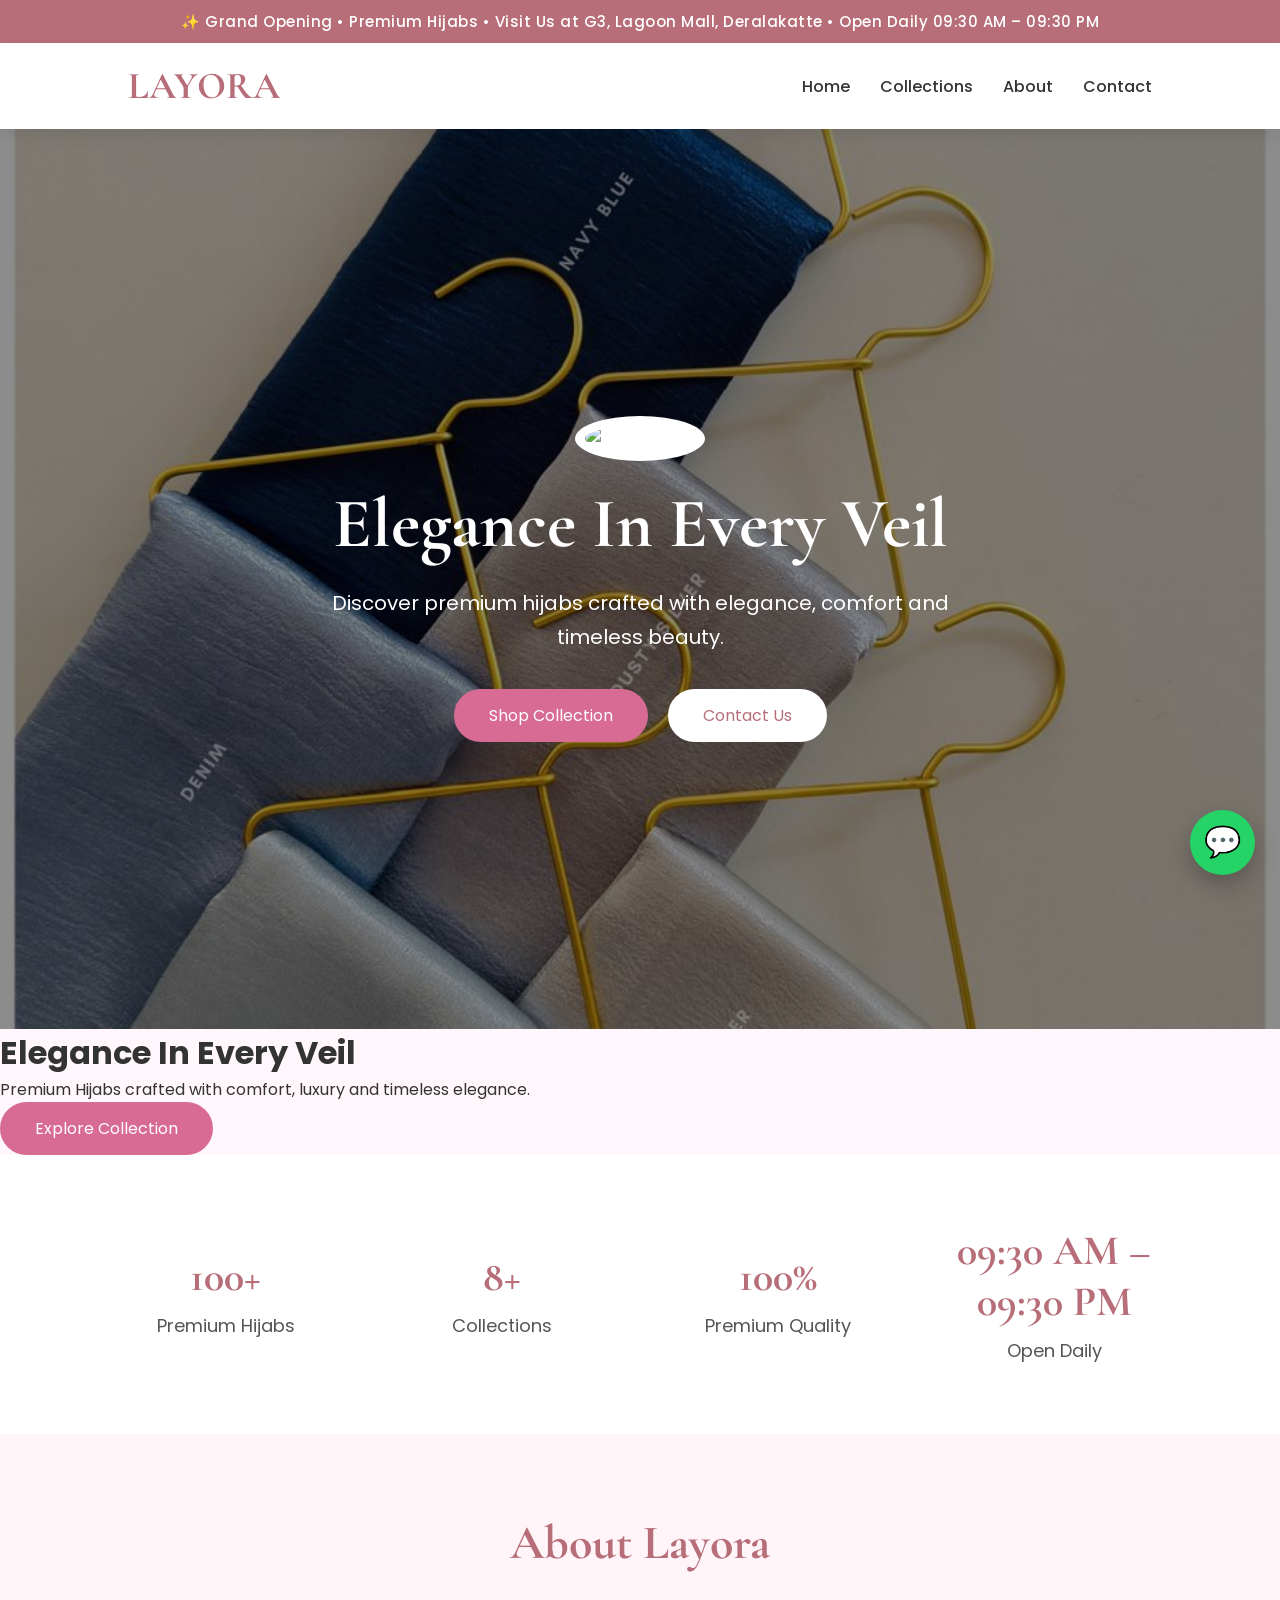
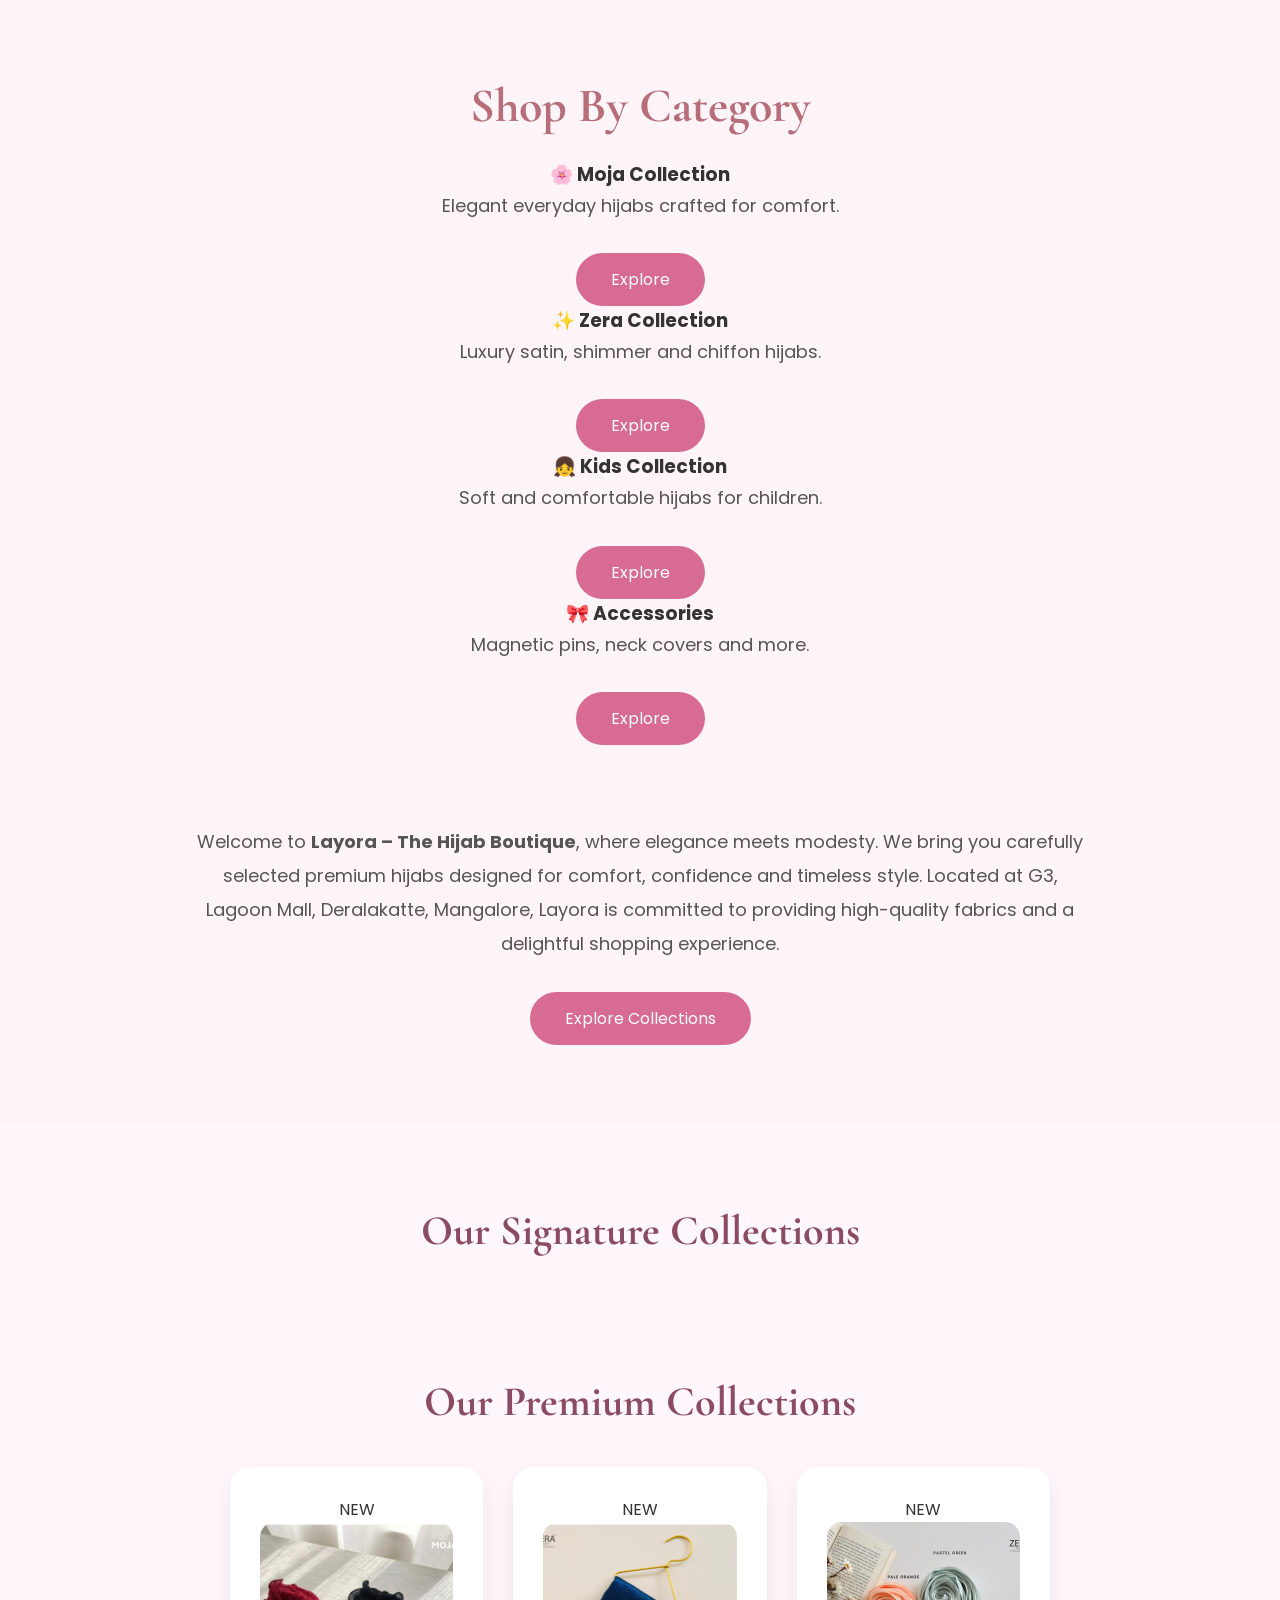
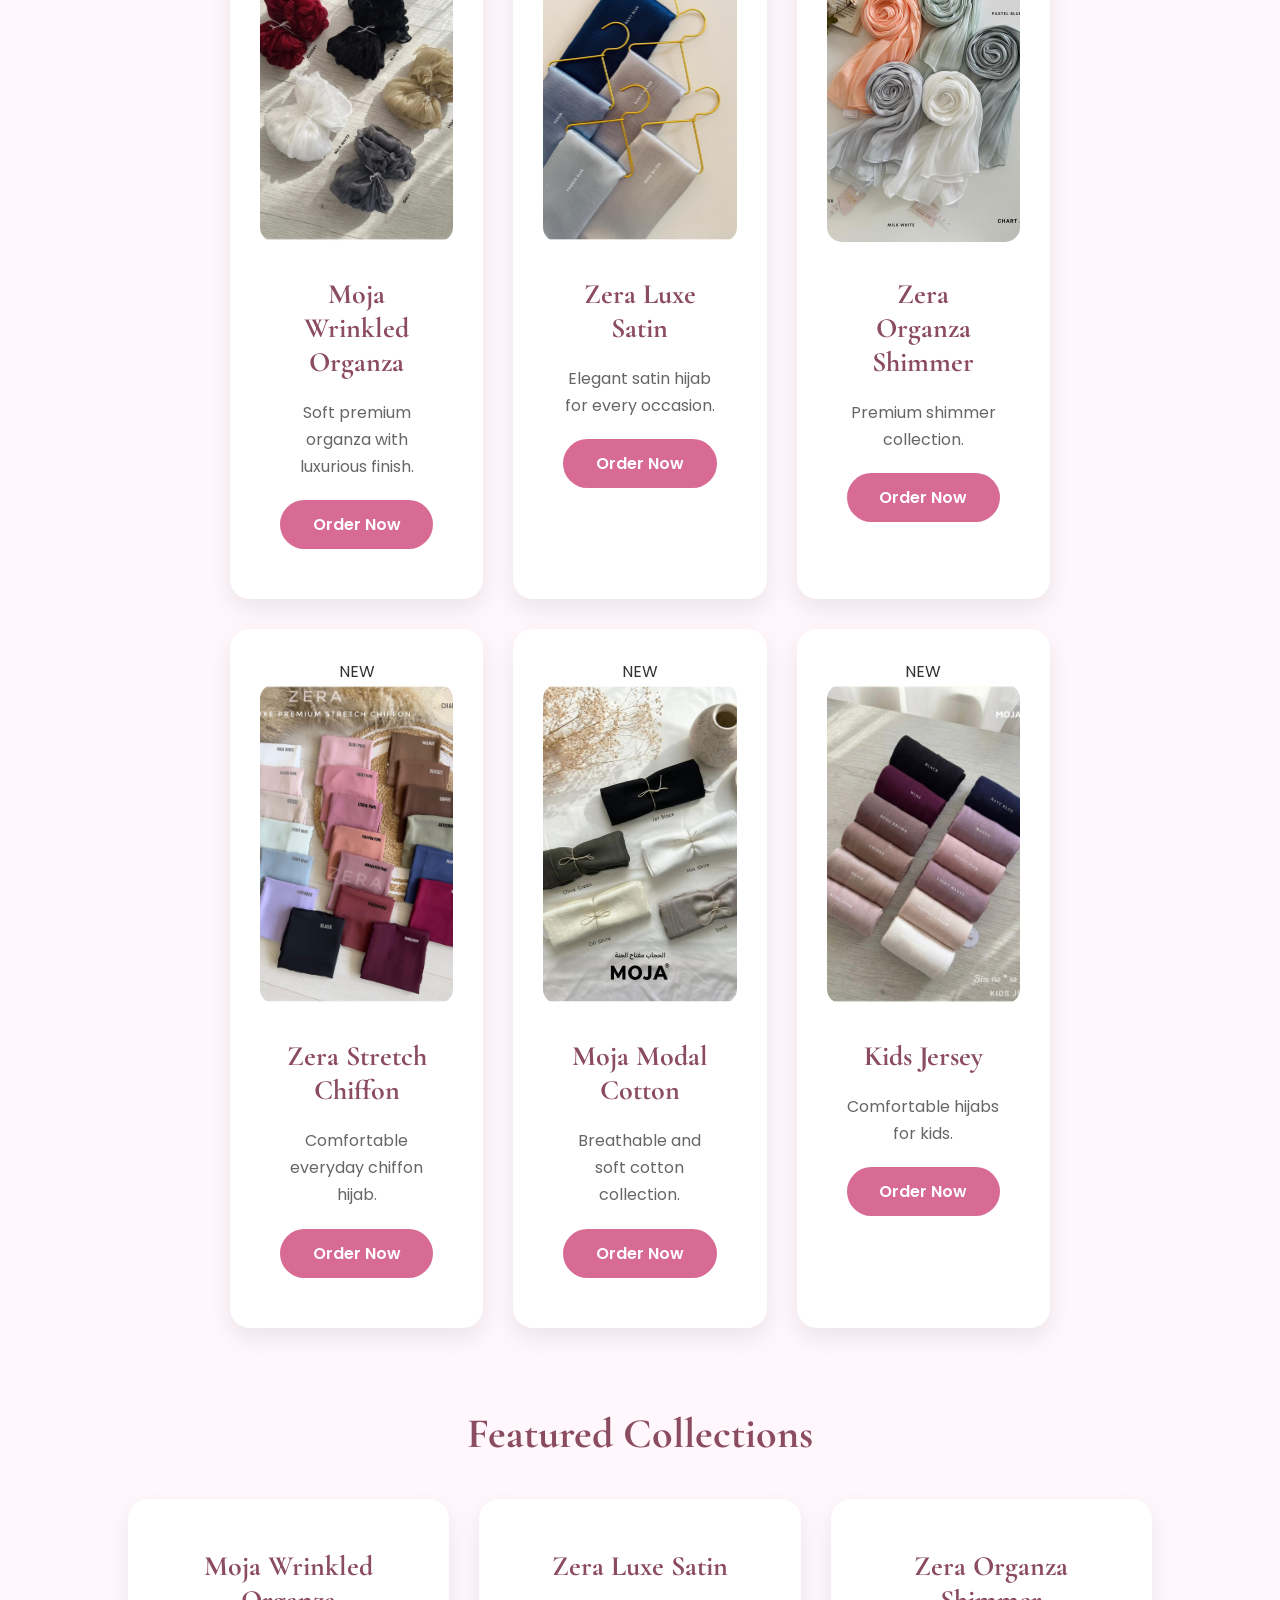
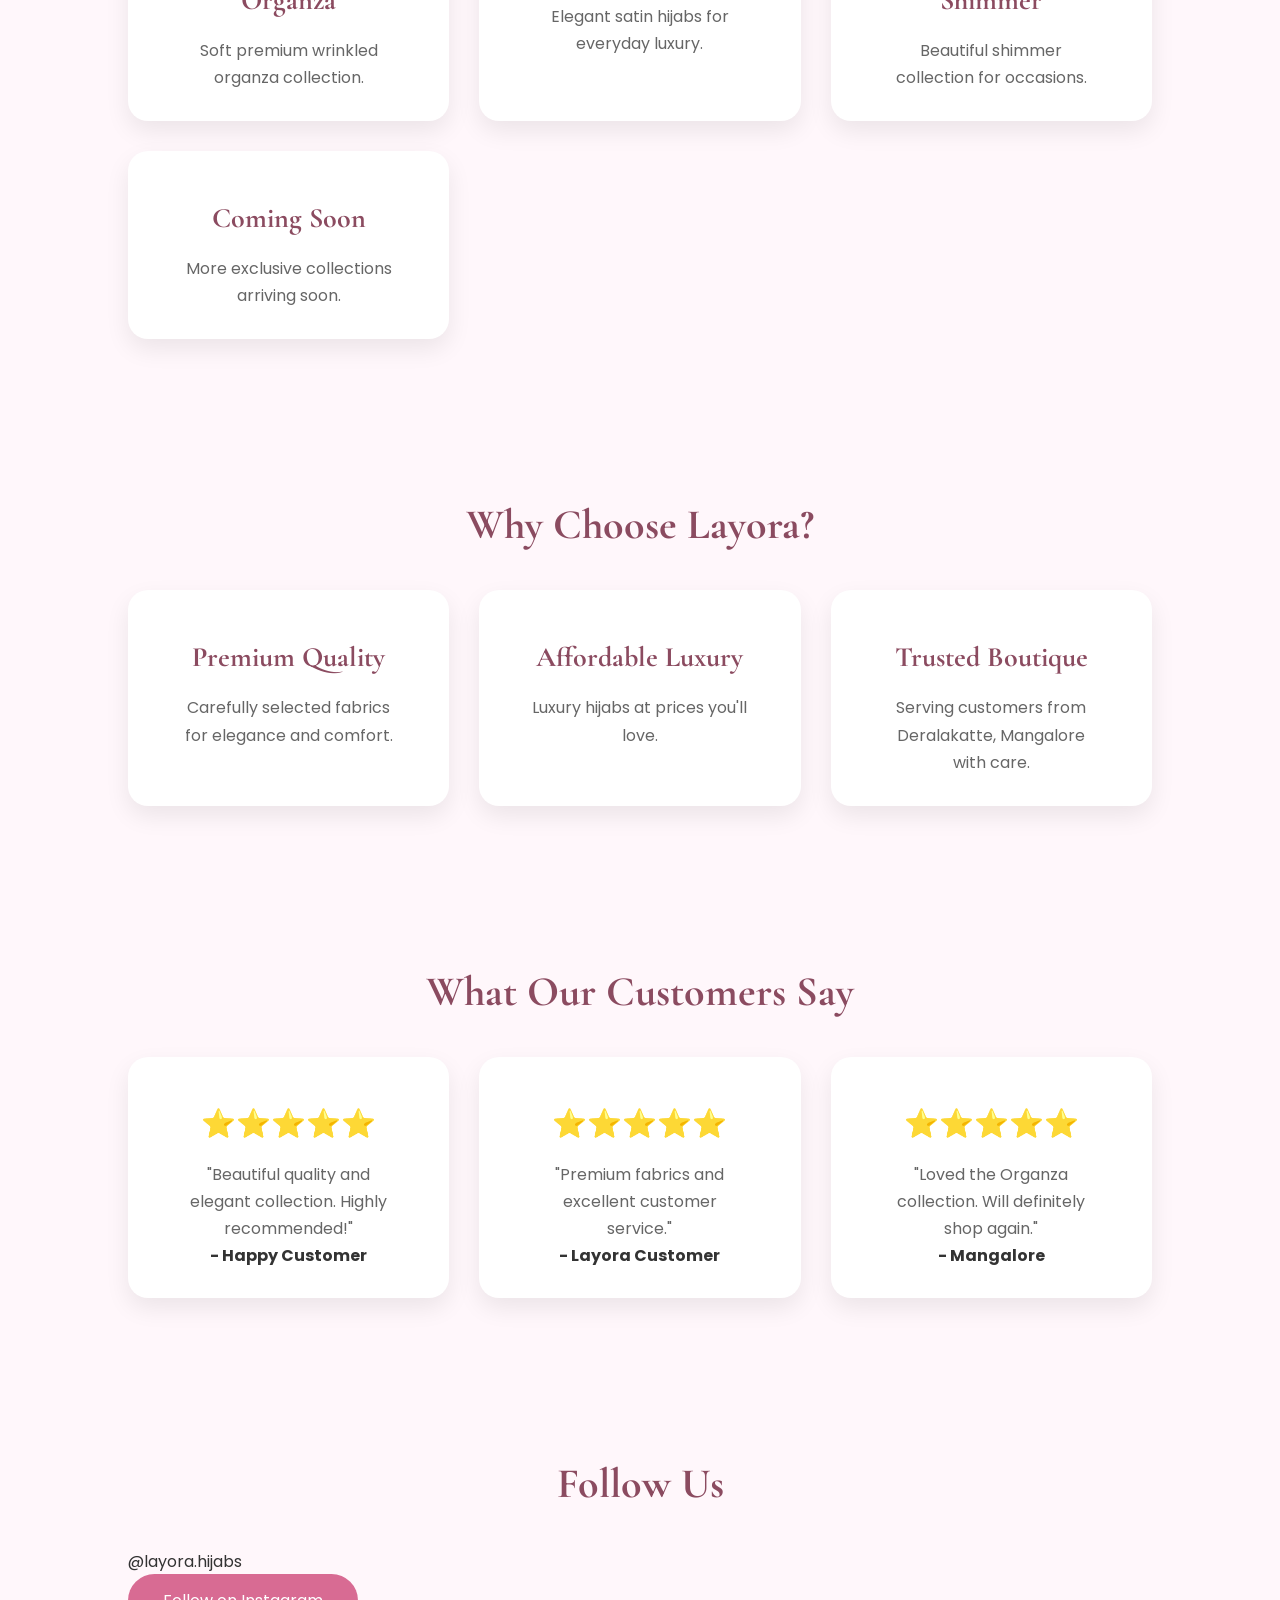
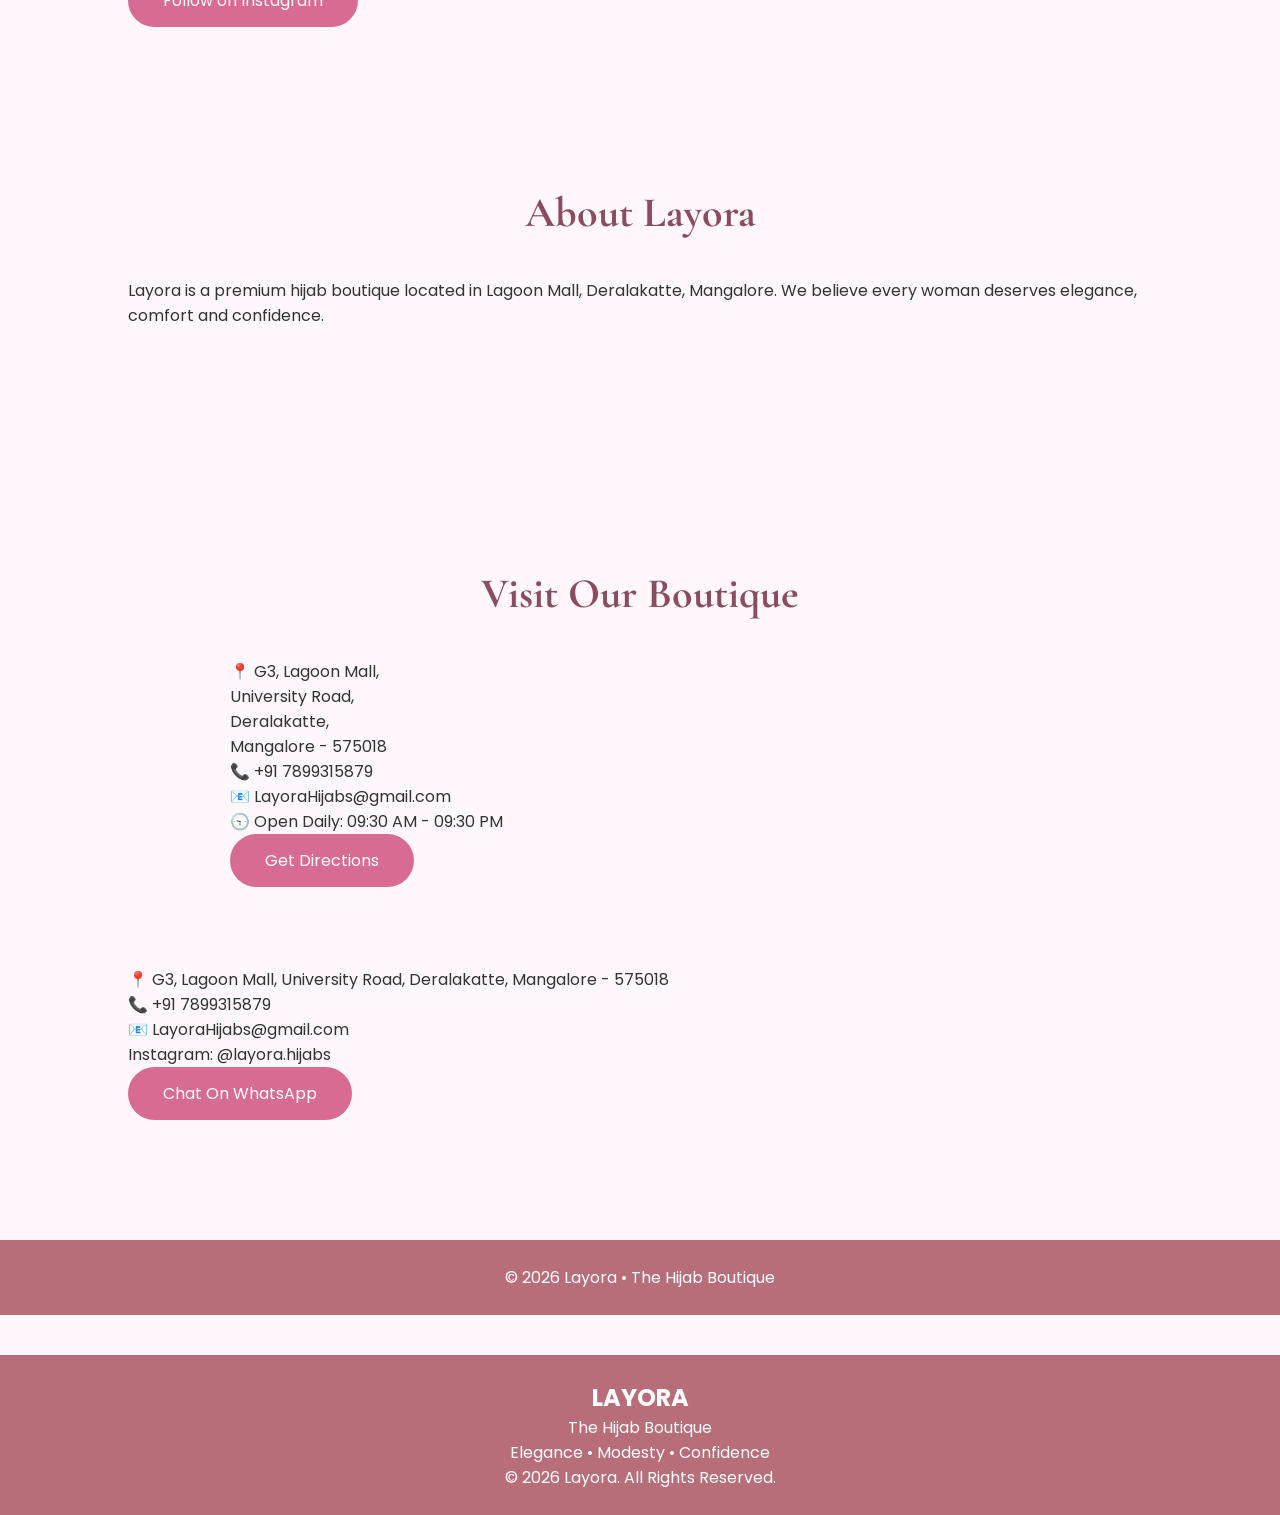
==== index.html @ ccc6b31d "Update index.html" ====
<!DOCTYPE html>
<html lang="en">

<head>

<meta charset="UTF-8">
<meta name="viewport" content="width=device-width, initial-scale=1.0">

<title>Layora | The Hijab Boutique</title>

<link rel="stylesheet" href="style.css">

<link rel="preconnect" href="https://fonts.googleapis.com">

<link rel="preconnect" href="https://fonts.gstatic.com" crossorigin>

<link href="https://fonts.googleapis.com/css2?family=Poppins:wght@300;400;500;600&family=Cormorant+Garamond:wght@400;600;700&display=swap" rel="stylesheet">

</head>

<body>

<header>
<div class="top-bar">

✨ Grand Opening • Premium Hijabs • Visit Us at G3, Lagoon Mall, Deralakatte • Open Daily 09:30 AM – 09:30 PM

</div>
<nav class="navbar">

<h2 class="logo">LAYORA</h2>

<ul>

<li><a href="#">Home</a></li>

<li><a href="#collections">Collections</a></li>

<li><a href="#about">About</a></li>

<li><a href="#contact">Contact</a></li>

</ul>

</nav>

<div class="hero">

<div class="hero-overlay">

<img src="logo.png" class="hero-logo" alt="Layora Logo">

<h1>Elegance In Every Veil</h1>

<p>
Discover premium hijabs crafted with elegance, comfort and timeless beauty.
</p>

<div class="hero-buttons">

<a href="#collections" class="btn">
Shop Collection
</a>

<a href="https://wa.me/917899315879"
class="btn secondary">
Contact Us
</a>

</div>

</div>

</div>
<h1>Elegance In Every Veil</h1>

<p>

Premium Hijabs crafted with comfort,
luxury and timeless elegance.

</p>

<a href="#collections" class="btn">

Explore Collection

</a>

</div>

</div>

</header>
</header>

<section class="stats">

<div class="stat">
<h2>100+</h2>
<p>Premium Hijabs</p>
</div>

<div class="stat">
<h2>8+</h2>
<p>Collections</p>
</div>

<div class="stat">
<h2>100%</h2>
<p>Premium Quality</p>
</div>

<div class="stat">
<h2>09:30 AM – 09:30 PM</h2>
<p>Open Daily</p>
</div>

</section>
  <section class="about-layora">

<div class="about-content">

<h2>About Layora</h2>
<section class="categories">

<h2>Shop By Category</h2>

<div class="category-grid">

<div class="category-box">
<h3>🌸 Moja Collection</h3>
<p>Elegant everyday hijabs crafted for comfort.</p>
<a href="#collections" class="btn">Explore</a>
</div>

<div class="category-box">
<h3>✨ Zera Collection</h3>
<p>Luxury satin, shimmer and chiffon hijabs.</p>
<a href="#collections" class="btn">Explore</a>
</div>

<div class="category-box">
<h3>👧 Kids Collection</h3>
<p>Soft and comfortable hijabs for children.</p>
<a href="#collections" class="btn">Explore</a>
</div>

<div class="category-box">
<h3>🎀 Accessories</h3>
<p>Magnetic pins, neck covers and more.</p>
<a href="#collections" class="btn">Explore</a>
</div>

</div>

</section>
<p>

Welcome to <strong>Layora – The Hijab Boutique</strong>, where elegance meets modesty.
We bring you carefully selected premium hijabs designed for comfort, confidence and timeless style.

Located at G3, Lagoon Mall, Deralakatte, Mangalore, Layora is committed to providing high-quality fabrics and a delightful shopping experience.

</p>

<a href="#collections" class="btn">
Explore Collections
</a>

</div>

</section>

<section id="collections">

<h2>Our Signature Collections</h2>
<section id="collections">

<h2>Our Premium Collections</h2>

<div class="grid">

<div class="card">
  <span class="badge">NEW</span>
<img src="layora moja wrnkld organza.jpeg" alt="Moja Wrinkled Organza">
<h3>Moja Wrinkled Organza</h3>
<p>Soft premium organza with luxurious finish.</p>
<a href="https://wa.me/917899315879?text=Hi%20Layora,%20I'm%20interested%20in%20Moja%20Wrinkled%20Organza" class="btn">Order Now</a>
</div>

<div class="card">
  <span class="badge">NEW</span>
<img src="layora zera luxe satin.jpeg" alt="Zera Luxe Satin">
<h3>Zera Luxe Satin</h3>
<p>Elegant satin hijab for every occasion.</p>
<a href="https://wa.me/917899315879?text=Hi%20Layora,%20I'm%20interested%20in%20Zera%20Luxe%20Satin" class="btn">Order Now</a>
</div>

<div class="card">
  <span class="badge">NEW</span>
<img src="layora zera organza shimmer.jpeg" alt="Zera Organza Shimmer">
<h3>Zera Organza Shimmer</h3>
<p>Premium shimmer collection.</p>
<a href="https://wa.me/917899315879?text=Hi%20Layora,%20I'm%20interested%20in%20Zera%20Organza%20Shimmer" class="btn">Order Now</a>
</div>

<div class="card">
  <span class="badge">NEW</span>
<img src="layora zera strech chiffon.jpeg" alt="Zera Stretch Chiffon">
<h3>Zera Stretch Chiffon</h3>
<p>Comfortable everyday chiffon hijab.</p>
<a href="https://wa.me/917899315879?text=Hi%20Layora,%20I'm%20interested%20in%20Zera%20Stretch%20Chiffon" class="btn">Order Now</a>
</div>

<div class="card">
  <span class="badge">NEW</span>
<img src="layora moja modal cotton.jpeg" alt="Moja Modal Cotton">
<h3>Moja Modal Cotton</h3>
<p>Breathable and soft cotton collection.</p>
<a href="https://wa.me/917899315879?text=Hi%20Layora,%20I'm%20interested%20in%20Moja%20Modal%20Cotton" class="btn">Order Now</a>
</div>

<div class="card">
  <span class="badge">NEW</span>
<img src="layora kids jersey.jpeg" alt="Kids Jersey">
<h3>Kids Jersey</h3>
<p>Comfortable hijabs for kids.</p>
<a href="https://wa.me/917899315879?text=Hi%20Layora,%20I'm%20interested%20in%20Kids%20Jersey" class="btn">Order Now</a>
</div>

</div>

</section>
<h2>Featured Collections</h2>

<div class="grid">

<div class="card">

<h3>Moja Wrinkled Organza</h3>

<p>Soft premium wrinkled organza collection.</p>

</div>

<div class="card">

<h3>Zera Luxe Satin</h3>

<p>Elegant satin hijabs for everyday luxury.</p>

</div>

<div class="card">

<h3>Zera Organza Shimmer</h3>

<p>Beautiful shimmer collection for occasions.</p>

</div>

<div class="card">

<h3>Coming Soon</h3>

<p>More exclusive collections arriving soon.</p>

</div>

</div>

</section>
  <section id="why">

<h2>Why Choose Layora?</h2>

<div class="grid">

<div class="card">
<h3>Premium Quality</h3>
<p>Carefully selected fabrics for elegance and comfort.</p>
</div>

<div class="card">
<h3>Affordable Luxury</h3>
<p>Luxury hijabs at prices you'll love.</p>
</div>

<div class="card">
<h3>Trusted Boutique</h3>
<p>Serving customers from Deralakatte, Mangalore with care.</p>
</div>

</div>

</section>
  <section id="reviews">

<h2>What Our Customers Say</h2>

<div class="grid">

<div class="card">
<h3>⭐⭐⭐⭐⭐</h3>
<p>"Beautiful quality and elegant collection. Highly recommended!"</p>
<h4>- Happy Customer</h4>
</div>

<div class="card">
<h3>⭐⭐⭐⭐⭐</h3>
<p>"Premium fabrics and excellent customer service."</p>
<h4>- Layora Customer</h4>
</div>

<div class="card">
<h3>⭐⭐⭐⭐⭐</h3>
<p>"Loved the Organza collection. Will definitely shop again."</p>
<h4>- Mangalore</h4>
</div>

</div>

</section>
  <section id="instagram">

<h2>Follow Us</h2>

<p>@layora.hijabs</p>

<a href="https://instagram.com/layora.hijabs" target="_blank" class="btn">
Follow on Instagram
</a>

</section>

<section id="about">

<h2>About Layora</h2>

<p>

Layora is a premium hijab boutique located in
Lagoon Mall, Deralakatte, Mangalore.

We believe every woman deserves elegance,
comfort and confidence.

</p>

</section>

<section id="contact">

<section id="contact">

<h2>Visit Our Boutique</h2>

<p>
📍 G3, Lagoon Mall,<br>
University Road,<br>
Deralakatte,<br>
Mangalore - 575018
</p>

<p>📞 +91 7899315879</p>

<p>📧 LayoraHijabs@gmail.com</p>

<p>🕤 Open Daily: 09:30 AM - 09:30 PM</p>

<a href="https://maps.google.com/?q=G3+Lagoon+Mall+University+Road+Deralakatte+Mangalore+575018"
target="_blank"
class="btn">
Get Directions
</a>

</section>

<p>

📍 G3, Lagoon Mall,
University Road,
Deralakatte,
Mangalore - 575018

</p>

<p>

📞 +91 7899315879

</p>

<p>

📧 LayoraHijabs@gmail.com

</p>

<p>

Instagram:
@layora.hijabs

</p>

<a class="btn"

href="https://wa.me/917899315879">

Chat On WhatsApp

</a>

</section>

<footer>

<p>

© 2026 Layora • The Hijab Boutique

</p>

</footer>

<script src="script.js"></script>
<a href="https://wa.me/917899315879"
class="whatsapp"
target="_blank">

💬

</a>
</body>

</html>
<footer>

<h2>LAYORA</h2>

<p>The Hijab Boutique</p>

<p>Elegance • Modesty • Confidence</p>

<p>© 2026 Layora. All Rights Reserved.</p>

</footer>
---- style.css ----
/* Google Font */
@import url('https://fonts.googleapis.com/css2?family=Poppins:wght@300;400;500;600&family=Cormorant+Garamond:wght@400;600;700&display=swap');

*{
margin:0;
padding:0;
box-sizing:border-box;
scroll-behavior:smooth;
}

body{
font-family:'Poppins',sans-serif;
background:#fff7fb;
color:#333;
}

.navbar{
display:flex;
justify-content:space-between;
align-items:center;
padding:20px 10%;
background:#ffffff;
position:sticky;
top:0;
box-shadow:0 5px 15px rgba(0,0,0,.08);
z-index:1000;
}

.logo{
font-family:'Cormorant Garamond',serif;
font-size:38px;
color:#b76e79;
font-weight:700;
}

.navbar ul{
display:flex;
list-style:none;
gap:30px;
}

.navbar a{
text-decoration:none;
color:#333;
font-weight:500;
transition:.3s;
}

.navbar a:hover{
color:#d86b93;
}

.hero{
height:90vh;
display:flex;
justify-content:center;
align-items:center;
text-align:center;
background:
linear-gradient(rgba(0,0,0,.35), rgba(0,0,0,.35)),
url("hero-banner.png");
background-size:cover;
background-position:center;
background-repeat:no-repeat;
background-size:cover;
background-position:center;
}

.hero-text h1{
font-family:'Cormorant Garamond',serif;
font-size:70px;
color:#8b4b60;
margin-bottom:20px;
}

.hero-text p{
font-size:20px;
margin-bottom:30px;
}

.btn{
display:inline-block;
padding:14px 35px;
background:#d86b93;
color:white;
text-decoration:none;
border-radius:30px;
transition:.3s;
}

.btn:hover{
background:#b44b72;
transform:translateY(-3px);
}

section{
padding:80px 10%;
}

section h2{
text-align:center;
font-size:42px;
font-family:'Cormorant Garamond',serif;
margin-bottom:40px;
color:#8b4b60;
}

.grid{
display:grid;
grid-template-columns:repeat(auto-fit,minmax(250px,1fr));
gap:30px;
}

.card{
background:white;
padding:30px;
border-radius:20px;
box-shadow:0 10px 25px rgba(0,0,0,.08);
transition:.3s;
text-align:center;
}

.card:hover{
transform:translateY(-10px);
}

footer{
background:#b76e79;
color:white;
text-align:center;
padding:25px;
margin-top:40px;
}

@media(max-width:768px){

.navbar{
flex-direction:column;
}

.navbar ul{
margin-top:15px;
gap:18px;
}

.hero-text h1{
font-size:45px;
}

.hero-text p{
font-size:16px;
}

}
.card img{
width:100%;
height:320px;
object-fit:cover;
border-radius:15px;
margin-bottom:15px;
transition:0.4s;
}

.card img:hover{
transform:scale(1.05);
}

.card h3{
margin-bottom:10px;
color:#8b4b60;
}
/* Product Cards */

.card{
background:#fff;
border-radius:20px;
overflow:hidden;
box-shadow:0 10px 25px rgba(0,0,0,.08);
transition:.4s;
}

.card:hover{
transform:translateY(-10px);
box-shadow:0 20px 40px rgba(0,0,0,.15);
}

.card img{
width:100%;
height:320px;
object-fit:cover;
display:block;
}

.card h3{
padding:20px 20px 10px;
font-family:'Cormorant Garamond',serif;
font-size:28px;
color:#8b4b60;
}

.card p{
padding:0 20px;
color:#666;
line-height:1.7;
}

.card .btn{
display:block;
margin:20px;
text-align:center;
background:#d86b93;
color:white;
text-decoration:none;
padding:12px;
border-radius:30px;
font-weight:600;
transition:.3s;
}

.card .btn:hover{
background:#b44b72;
}
.whatsapp{

position:fixed;

right:25px;

bottom:25px;

width:65px;

height:65px;

background:#25D366;

border-radius:50%;

display:flex;

justify-content:center;

align-items:center;

font-size:30px;

text-decoration:none;

color:white;

box-shadow:0 10px 25px rgba(0,0,0,.25);

z-index:999;

transition:.3s;

}

.whatsapp:hover{

transform:scale(1.1);

}
/* Premium Hero */

.hero{

height:100vh;

background:linear-gradient(rgba(0,0,0,.45),rgba(0,0,0,.45)),
url("layora zera luxe satin.jpeg");

background-size:cover;

background-position:center;

display:flex;

justify-content:center;

align-items:center;

text-align:center;

color:white;

}

.hero-overlay{

max-width:700px;

padding:20px;

}

.hero-logo{

width:140px;

margin-bottom:20px;

border-radius:50%;

background:white;

padding:10px;

}

.hero h1{

font-size:70px;

font-family:'Cormorant Garamond',serif;

margin-bottom:20px;

}

.hero p{

font-size:20px;

margin-bottom:35px;

line-height:1.7;

}

.hero-buttons{

display:flex;

justify-content:center;

gap:20px;

flex-wrap:wrap;

}

.secondary{

background:white;

color:#b76e79;

}

.secondary:hover{

background:#ffe9f1;

}
.top-bar{

background:#b76e79;

color:white;

padding:10px;

text-align:center;

font-size:15px;

font-weight:500;

letter-spacing:.5px;

}
.stats{
display:grid;
grid-template-columns:repeat(4,1fr);
gap:30px;
padding:70px 8%;
background:#fff;
text-align:center;
}

.stat{
display:flex;
flex-direction:column;
justify-content:center;
align-items:center;
}

.stat h2{
font-size:42px;
color:#b76e79;
margin-bottom:10px;
font-family:'Cormorant Garamond',serif;
}

.stat p{
font-size:18px;
color:#555;
}

@media(max-width:768px){
.stats{
grid-template-columns:repeat(2,1fr);
}
}
.about-layora{
padding:80px 10%;
background:#fff4f8;
text-align:center;
}

.about-content{
max-width:900px;
margin:auto;
}

.about-content h2{
font-size:48px;
color:#b76e79;
font-family:'Cormorant Garamond',serif;
margin-bottom:25px;
}

.about-content p{
font-size:18px;
line-height:1.9;
color:#555;
margin-bottom:30px;
}
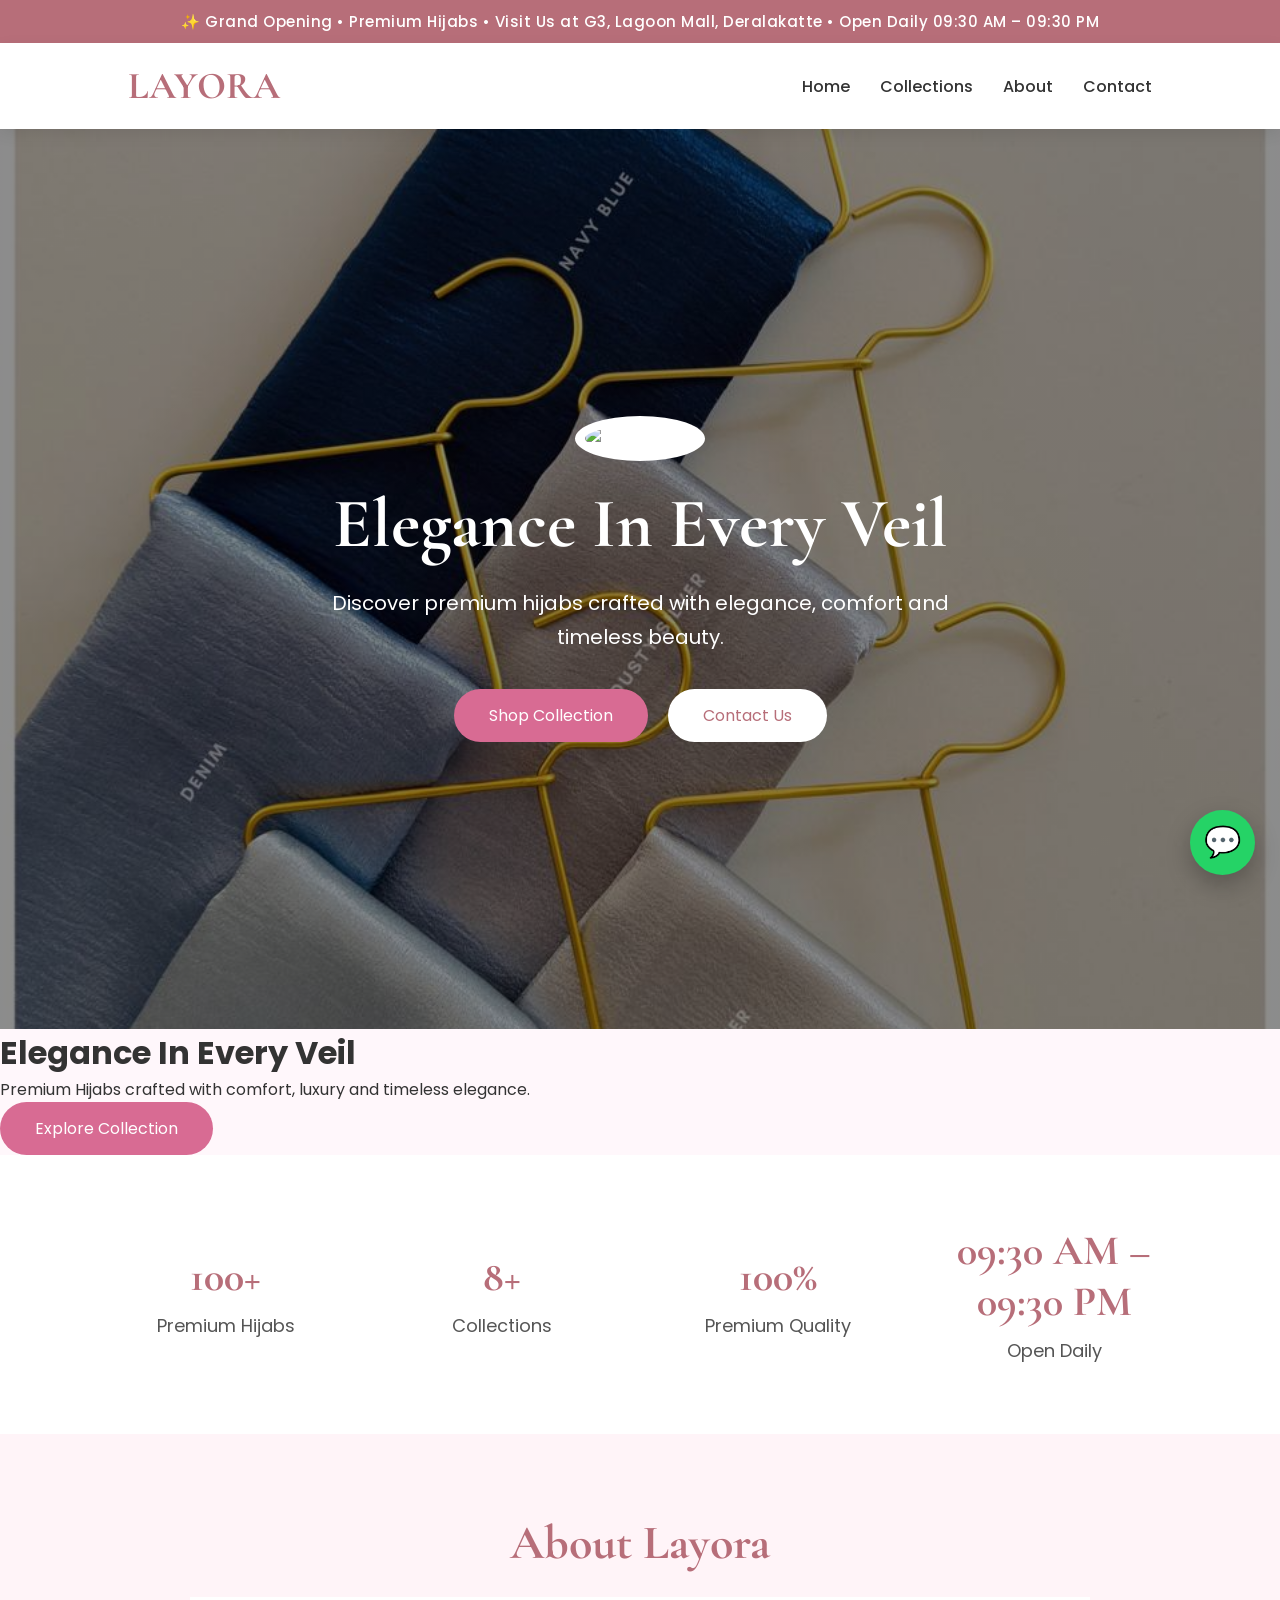
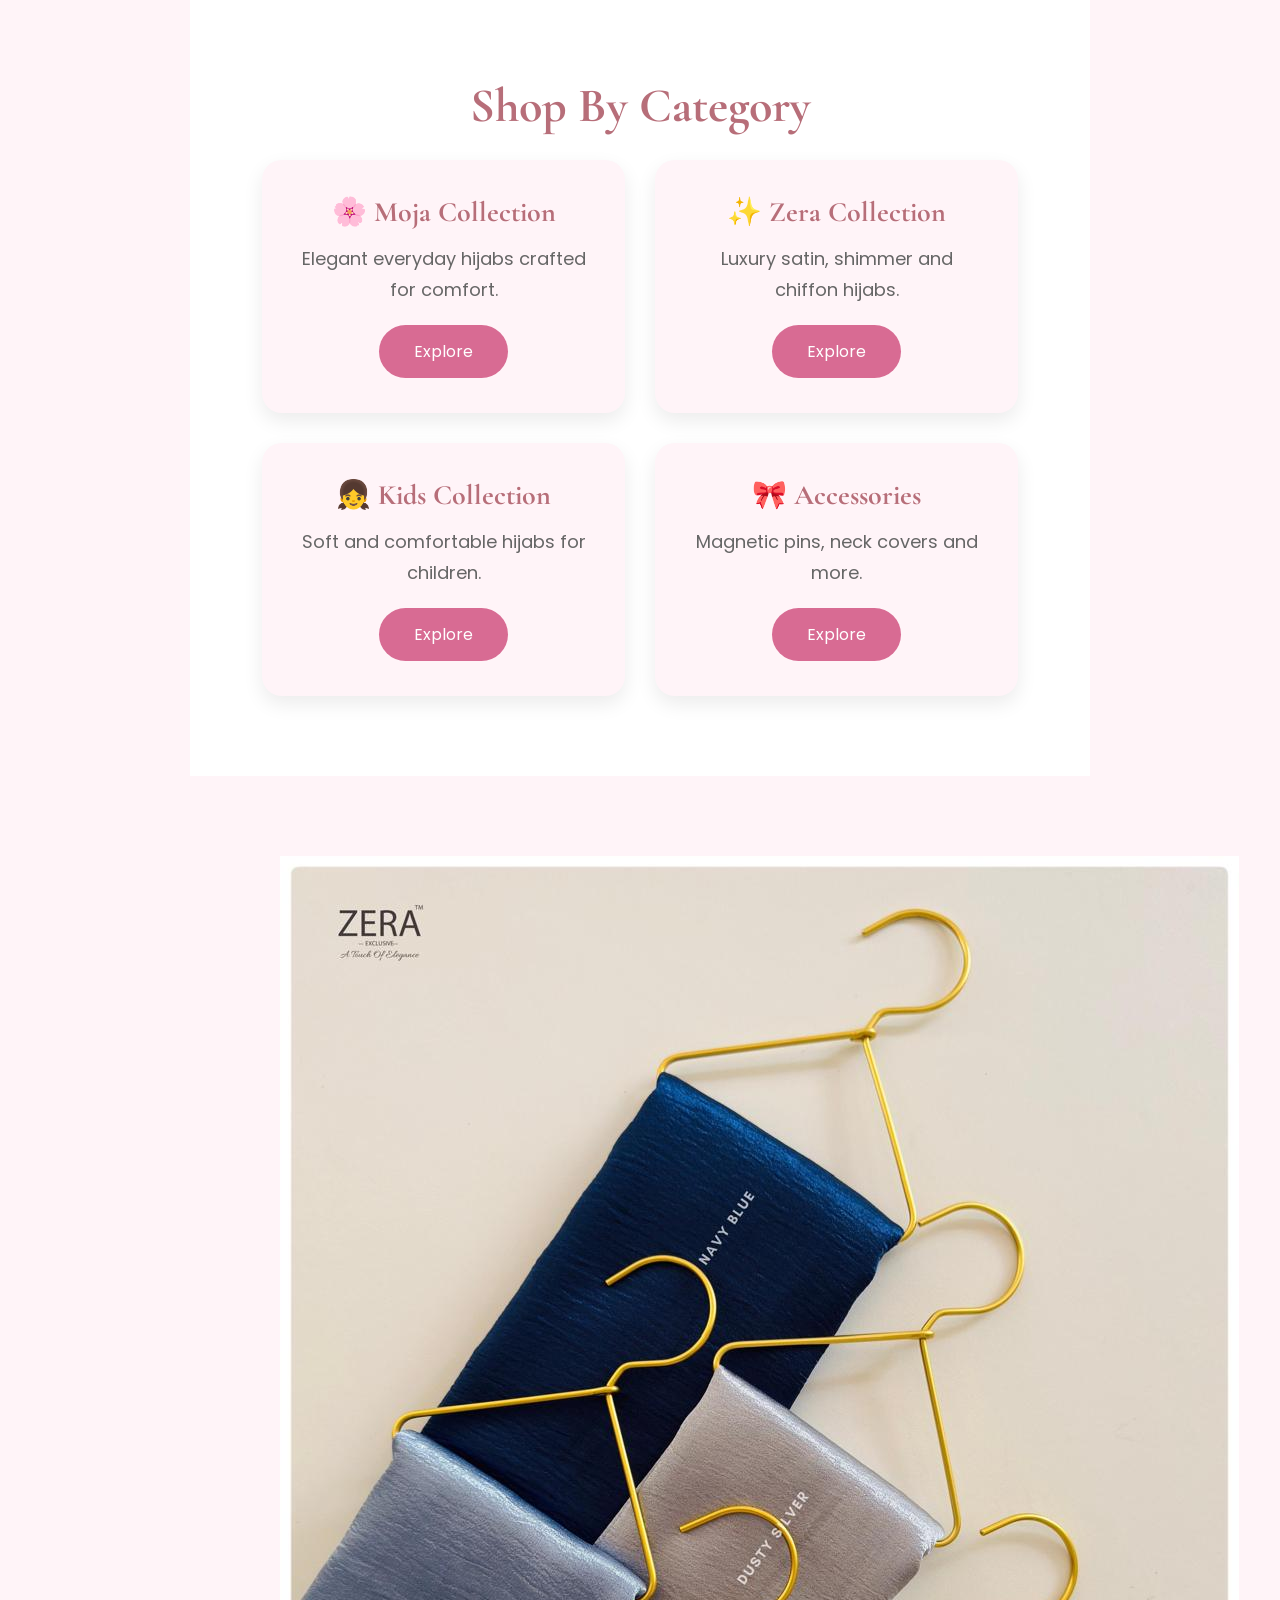
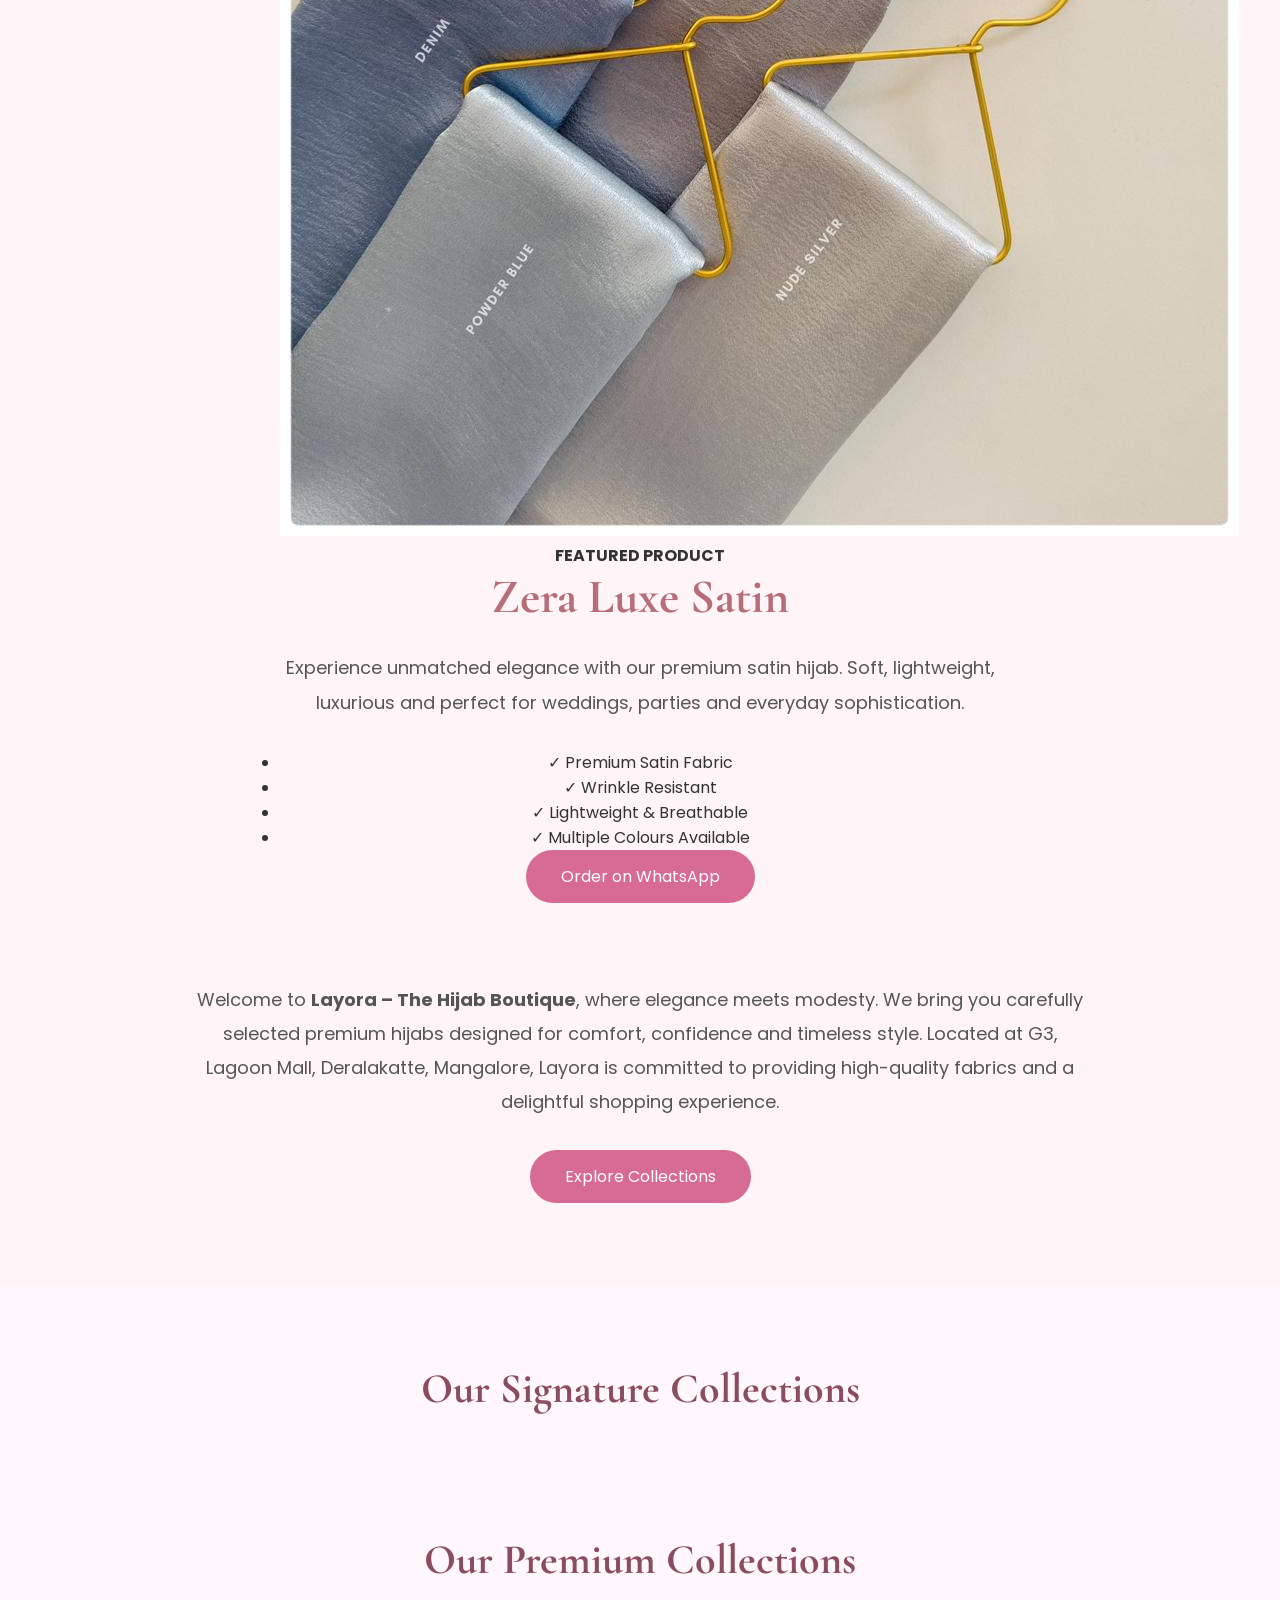
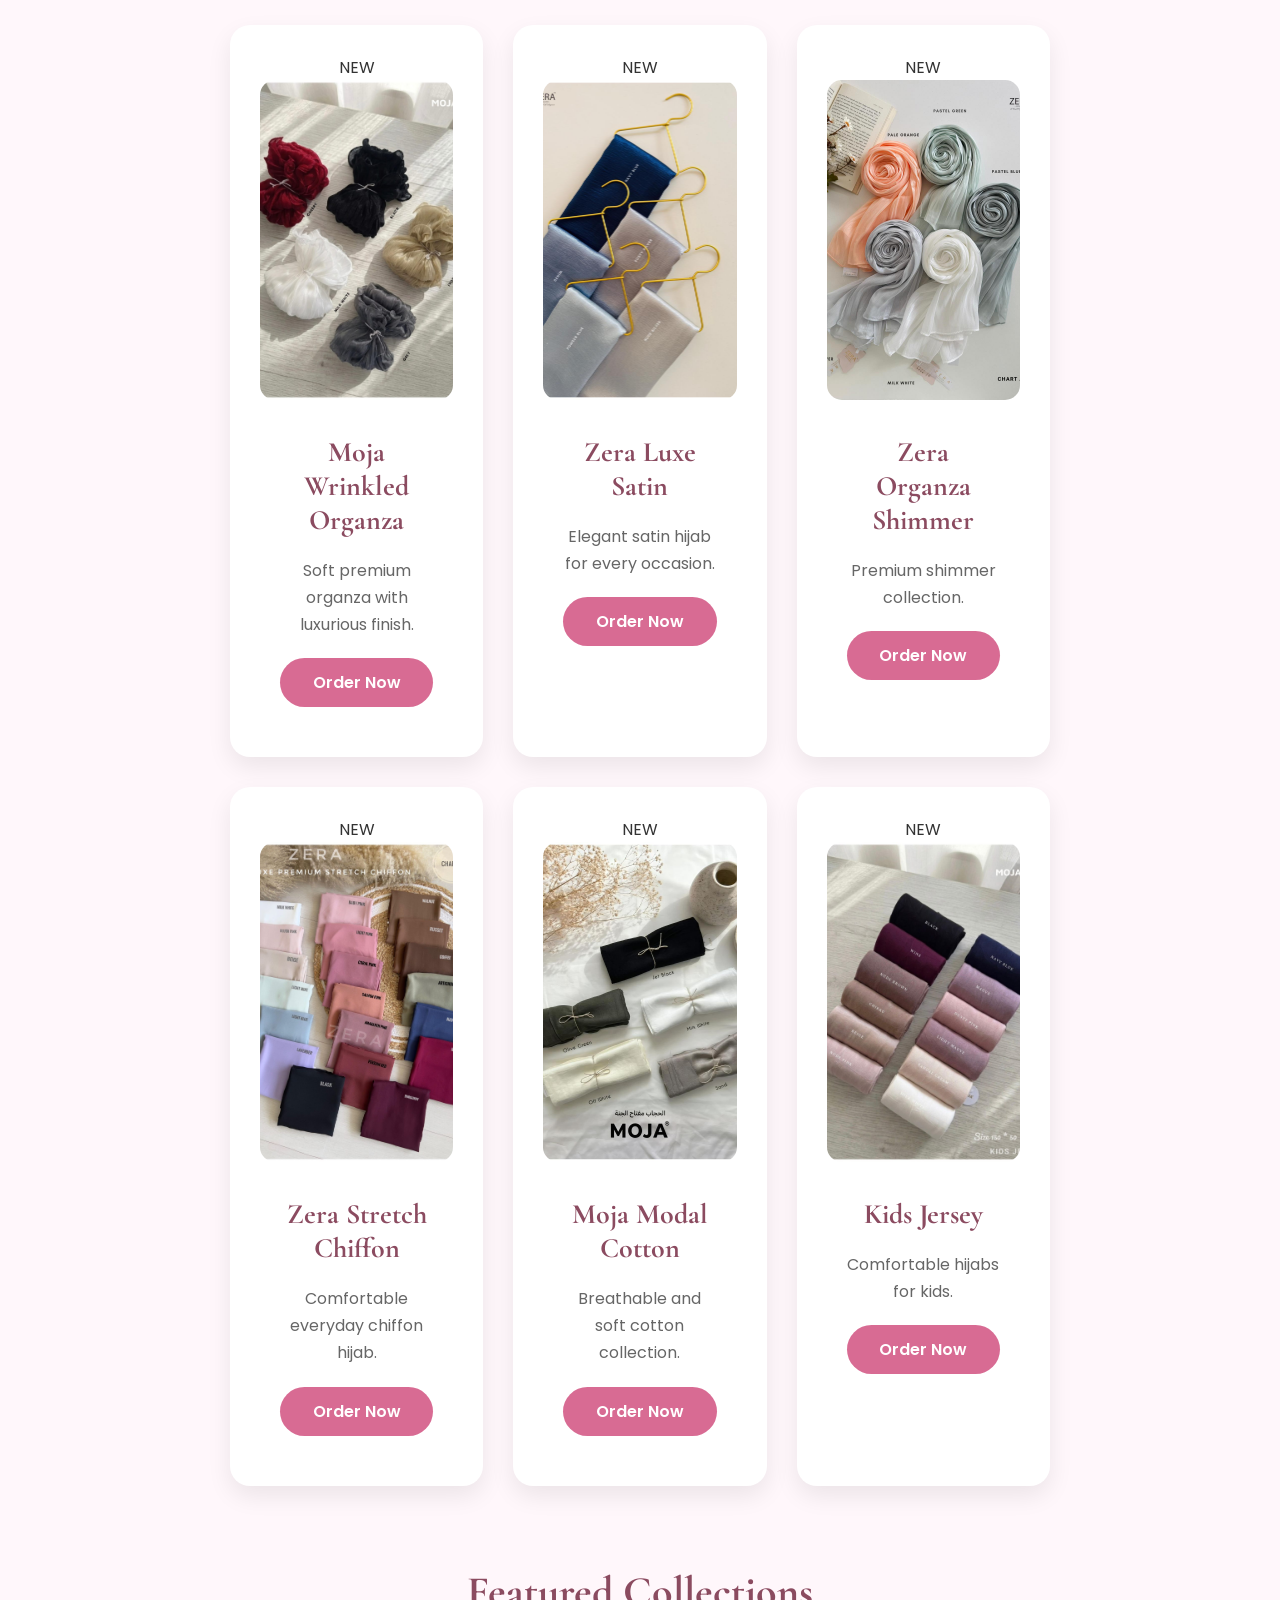
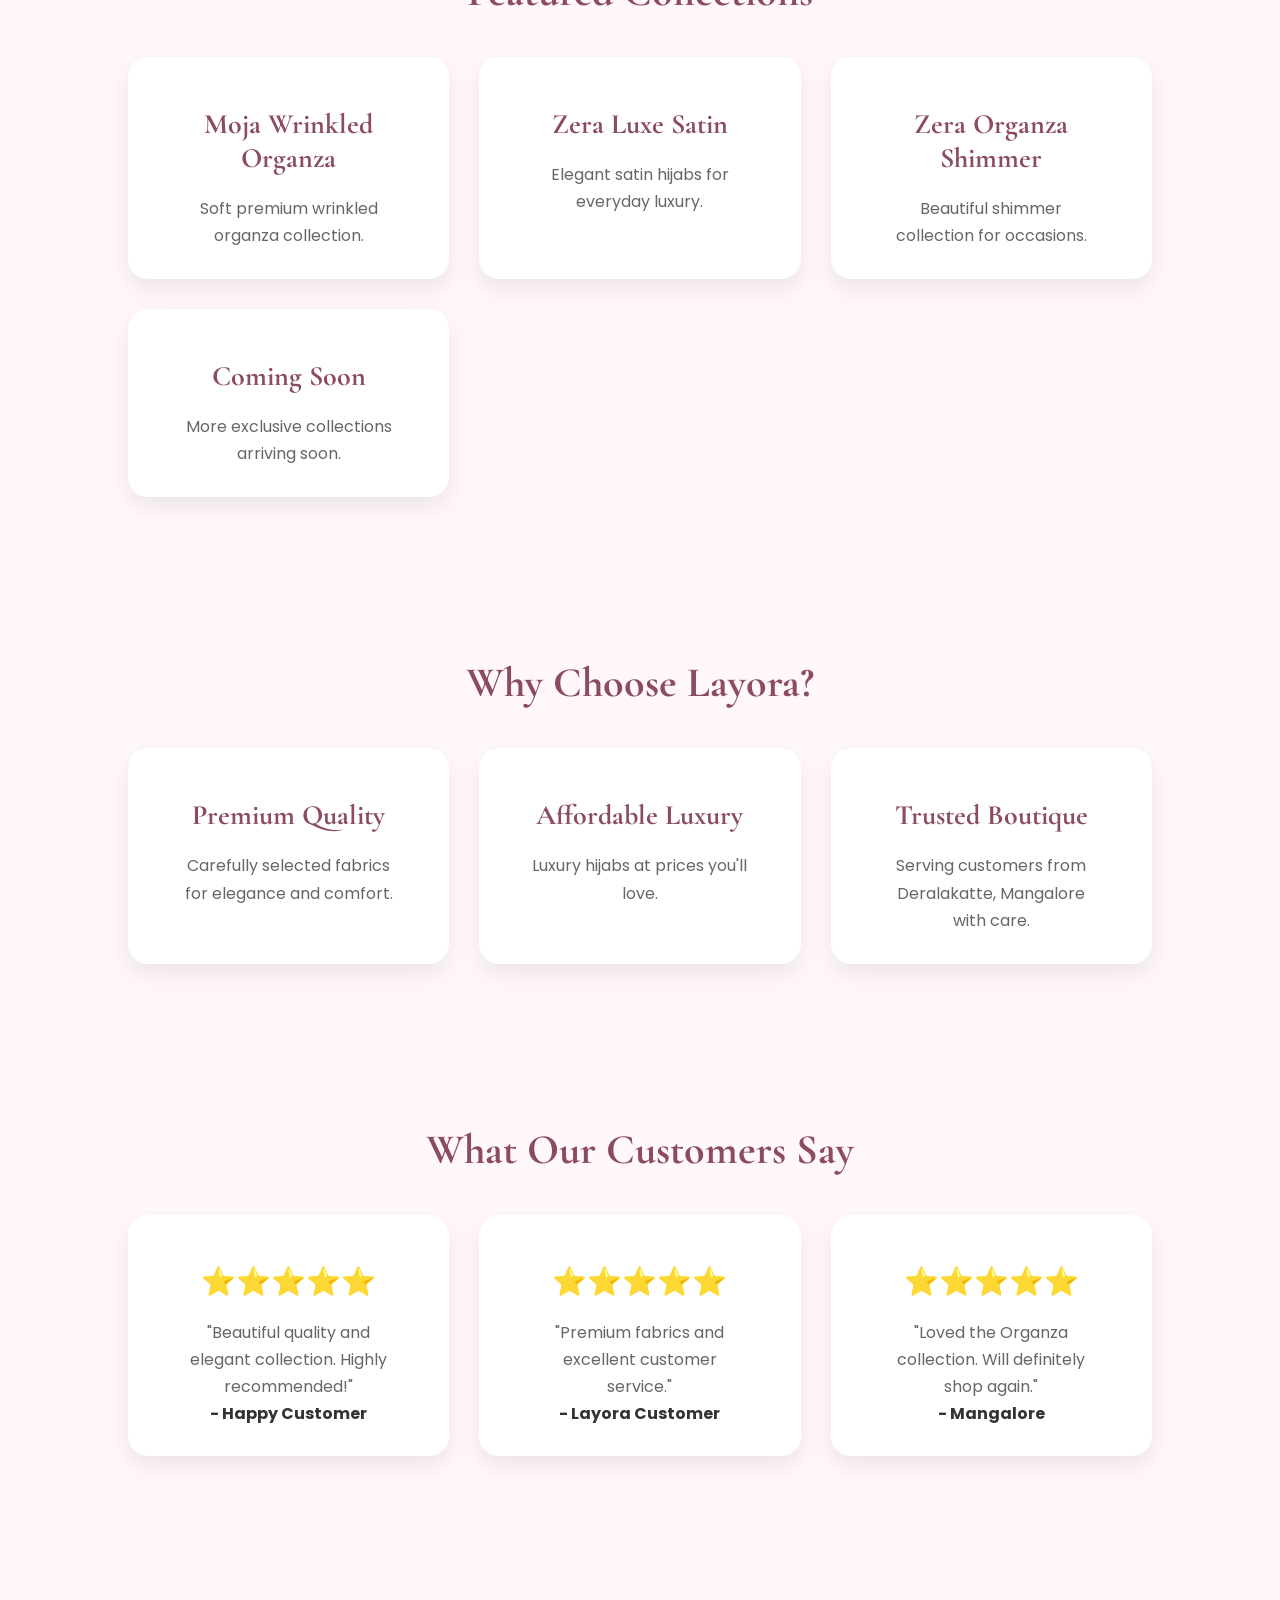
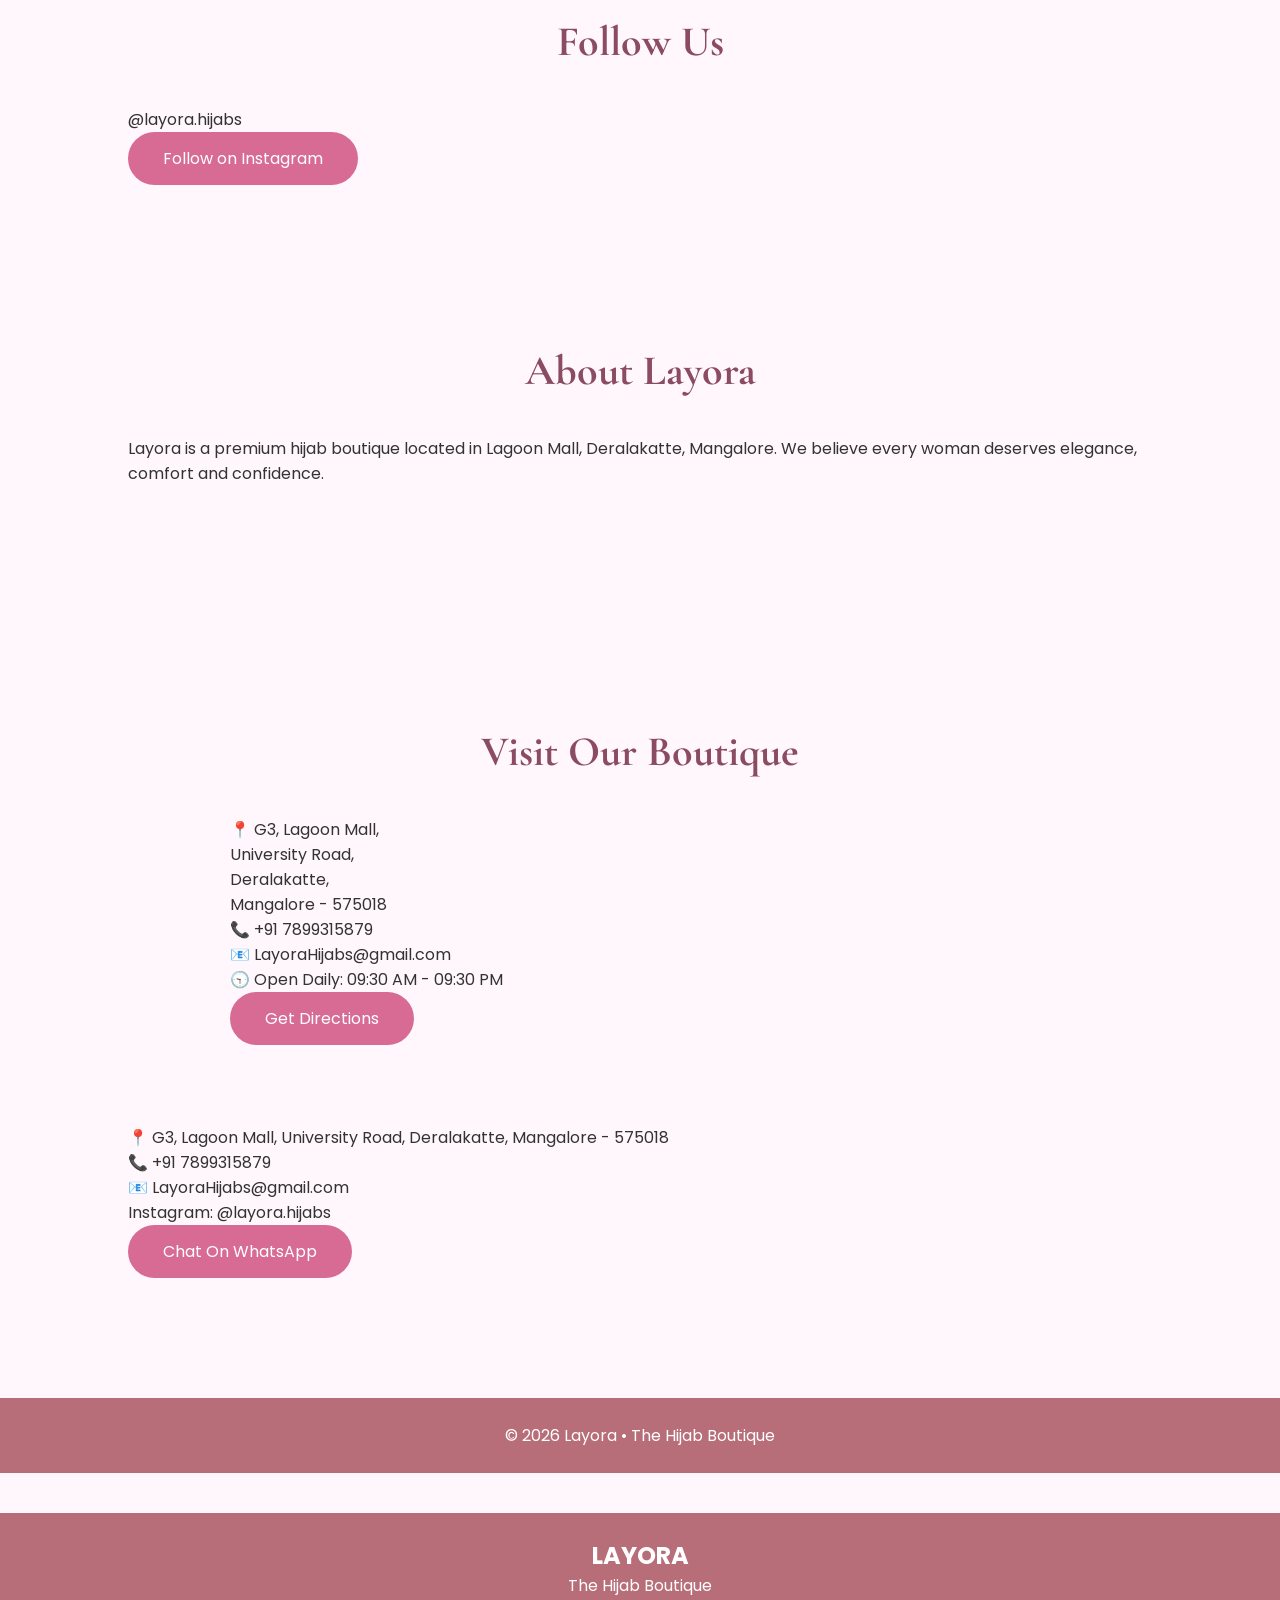
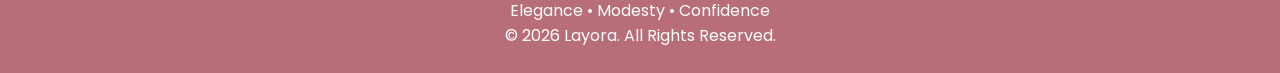
==== commit 21094ed1: "Update index.html" ====
--- a/index.html
+++ b/index.html
@@ -155,6 +155,49 @@
 </div>
 
 </section>
+  <section class="featured-product">
+
+<div class="featured-image">
+
+<img src="layora zera luxe satin.jpeg" alt="Zera Luxe Satin">
+
+</div>
+
+<div class="featured-text">
+
+<h4>FEATURED PRODUCT</h4>
+
+<h2>Zera Luxe Satin</h2>
+
+<p>
+
+Experience unmatched elegance with our premium satin hijab.
+Soft, lightweight, luxurious and perfect for weddings,
+parties and everyday sophistication.
+
+</p>
+
+<ul>
+
+<li>✓ Premium Satin Fabric</li>
+
+<li>✓ Wrinkle Resistant</li>
+
+<li>✓ Lightweight & Breathable</li>
+
+<li>✓ Multiple Colours Available</li>
+
+</ul>
+
+<a href="https://wa.me/917899315879?text=Hi%20Layora,%20I'm%20interested%20in%20Zera%20Luxe%20Satin" class="btn">
+
+Order on WhatsApp
+
+</a>
+
+</div>
+
+</section>
 <p>
 
 Welcome to <strong>Layora – The Hijab Boutique</strong>, where elegance meets modesty.
--- a/style.css
+++ b/style.css
@@ -427,3 +427,40 @@
 color:#555;
 margin-bottom:30px;
 }
+.categories{
+padding:80px 8%;
+background:#fff;
+}
+
+.category-grid{
+display:grid;
+grid-template-columns:repeat(auto-fit,minmax(250px,1fr));
+gap:30px;
+}
+
+.category-box{
+background:#fff4f8;
+padding:35px;
+border-radius:20px;
+text-align:center;
+transition:.3s;
+box-shadow:0 8px 20px rgba(0,0,0,.08);
+}
+
+.category-box:hover{
+transform:translateY(-8px);
+box-shadow:0 15px 30px rgba(0,0,0,.12);
+}
+
+.category-box h3{
+color:#b76e79;
+margin-bottom:15px;
+font-size:28px;
+font-family:'Cormorant Garamond',serif;
+}
+
+.category-box p{
+color:#666;
+margin-bottom:20px;
+line-height:1.7;
+}
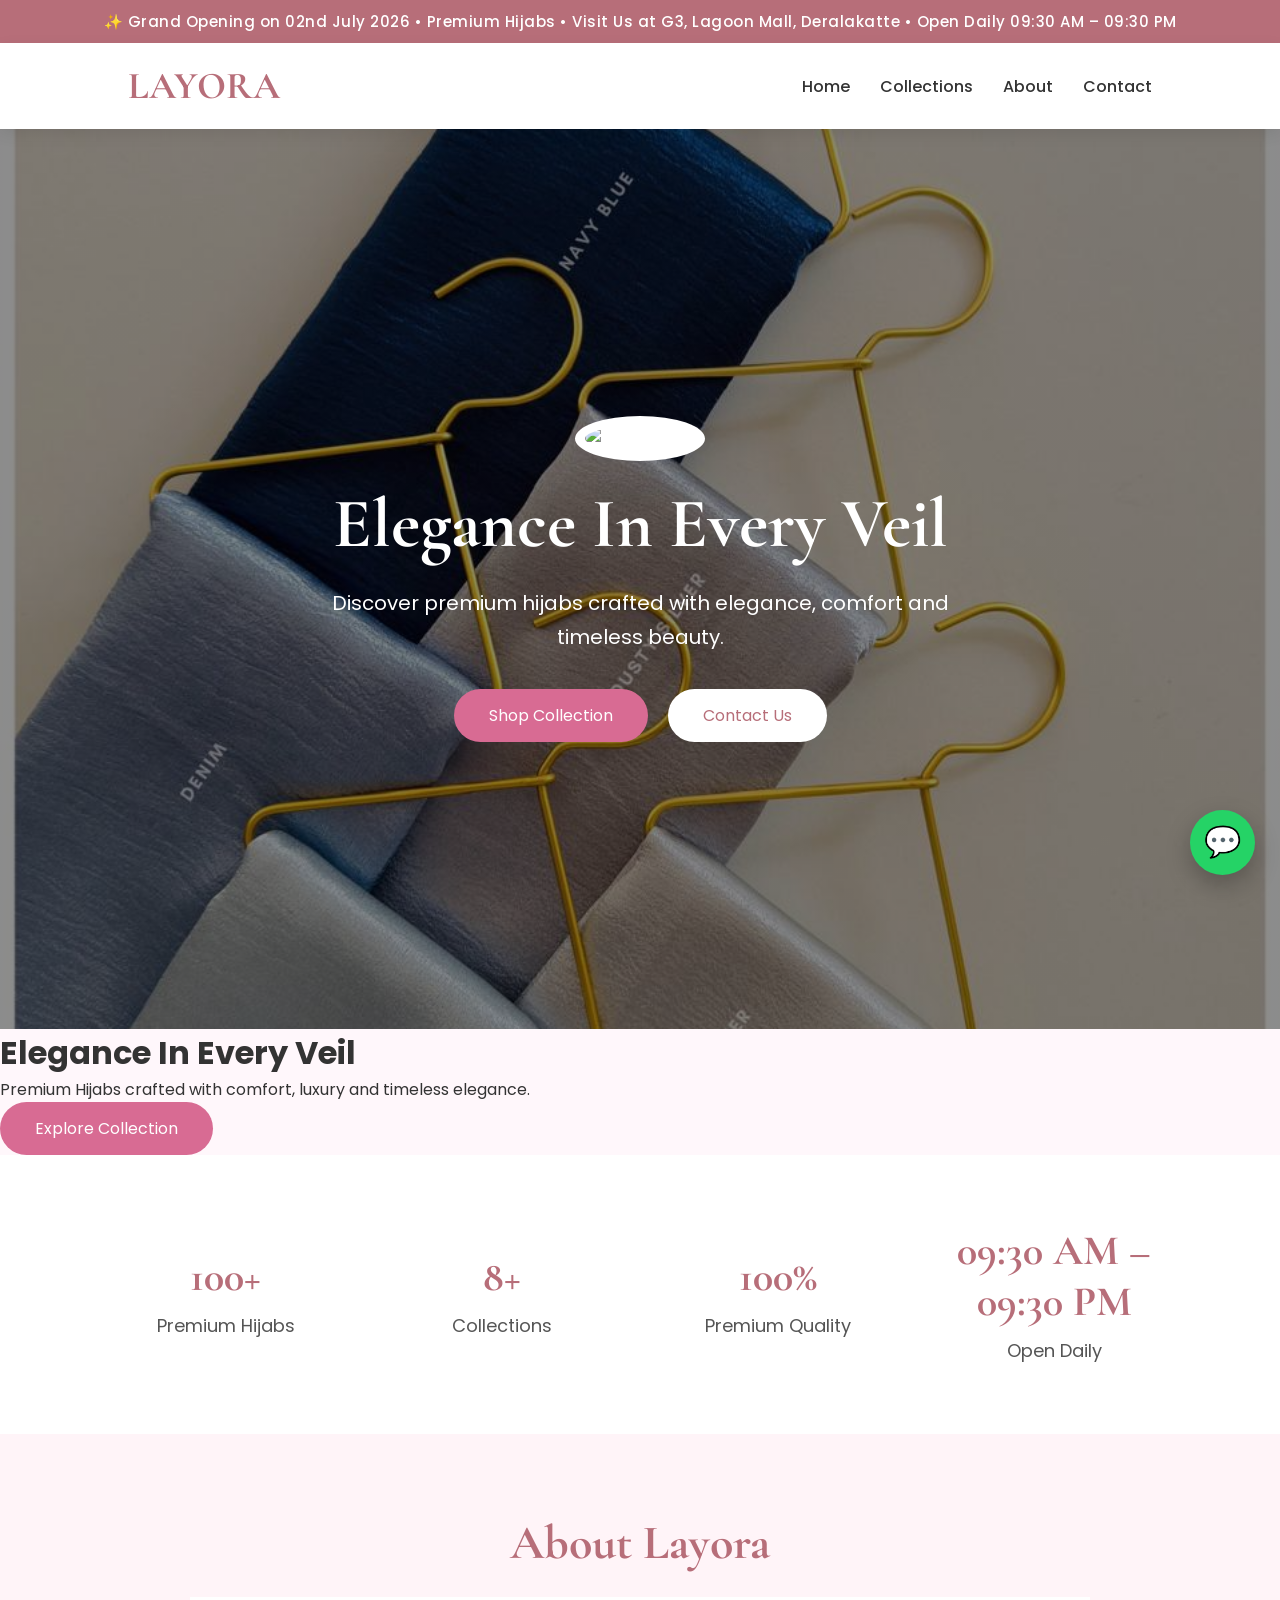
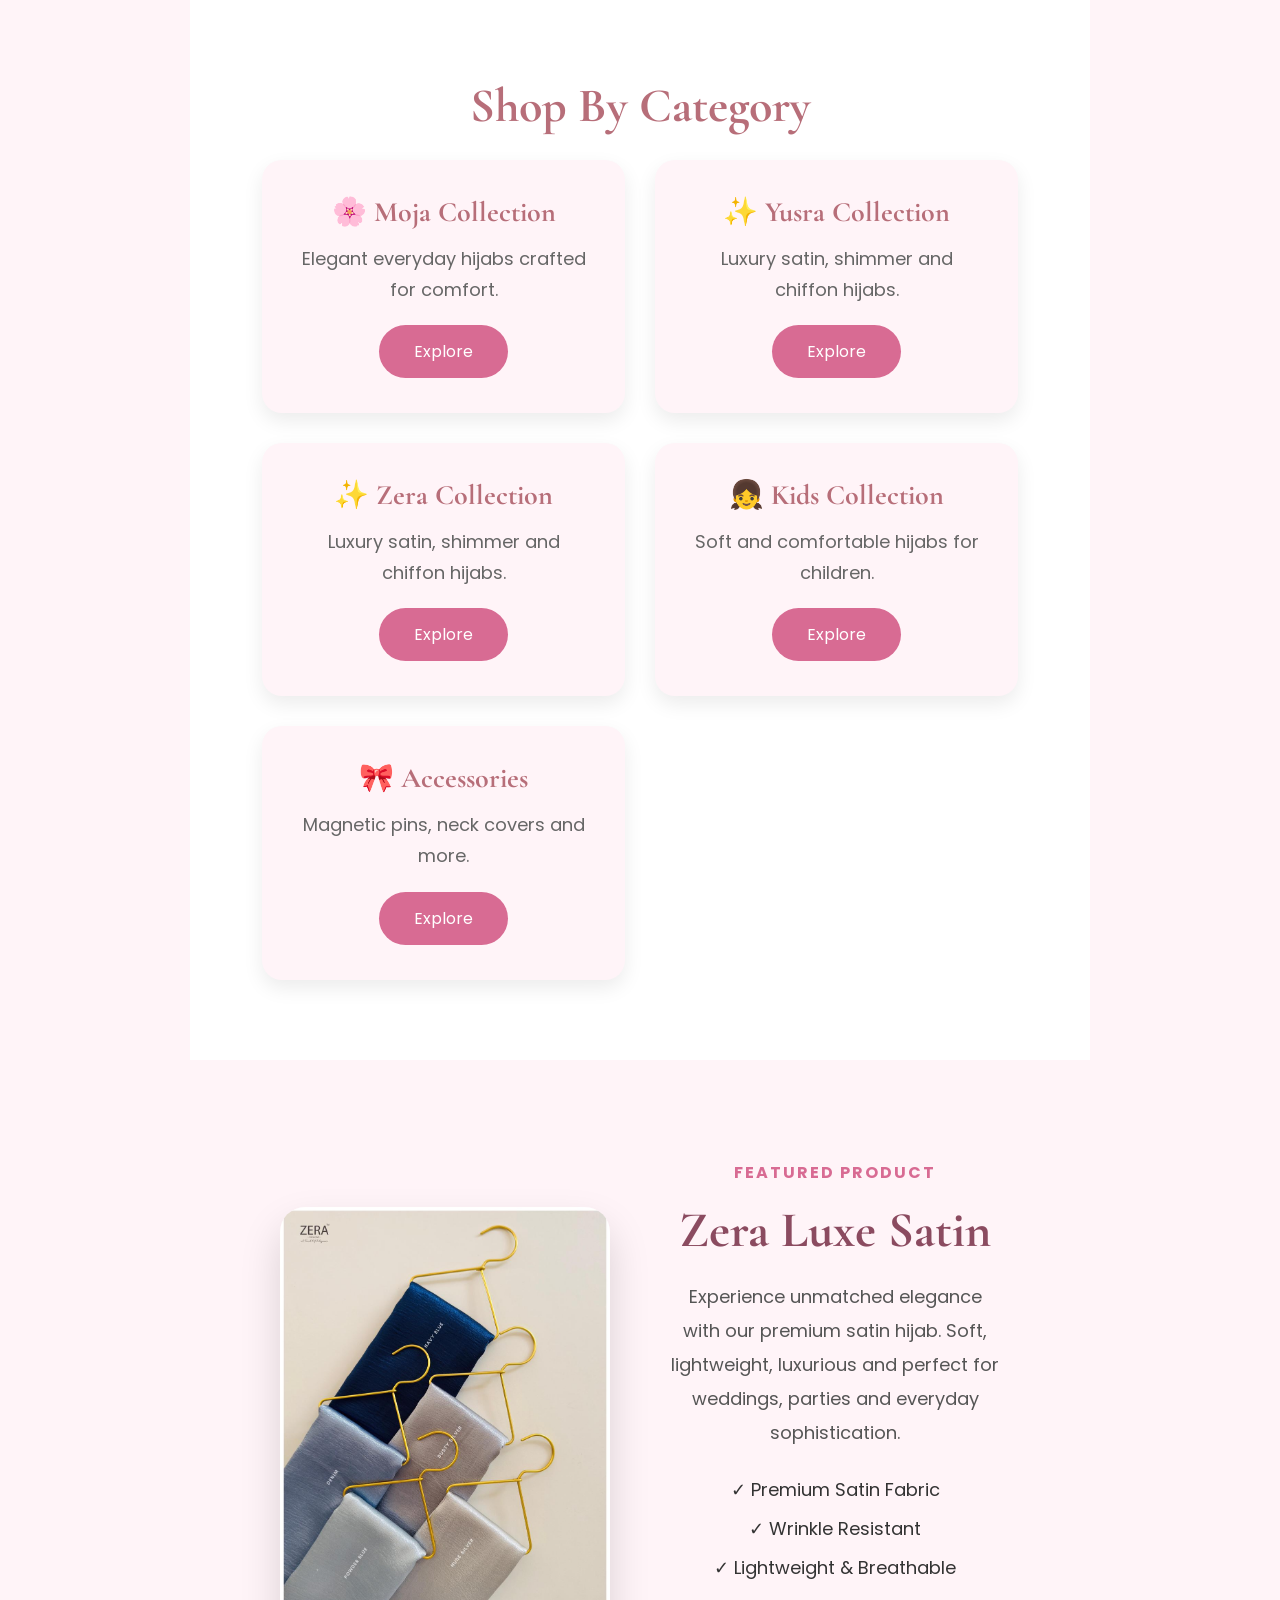
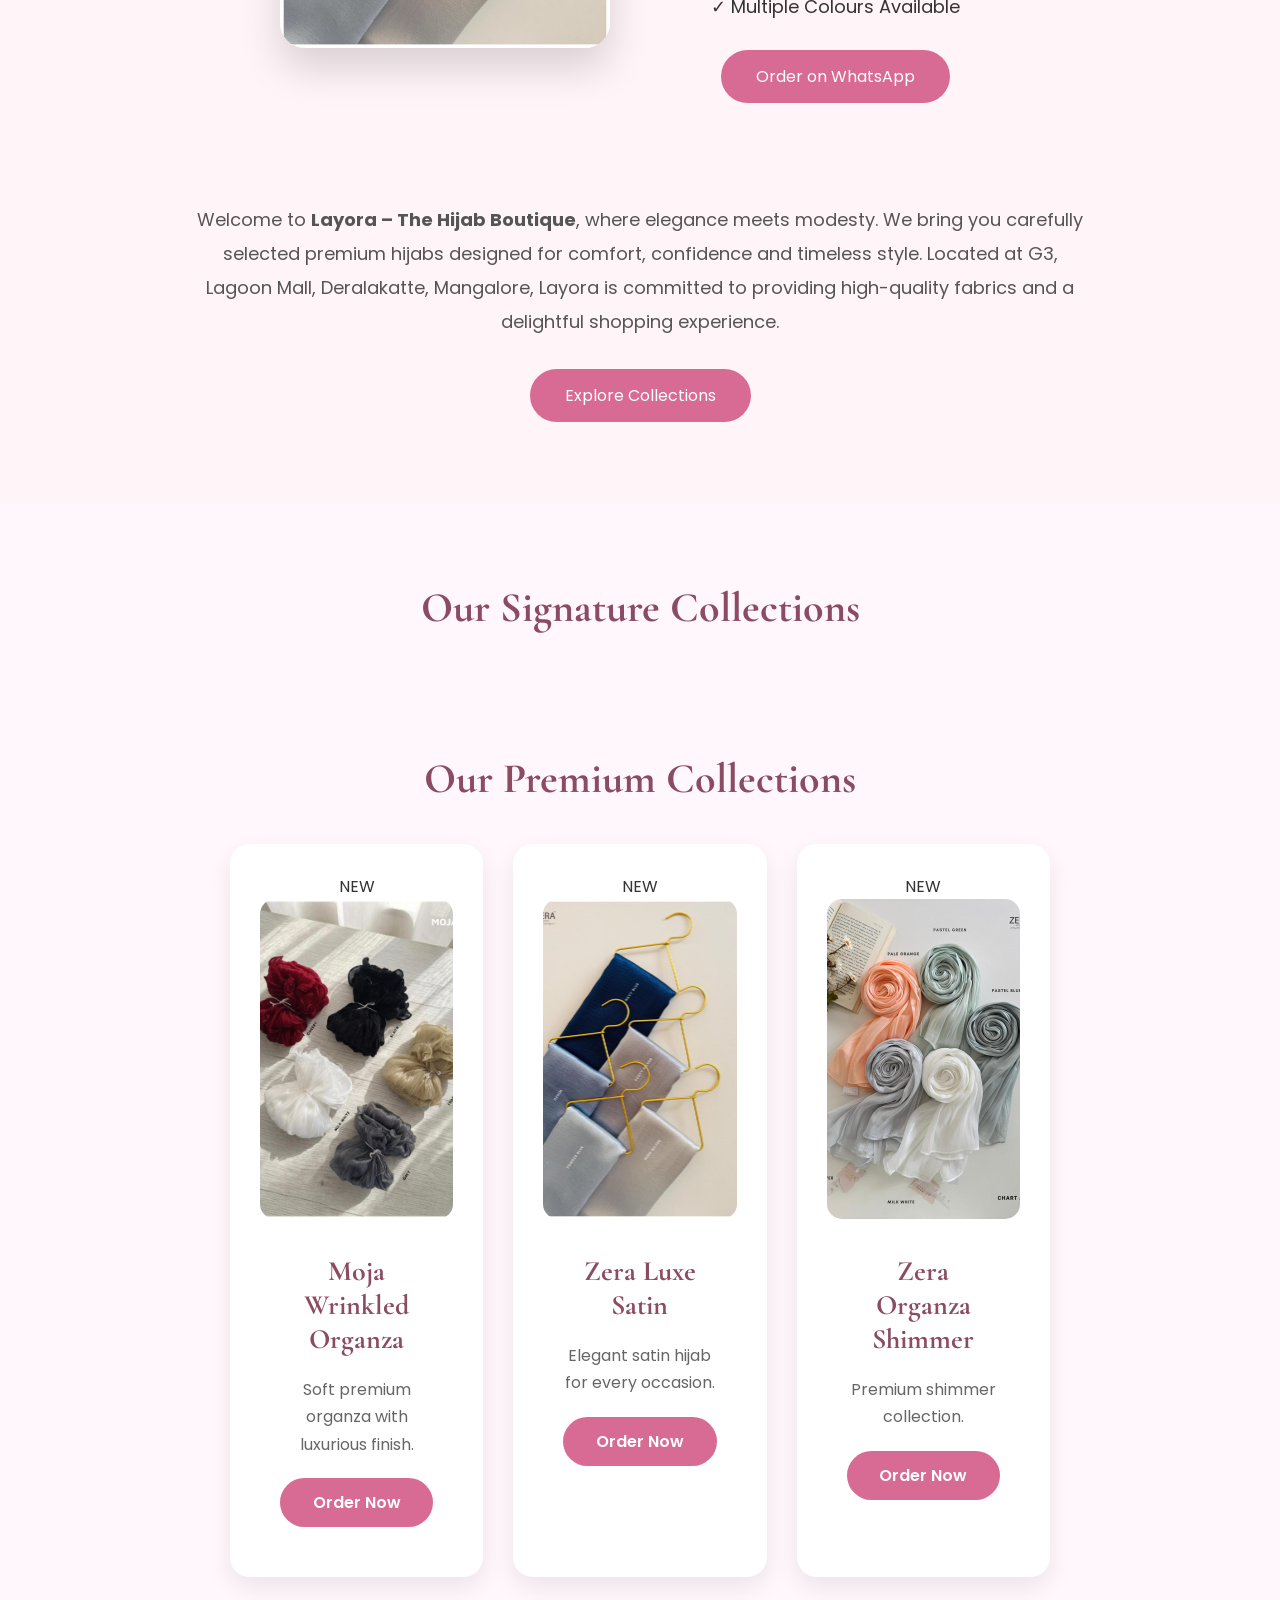
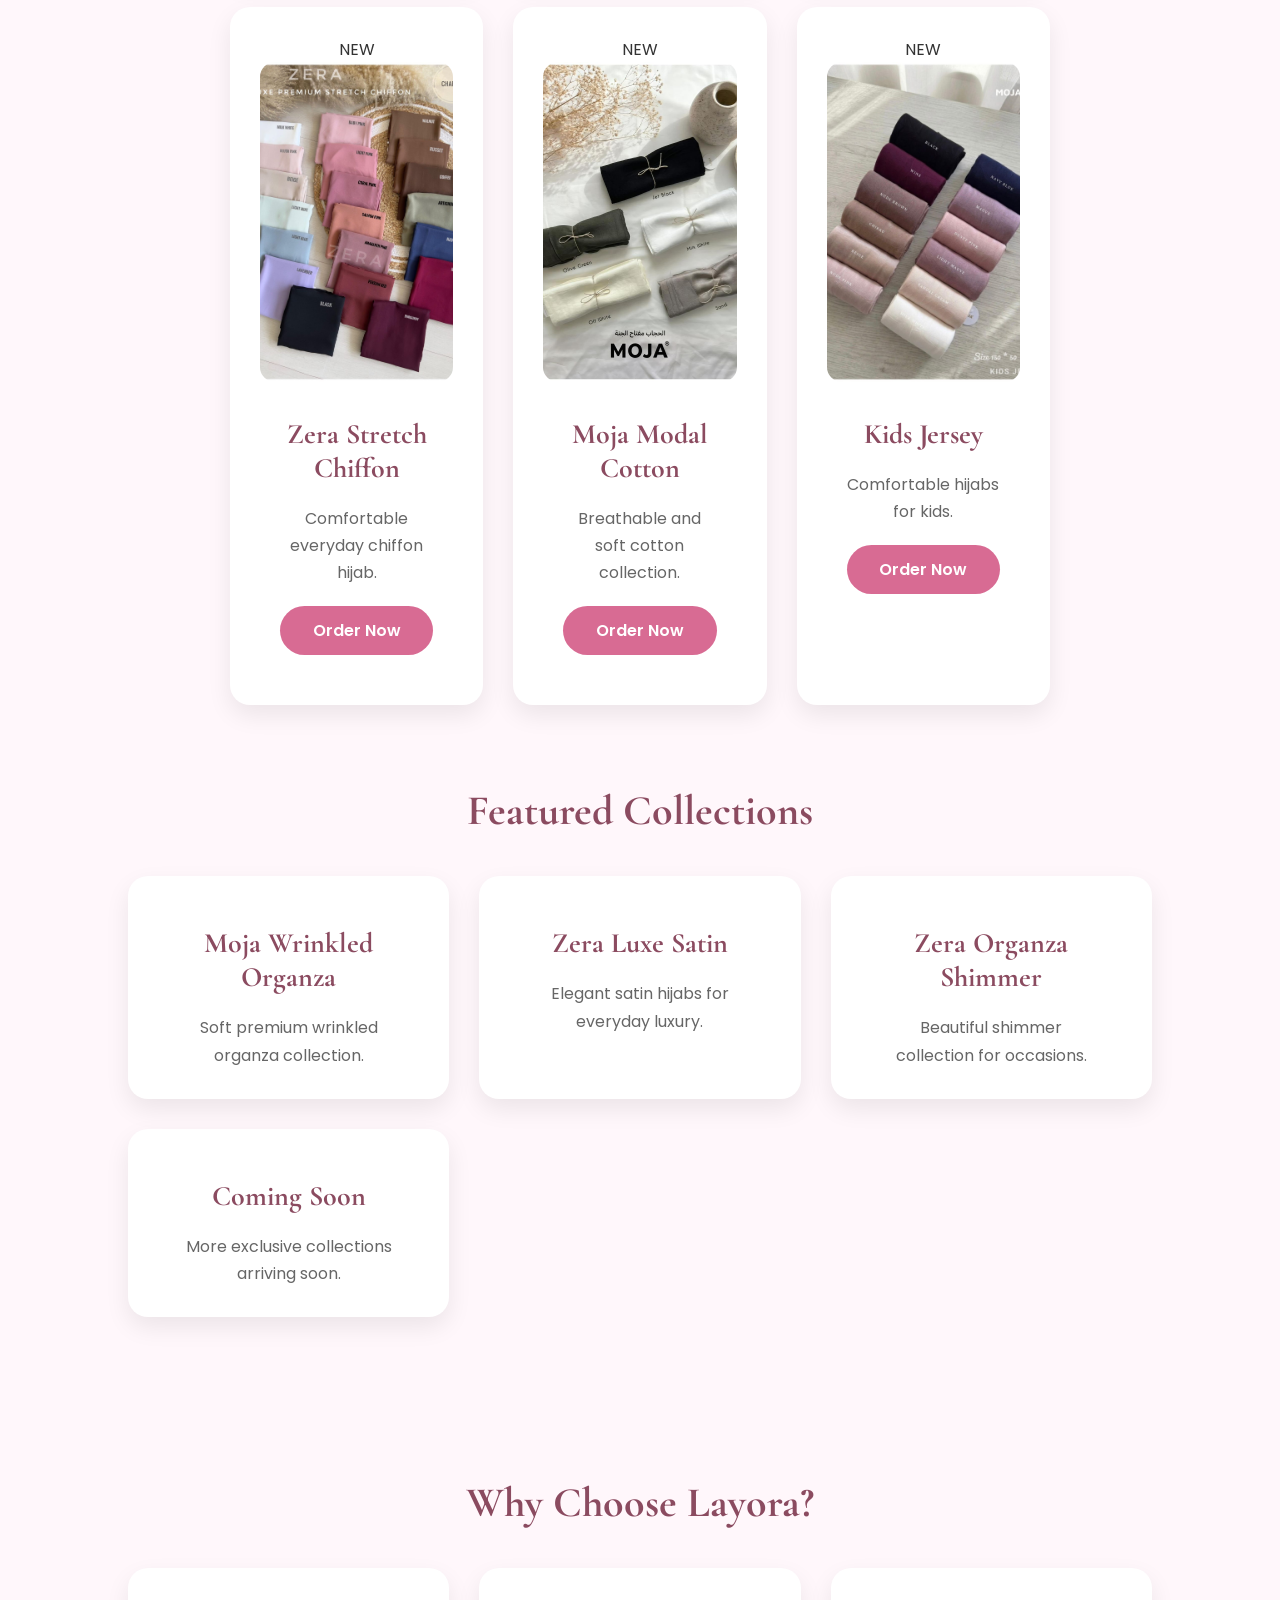
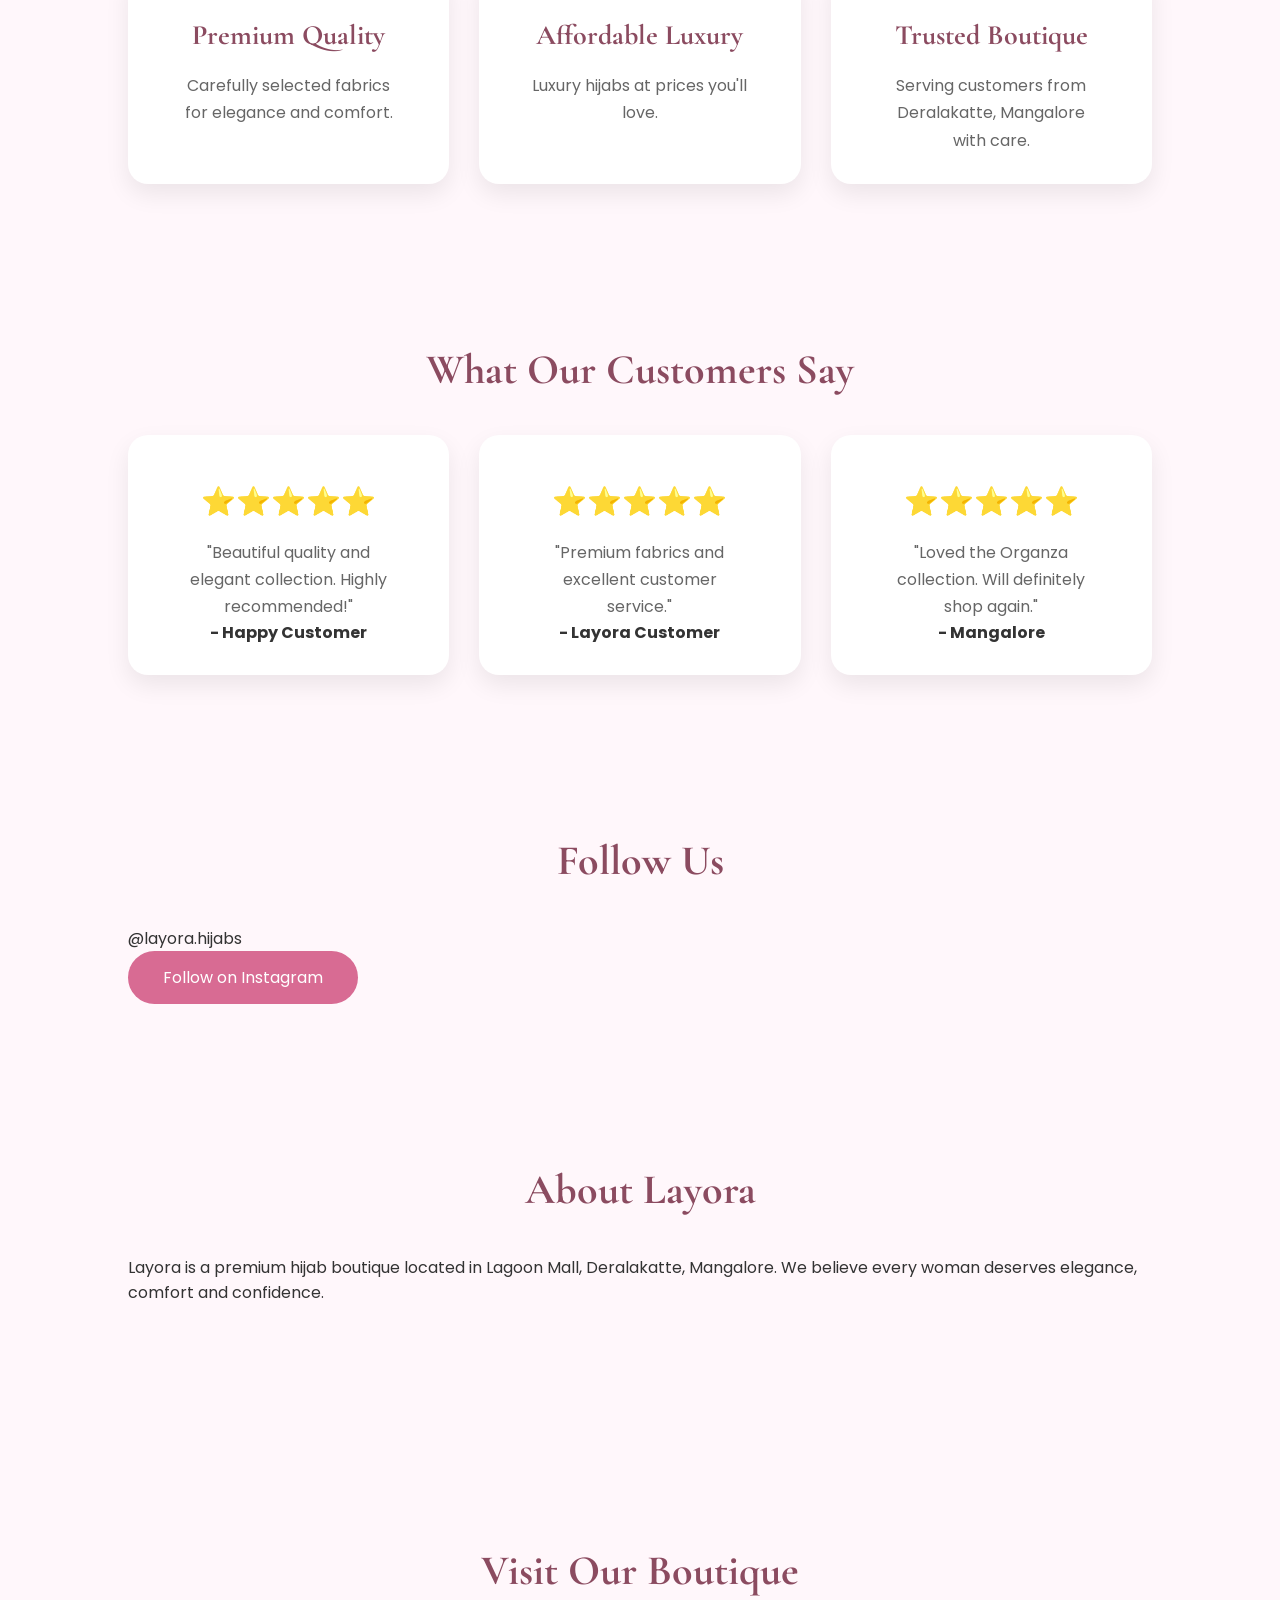
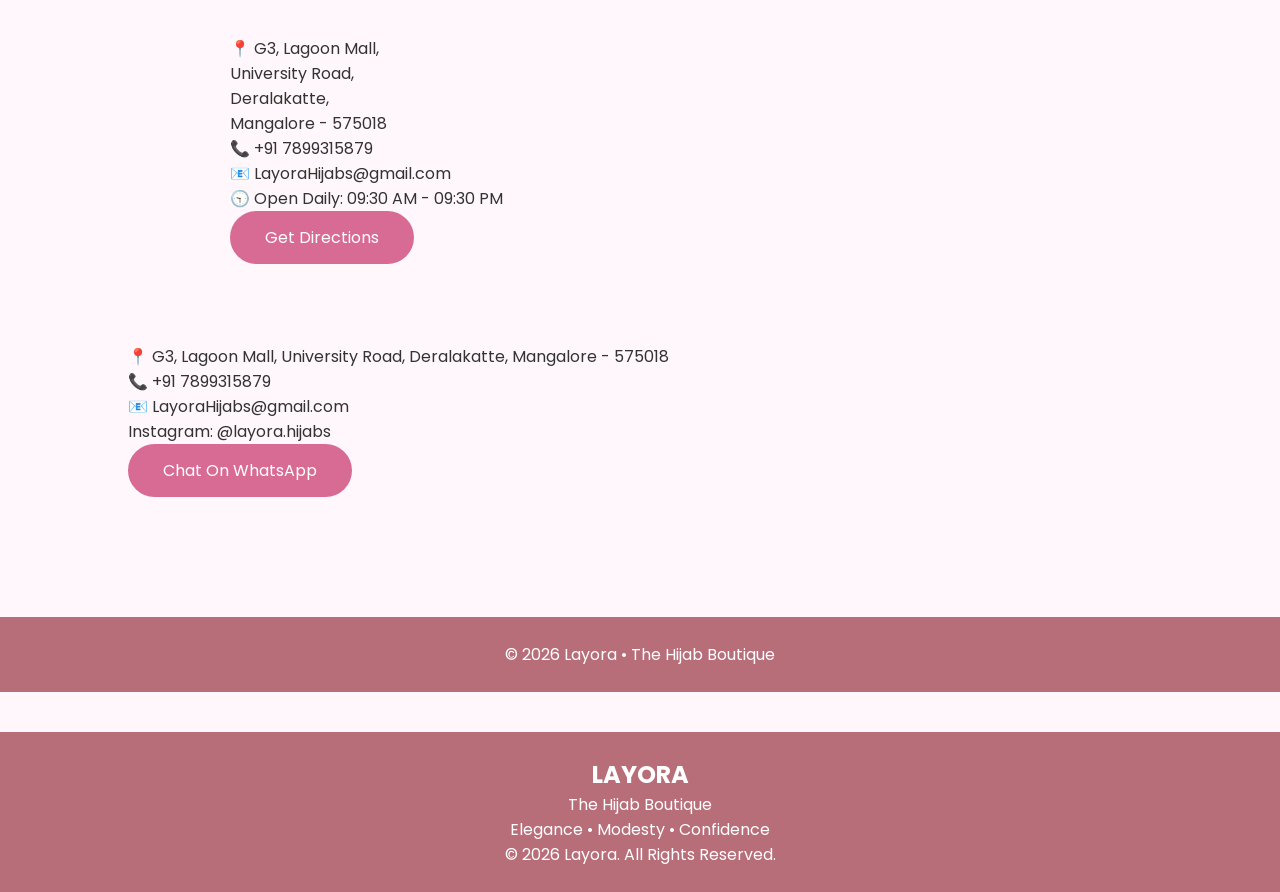
==== commit 4b66c1ba: "Update index.html" ====
--- a/index.html
+++ b/index.html
@@ -23,7 +23,7 @@
 <header>
 <div class="top-bar">
 
-✨ Grand Opening • Premium Hijabs • Visit Us at G3, Lagoon Mall, Deralakatte • Open Daily 09:30 AM – 09:30 PM
+✨ Grand Opening on 02nd July 2026 • Premium Hijabs • Visit Us at G3, Lagoon Mall, Deralakatte • Open Daily 09:30 AM – 09:30 PM
 
 </div>
 <nav class="navbar">
@@ -133,6 +133,12 @@
 <p>Elegant everyday hijabs crafted for comfort.</p>
 <a href="#collections" class="btn">Explore</a>
 </div>
+  
+  <div class="category-box">
+<h3>✨ Yusra Collection</h3>
+<p>Luxury satin, shimmer and chiffon hijabs.</p>
+<a href="#collections" class="btn">Explore</a>
+</div>
 
 <div class="category-box">
 <h3>✨ Zera Collection</h3>
--- a/style.css
+++ b/style.css
@@ -464,3 +464,86 @@
 margin-bottom:20px;
 line-height:1.7;
 }
+.featured-product{
+
+display:grid;
+
+grid-template-columns:1fr 1fr;
+
+gap:60px;
+
+align-items:center;
+
+padding:100px 10%;
+
+background:#fff4f8;
+
+}
+
+.featured-product img{
+
+width:100%;
+
+border-radius:25px;
+
+box-shadow:0 20px 40px rgba(0,0,0,.15);
+
+}
+
+.featured-text h4{
+
+color:#d86b93;
+
+letter-spacing:2px;
+
+margin-bottom:15px;
+
+}
+
+.featured-text h2{
+
+font-size:50px;
+
+font-family:'Cormorant Garamond',serif;
+
+color:#8b4b60;
+
+margin-bottom:20px;
+
+}
+
+.featured-text p{
+
+line-height:1.9;
+
+margin-bottom:25px;
+
+color:#555;
+
+}
+
+.featured-text ul{
+
+list-style:none;
+
+margin-bottom:30px;
+
+}
+
+.featured-text li{
+
+margin:12px 0;
+
+font-size:18px;
+
+}
+
+@media(max-width:900px){
+
+.featured-product{
+
+grid-template-columns:1fr;
+
+}
+
+}
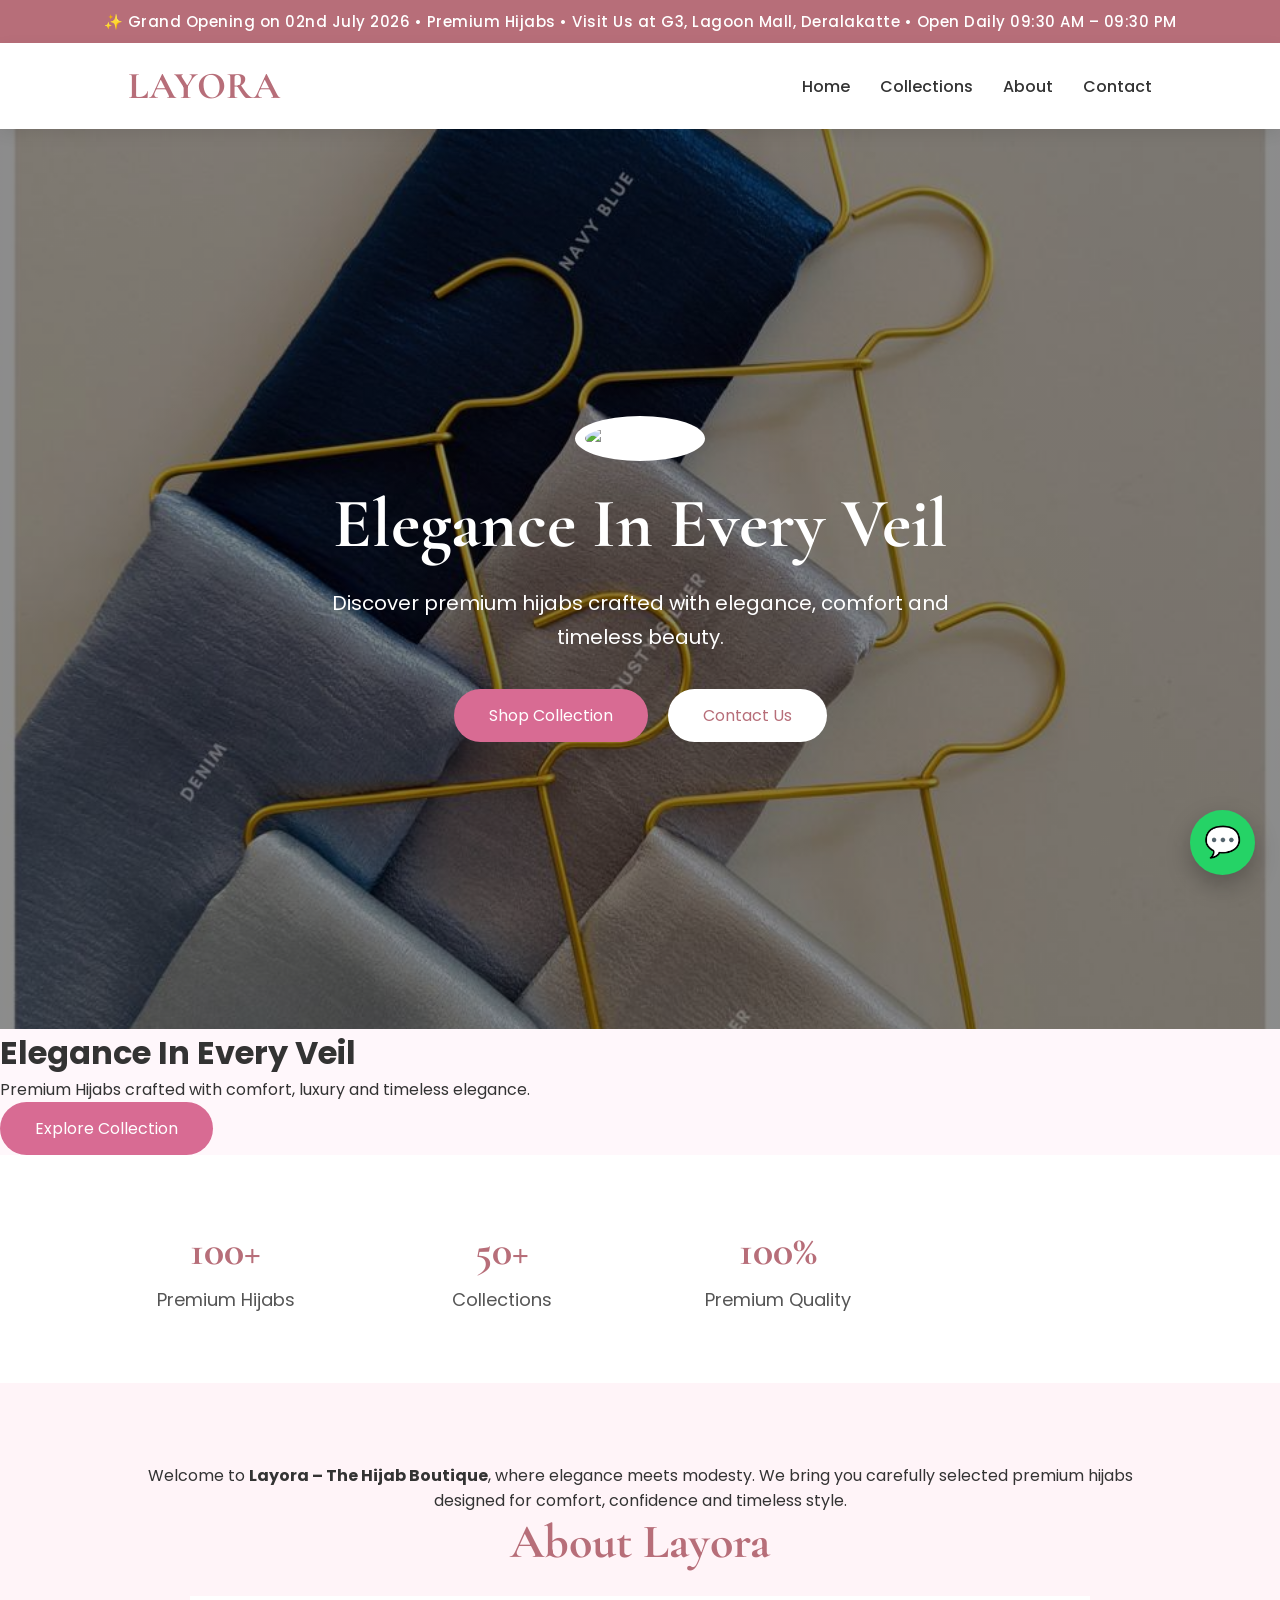
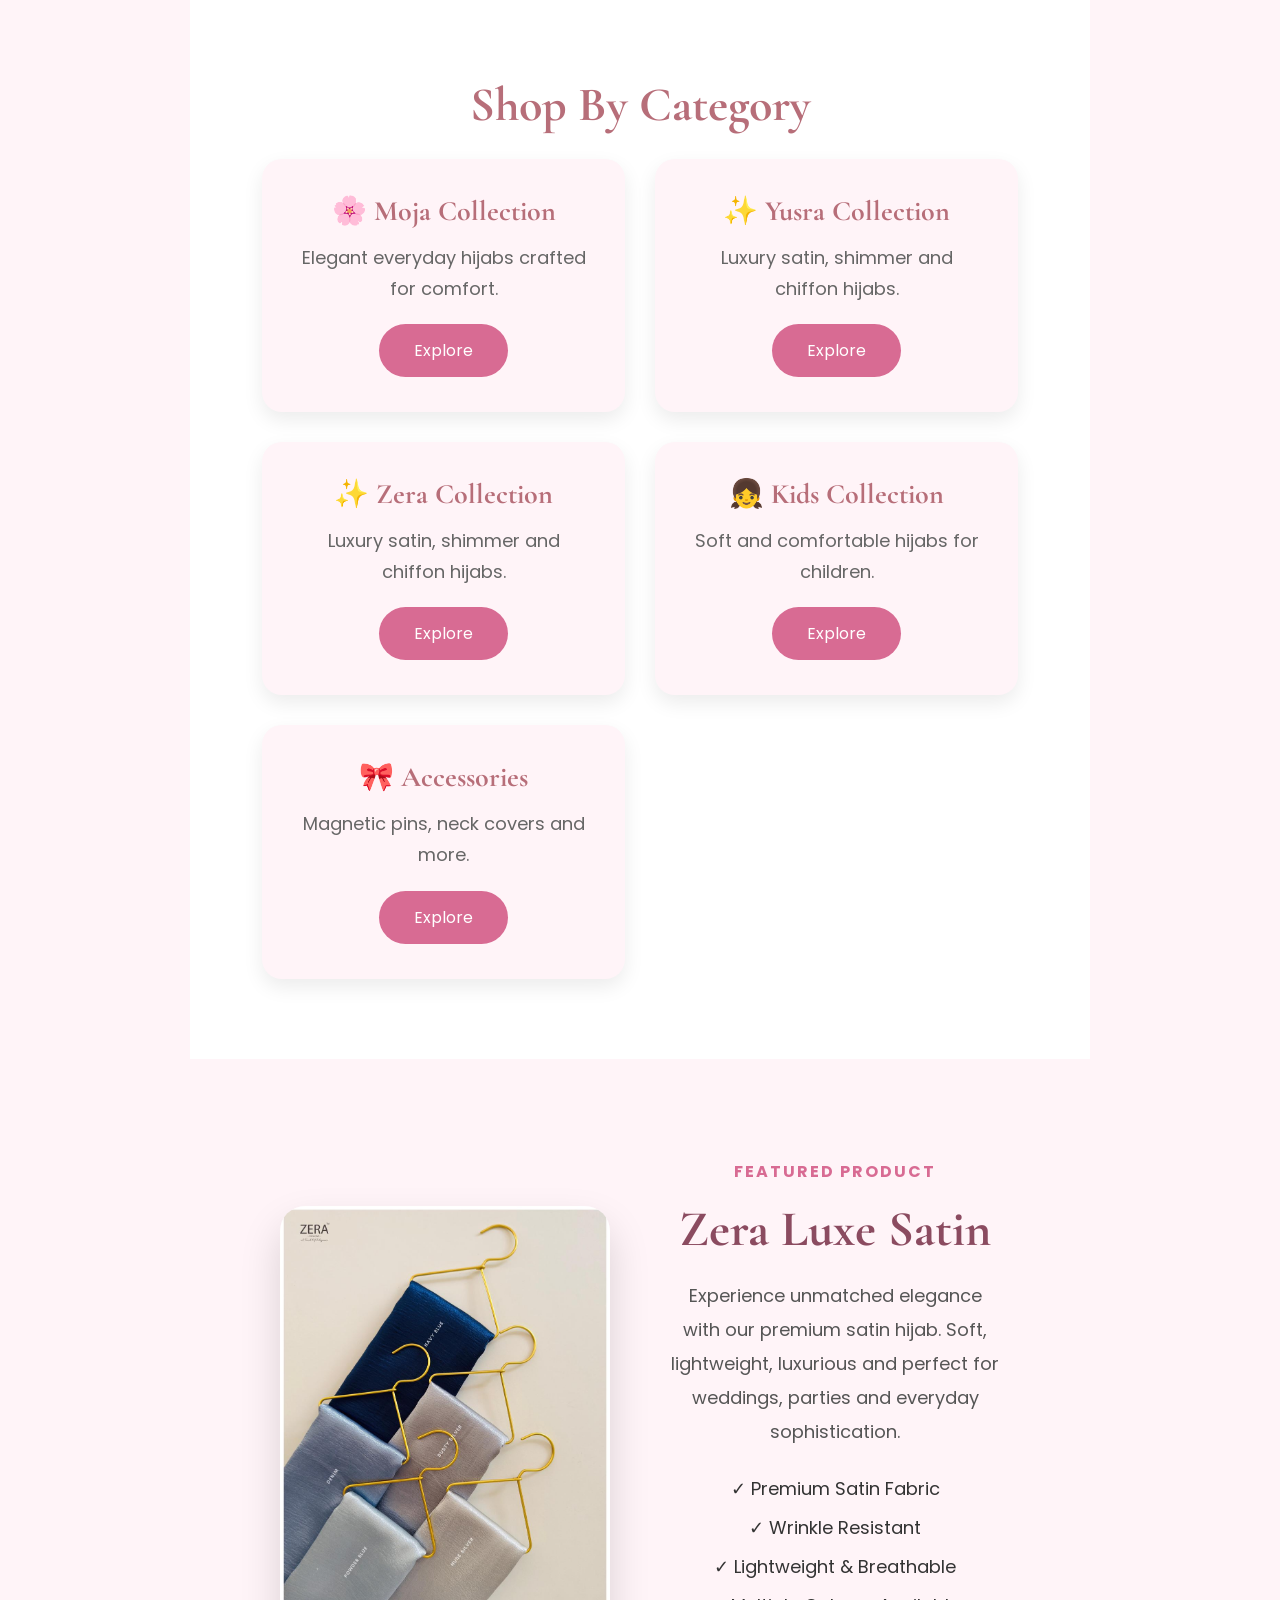
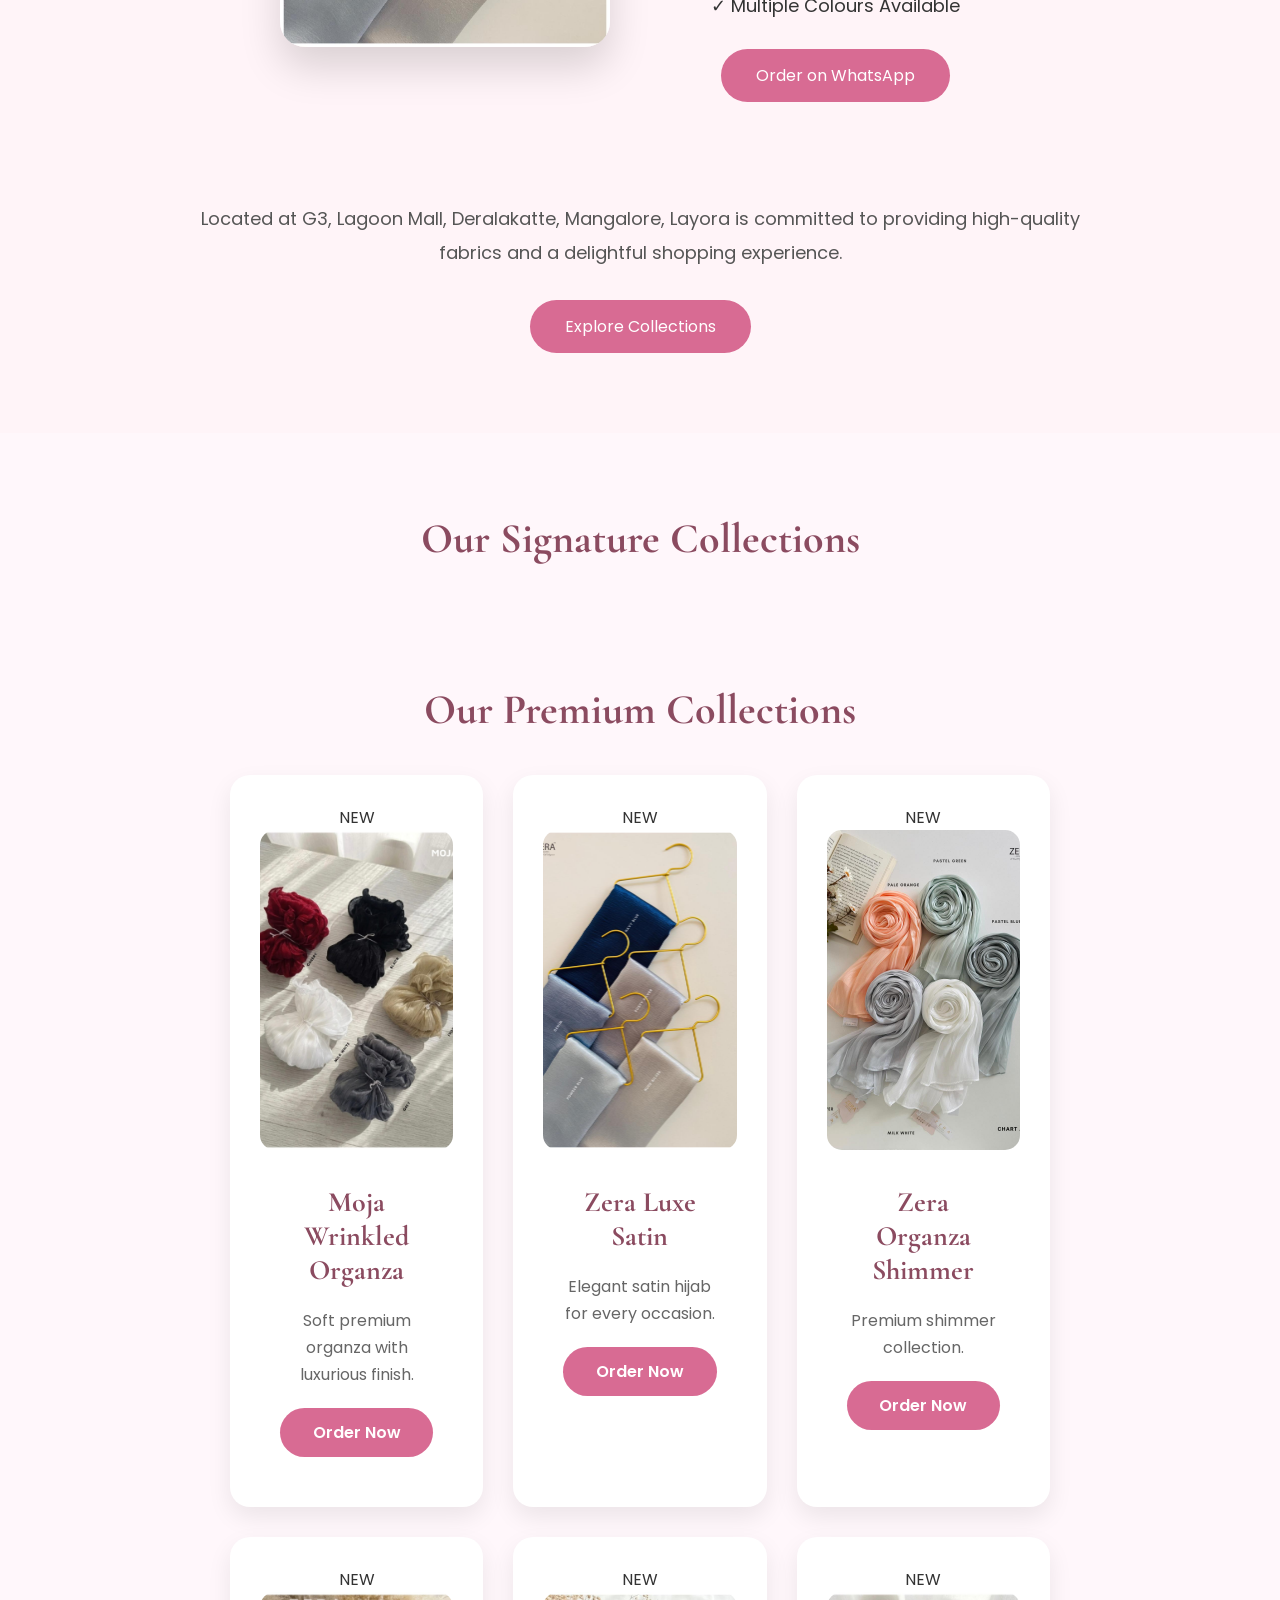
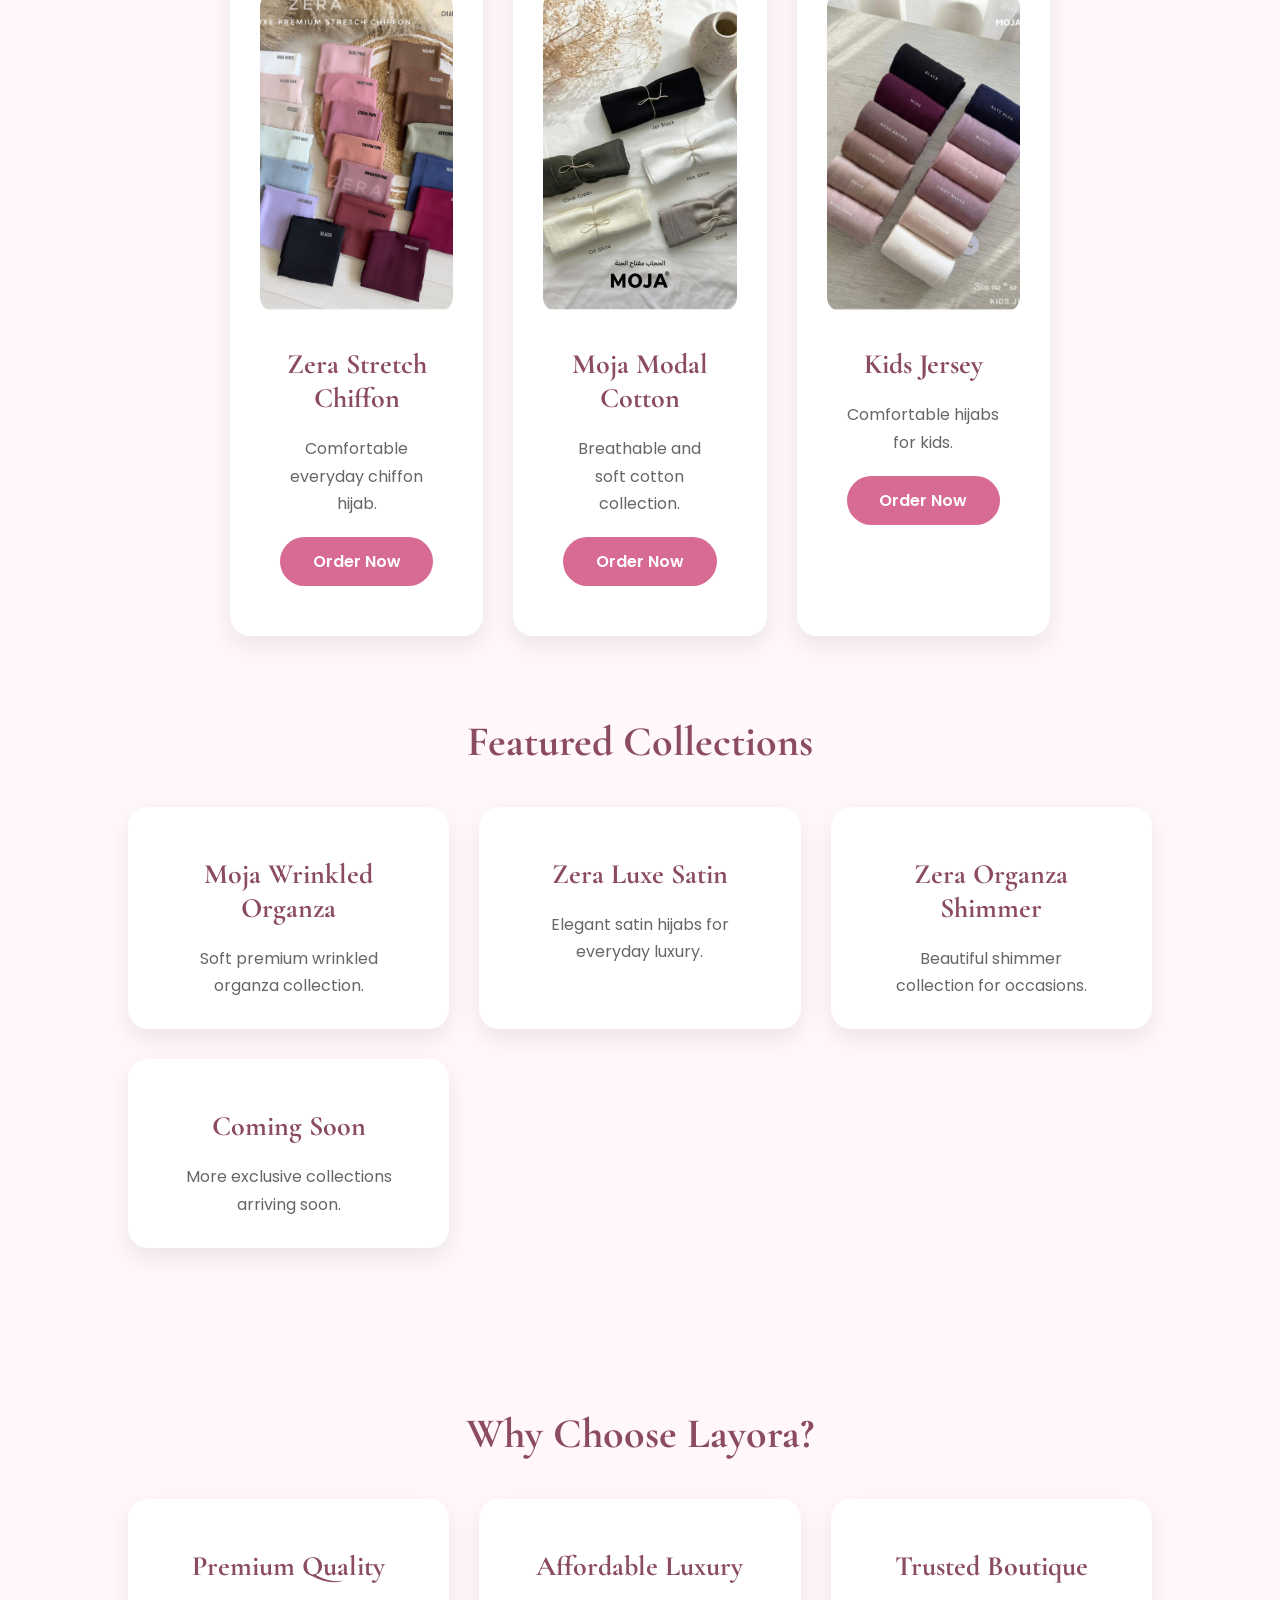
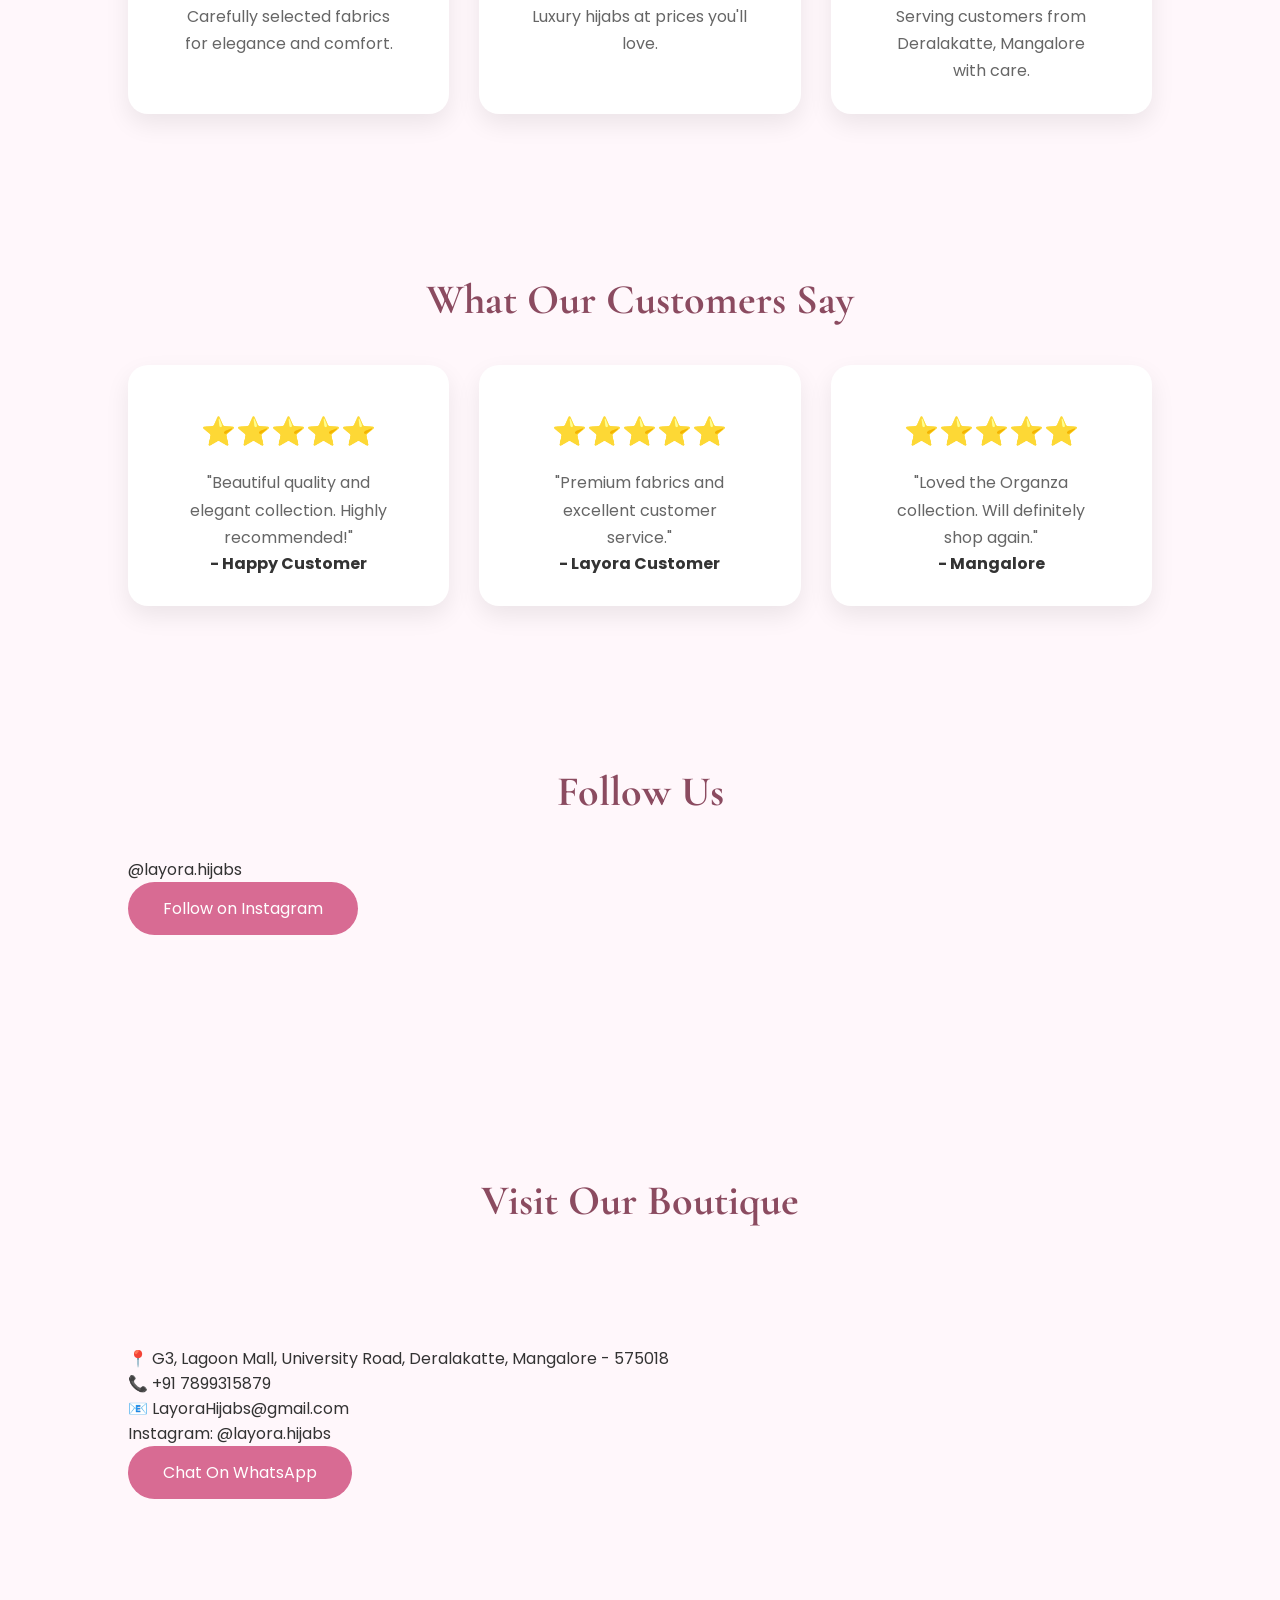
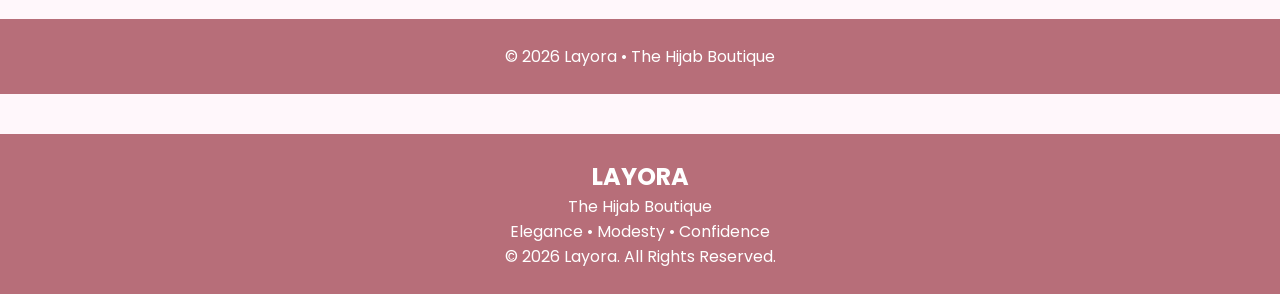
==== commit 00a20886: "Update index.html" ====
--- a/index.html
+++ b/index.html
@@ -102,7 +102,7 @@
 </div>
 
 <div class="stat">
-<h2>8+</h2>
+<h2>50+</h2>
 <p>Collections</p>
 </div>
 
@@ -111,13 +111,11 @@
 <p>Premium Quality</p>
 </div>
 
-<div class="stat">
-<h2>09:30 AM – 09:30 PM</h2>
-<p>Open Daily</p>
-</div>
 
 </section>
   <section class="about-layora">
+    Welcome to <strong>Layora – The Hijab Boutique</strong>, where elegance meets modesty.
+We bring you carefully selected premium hijabs designed for comfort, confidence and timeless style.
 
 <div class="about-content">
 
@@ -206,9 +204,6 @@
 </section>
 <p>
 
-Welcome to <strong>Layora – The Hijab Boutique</strong>, where elegance meets modesty.
-We bring you carefully selected premium hijabs designed for comfort, confidence and timeless style.
-
 Located at G3, Lagoon Mall, Deralakatte, Mangalore, Layora is committed to providing high-quality fabrics and a delightful shopping experience.
 
 </p>
@@ -383,18 +378,6 @@
 
 </section>
 
-<section id="about">
-
-<h2>About Layora</h2>
-
-<p>
-
-Layora is a premium hijab boutique located in
-Lagoon Mall, Deralakatte, Mangalore.
-
-We believe every woman deserves elegance,
-comfort and confidence.
-
 </p>
 
 </section>
@@ -404,25 +387,6 @@
 <section id="contact">
 
 <h2>Visit Our Boutique</h2>
-
-<p>
-📍 G3, Lagoon Mall,<br>
-University Road,<br>
-Deralakatte,<br>
-Mangalore - 575018
-</p>
-
-<p>📞 +91 7899315879</p>
-
-<p>📧 LayoraHijabs@gmail.com</p>
-
-<p>🕤 Open Daily: 09:30 AM - 09:30 PM</p>
-
-<a href="https://maps.google.com/?q=G3+Lagoon+Mall+University+Road+Deralakatte+Mangalore+575018"
-target="_blank"
-class="btn">
-Get Directions
-</a>
 
 </section>
 
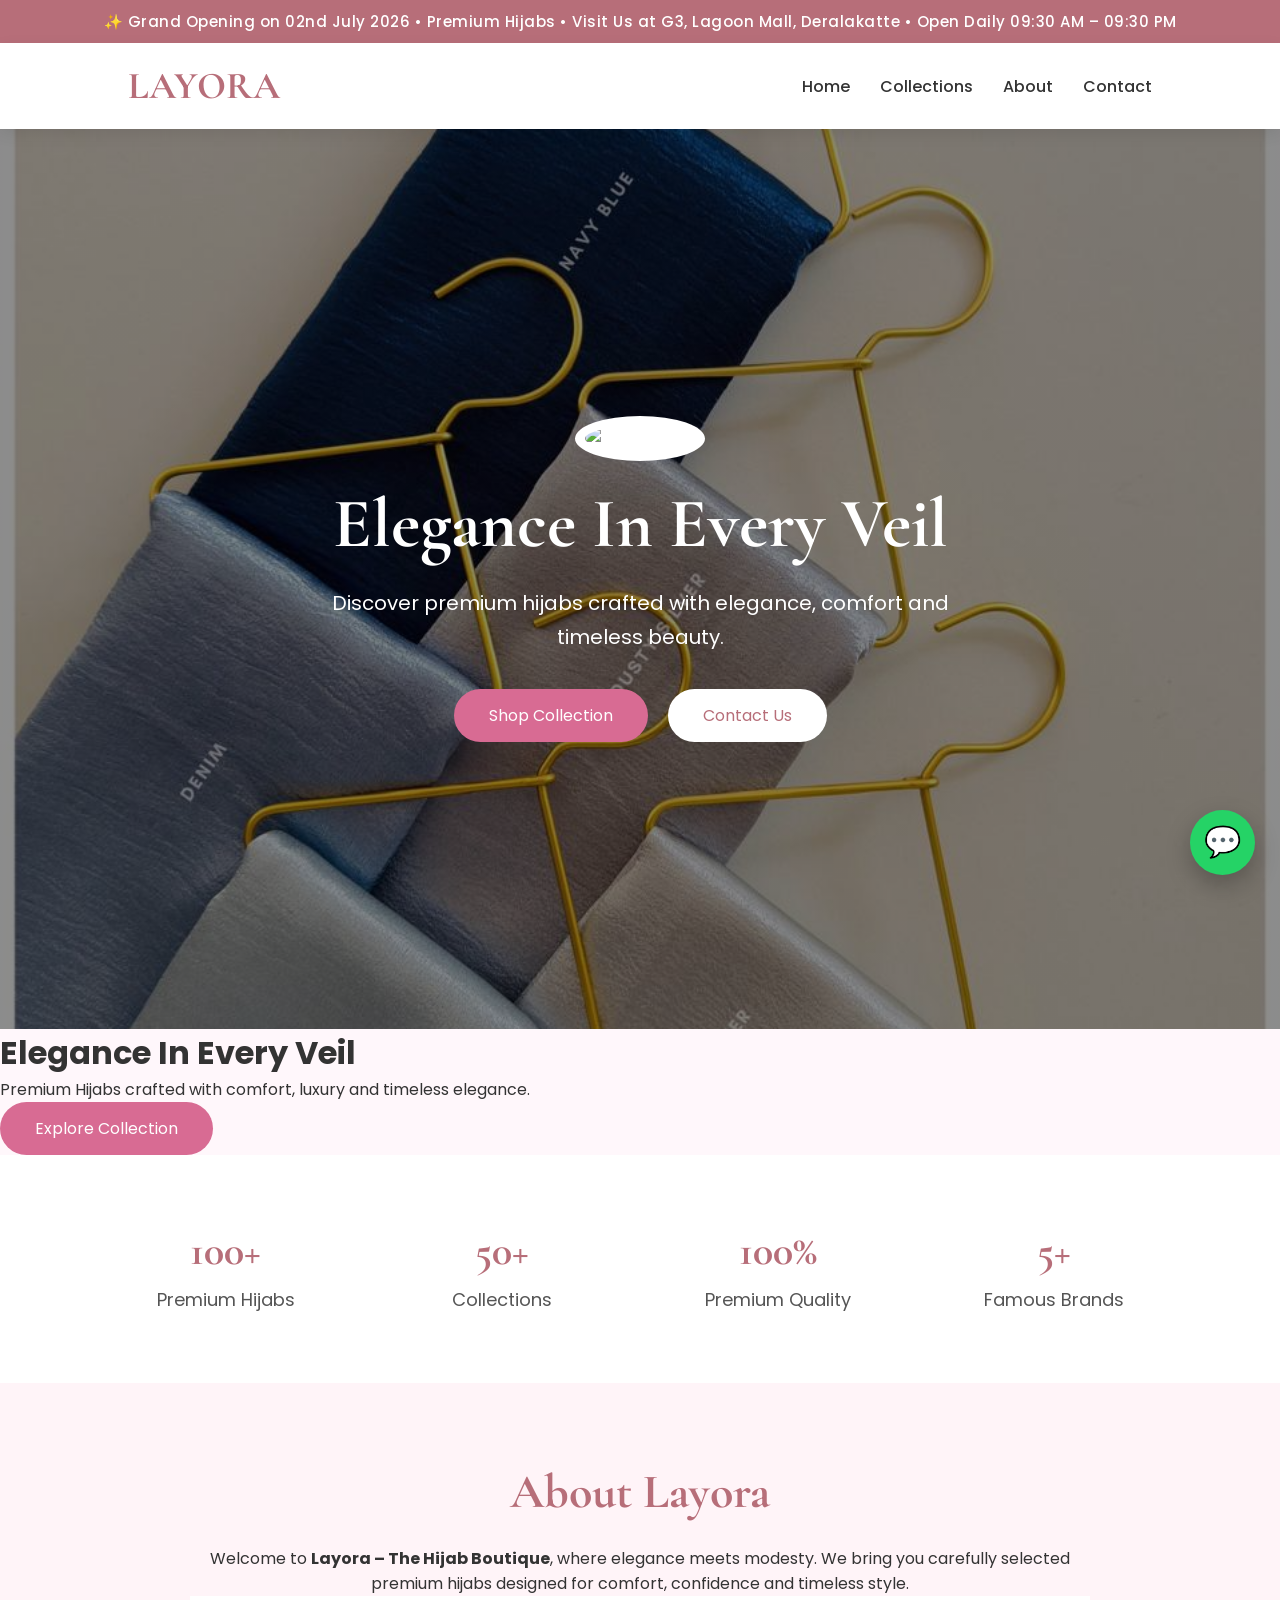
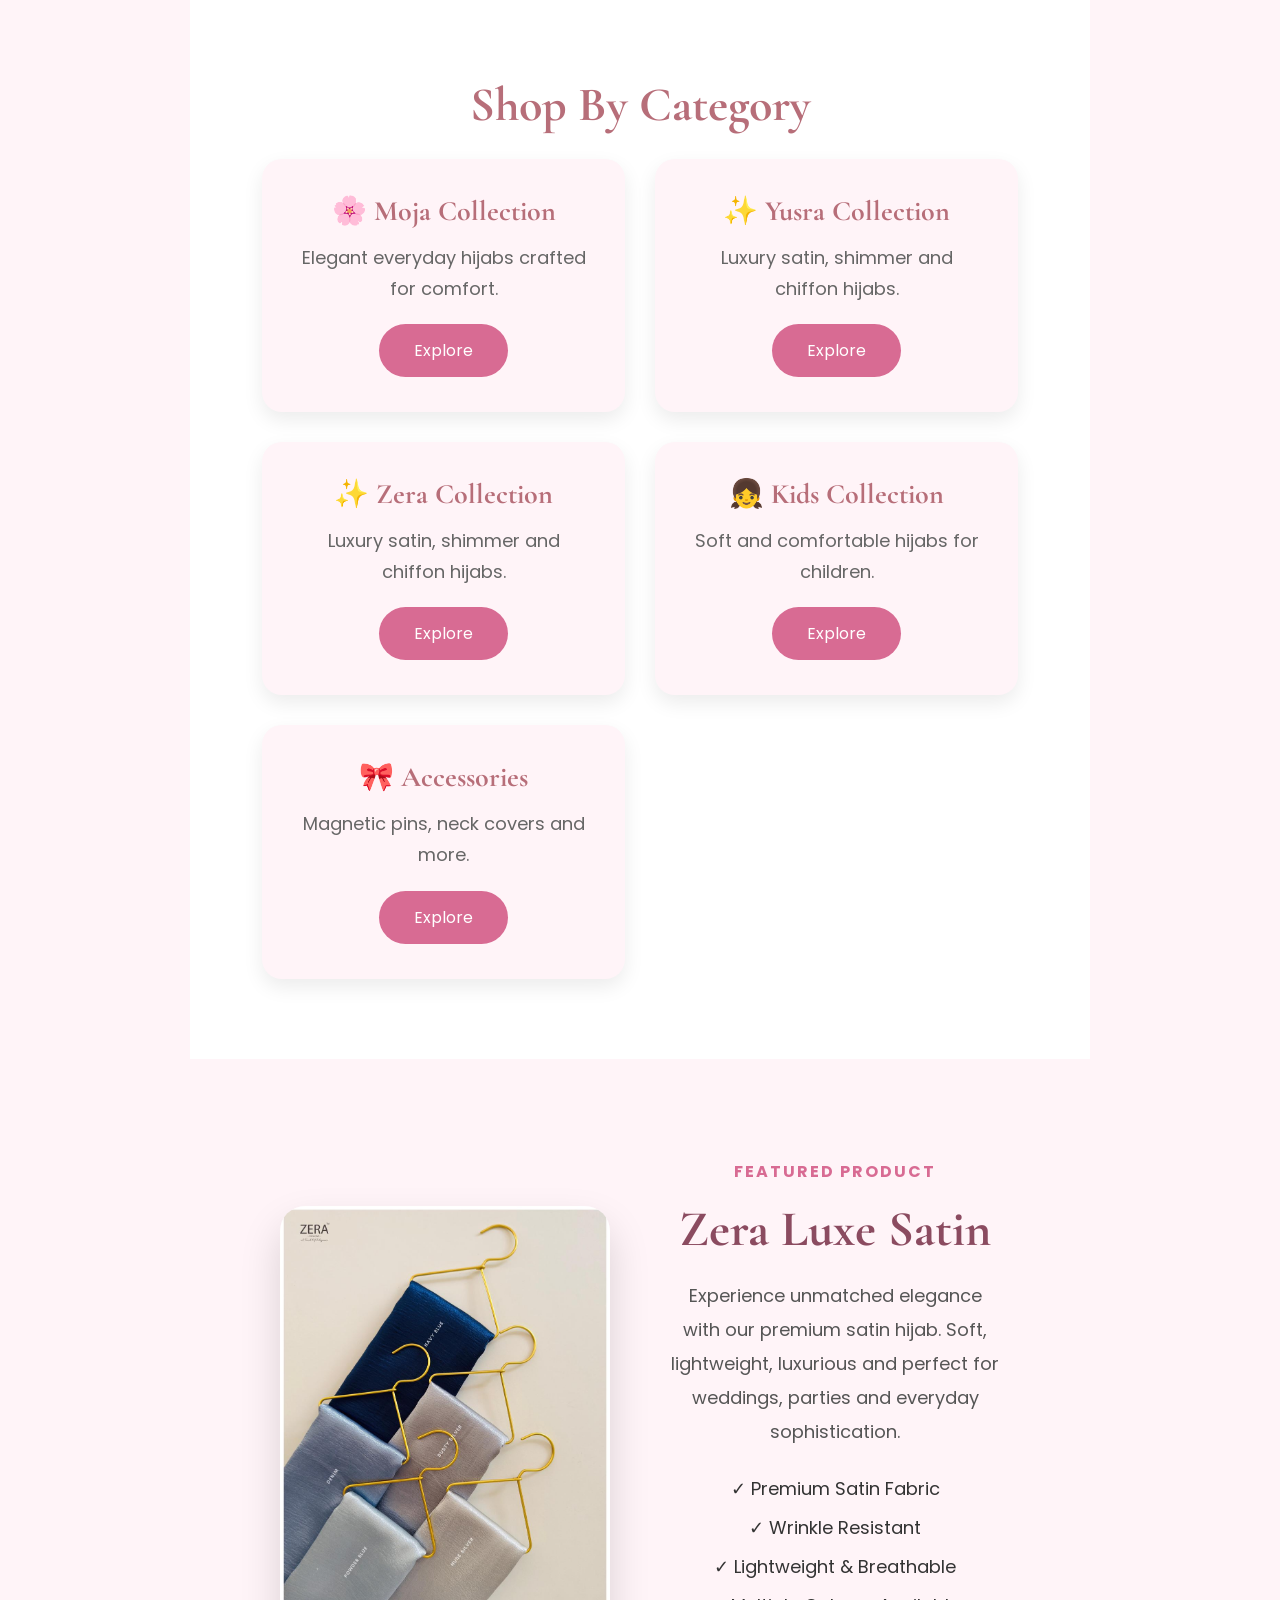
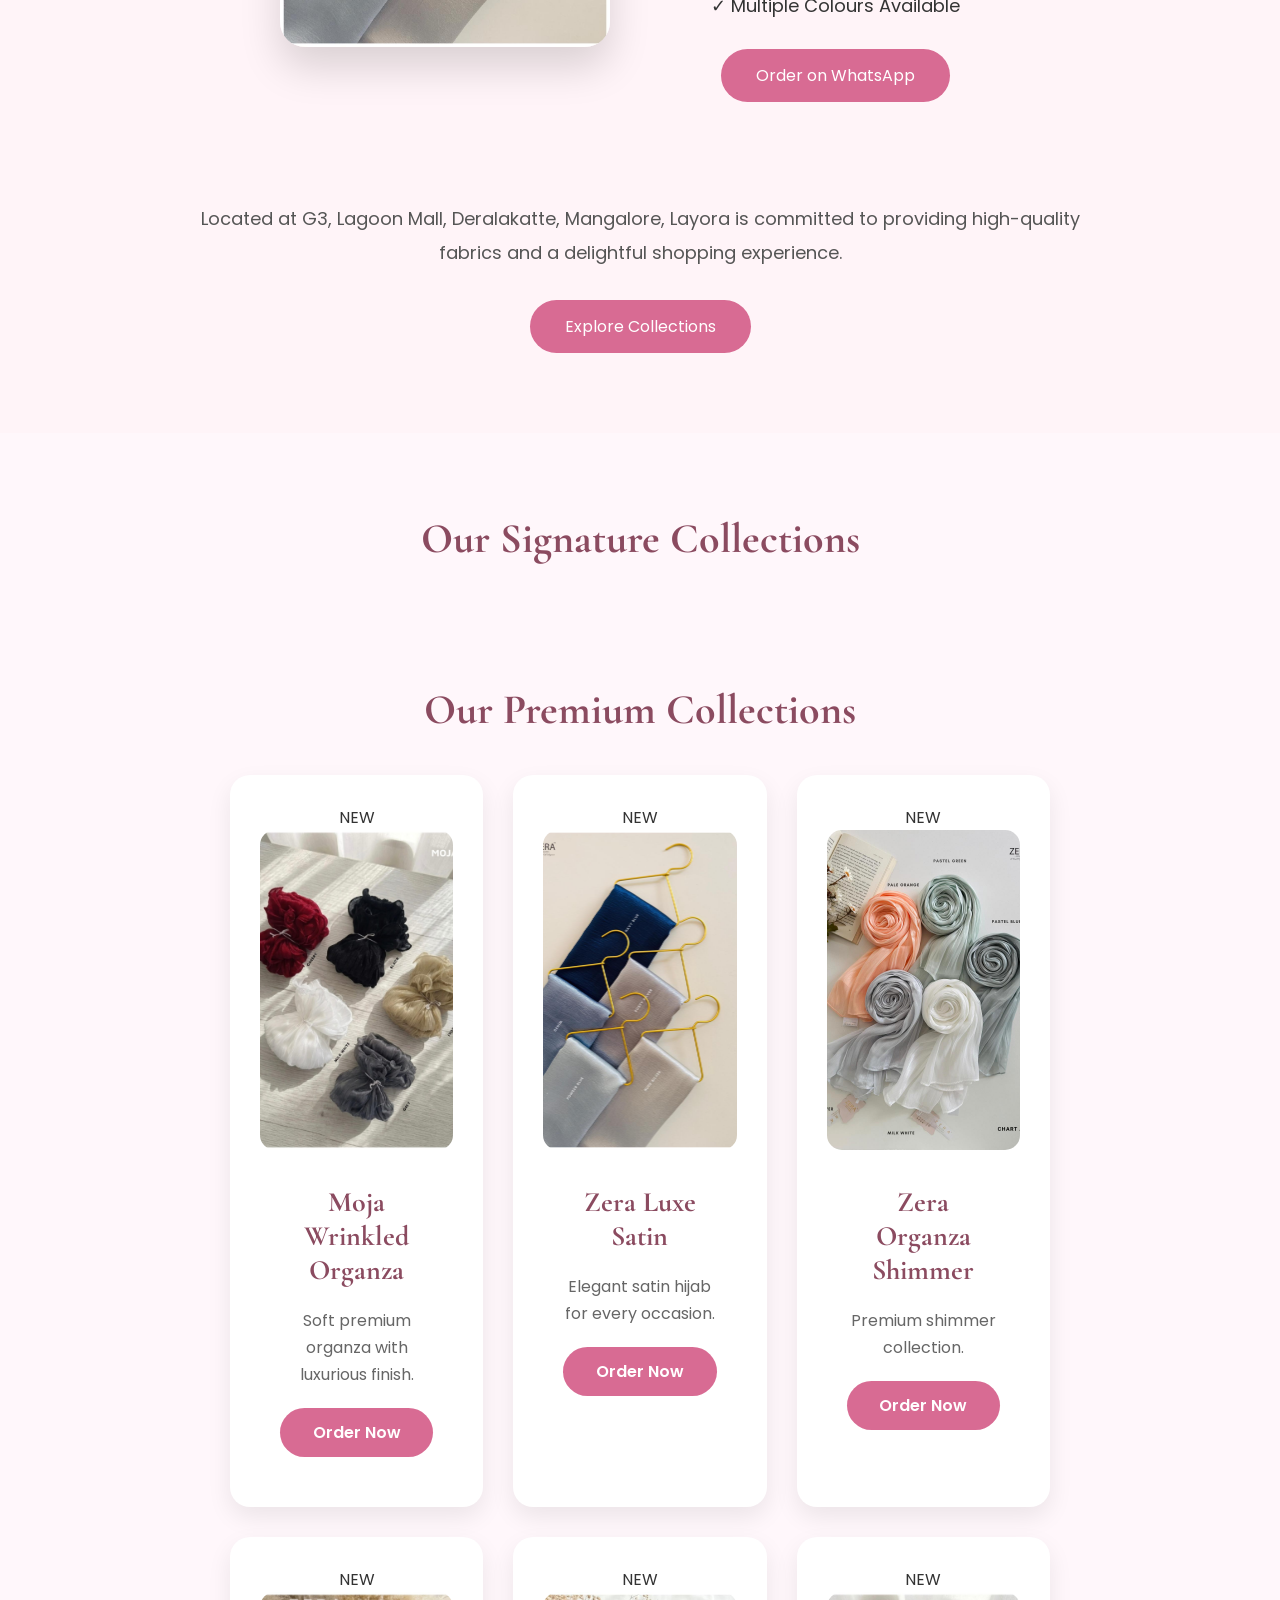
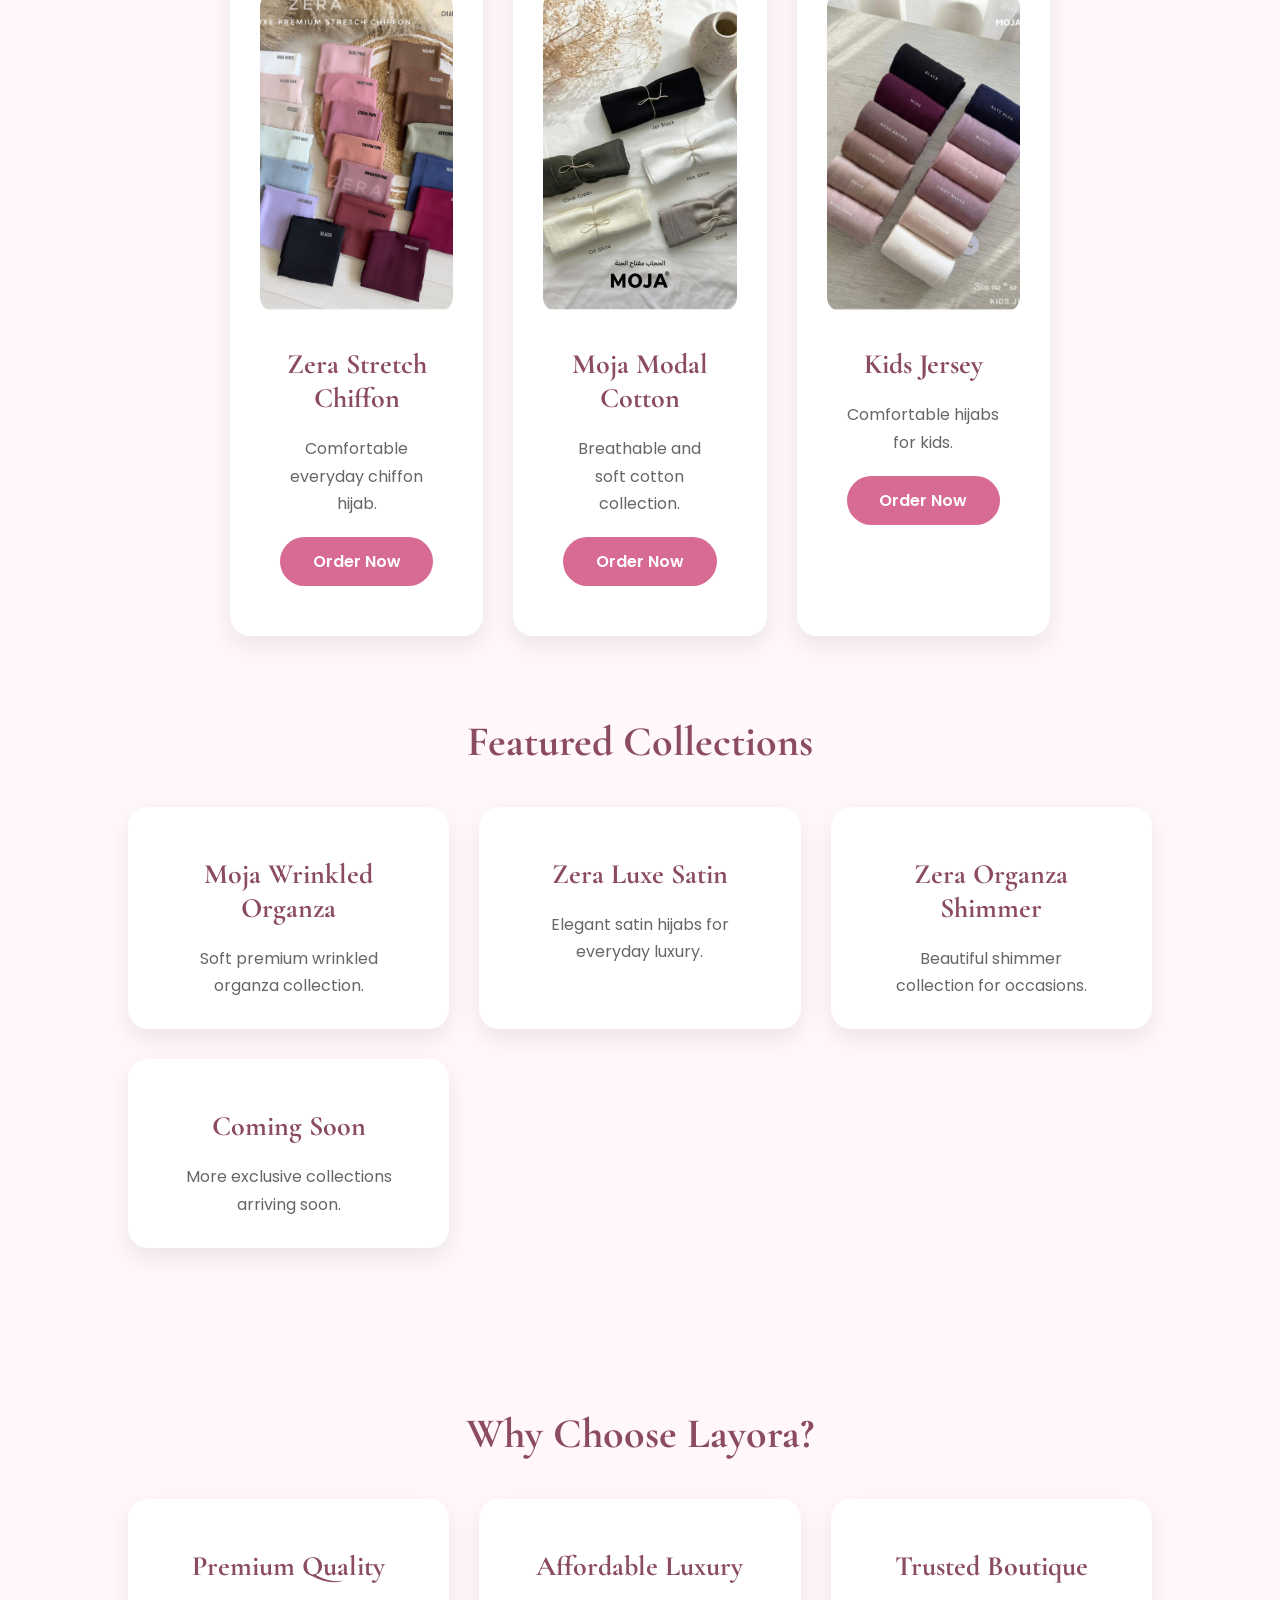
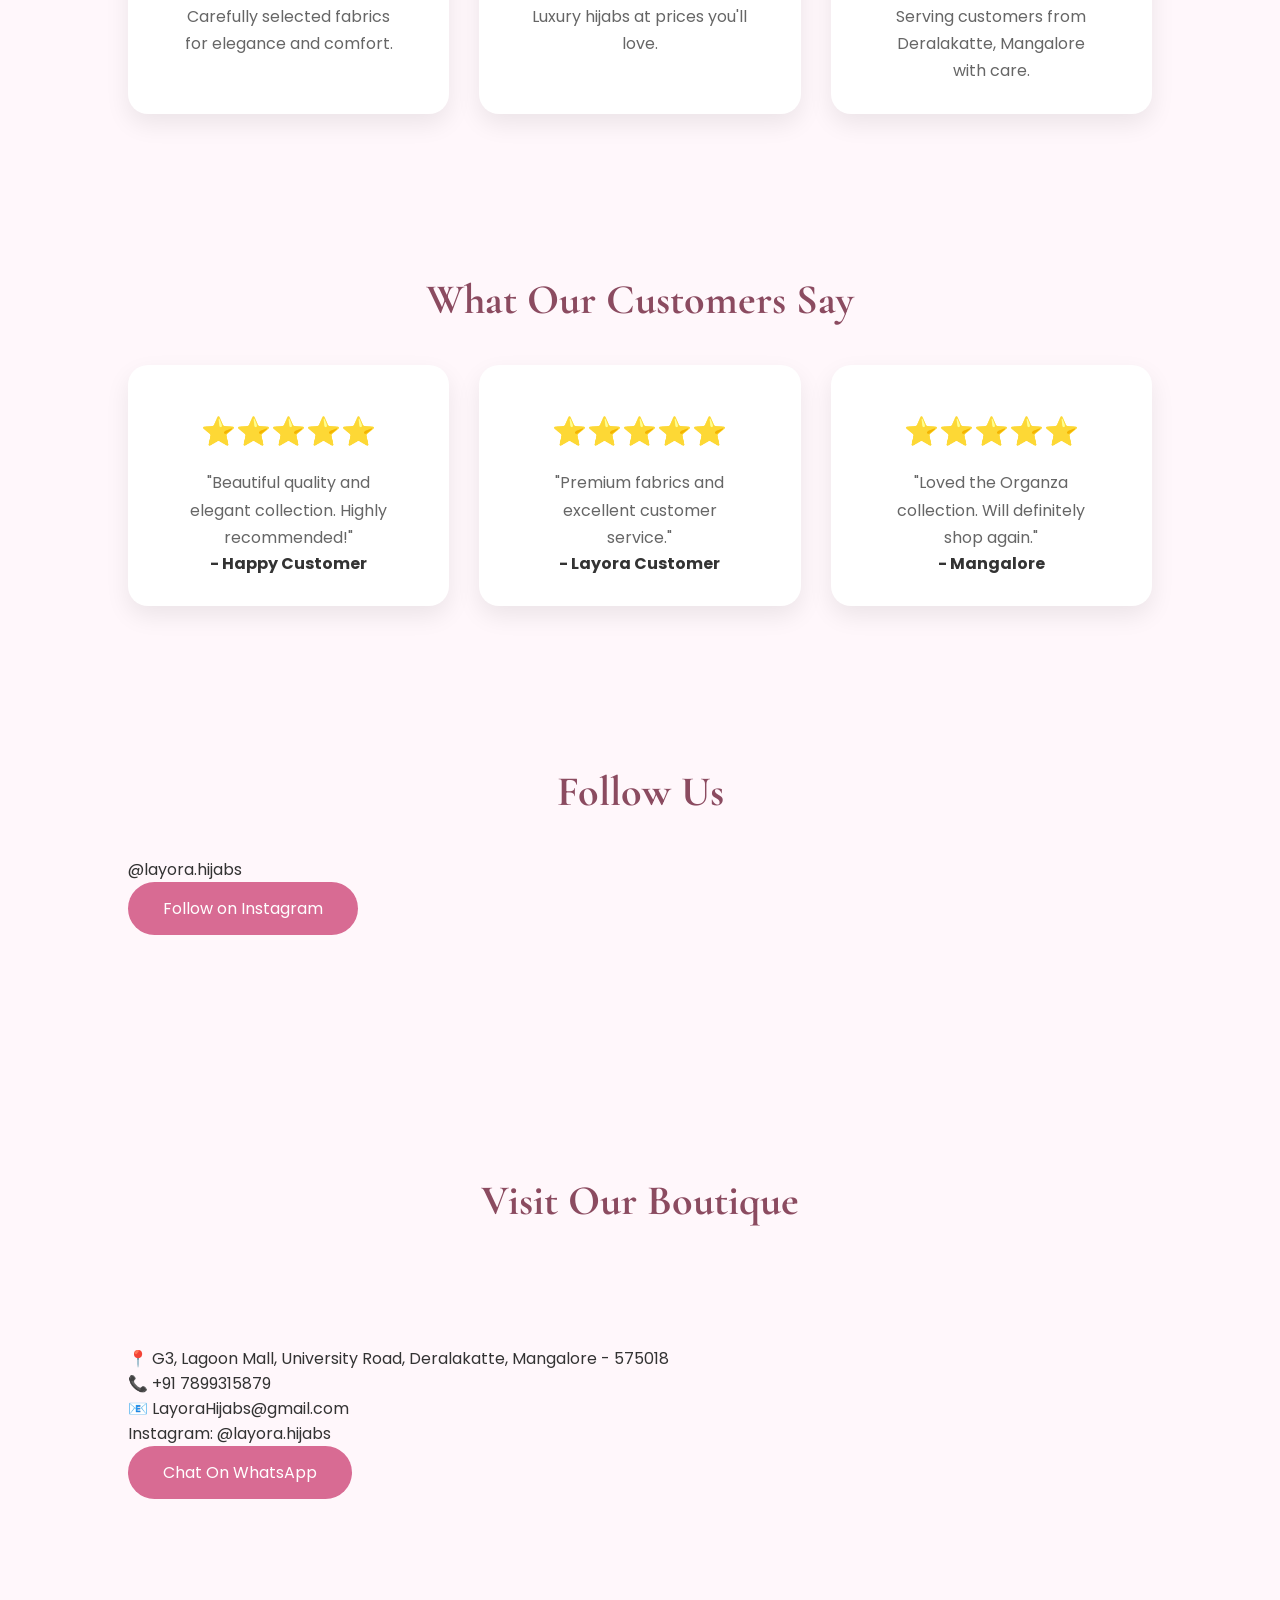
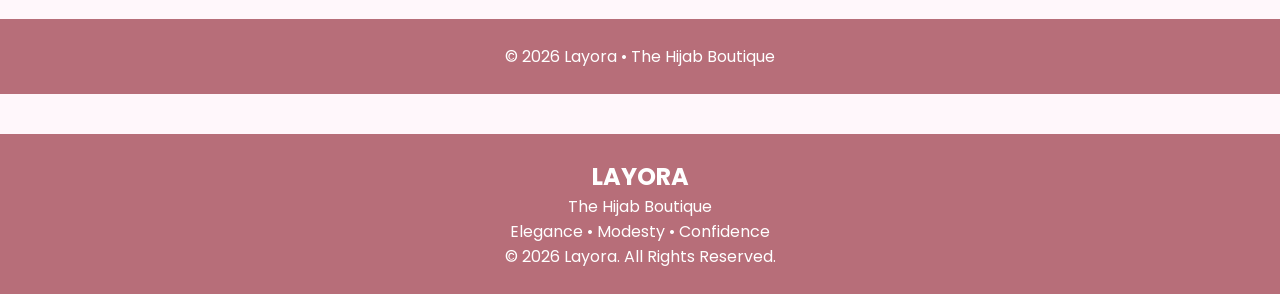
==== commit f0dd475c: "Update index.html" ====
--- a/index.html
+++ b/index.html
@@ -111,15 +111,20 @@
 <p>Premium Quality</p>
 </div>
 
+<div class="stat">
+<h2>5+</h2>
+<p>Famous Brands</p>
+</div>
 
 </section>
   <section class="about-layora">
-    Welcome to <strong>Layora – The Hijab Boutique</strong>, where elegance meets modesty.
+
+<div class="about-content">
+   
+<h2>About Layora</h2>
+   Welcome to <strong>Layora – The Hijab Boutique</strong>, where elegance meets modesty.
 We bring you carefully selected premium hijabs designed for comfort, confidence and timeless style.
-
-<div class="about-content">
-
-<h2>About Layora</h2>
+  
 <section class="categories">
 
 <h2>Shop By Category</h2>
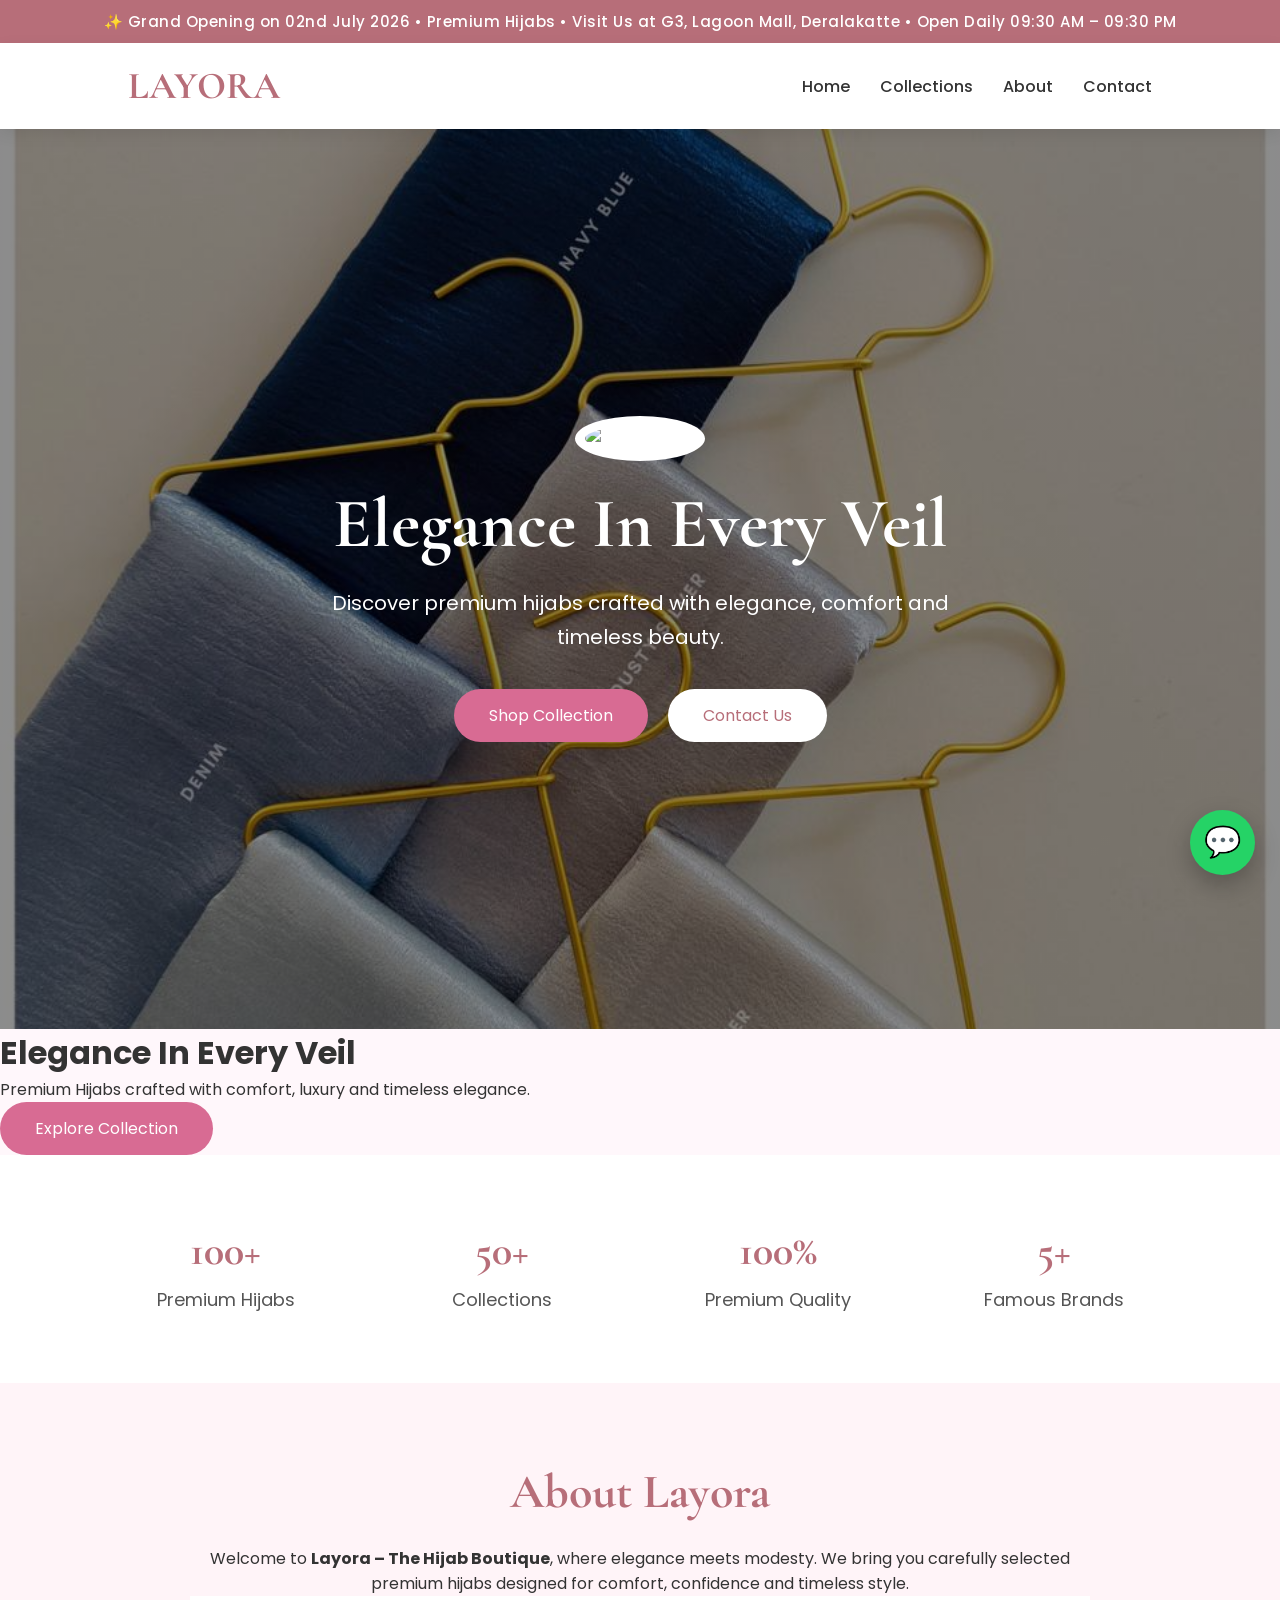
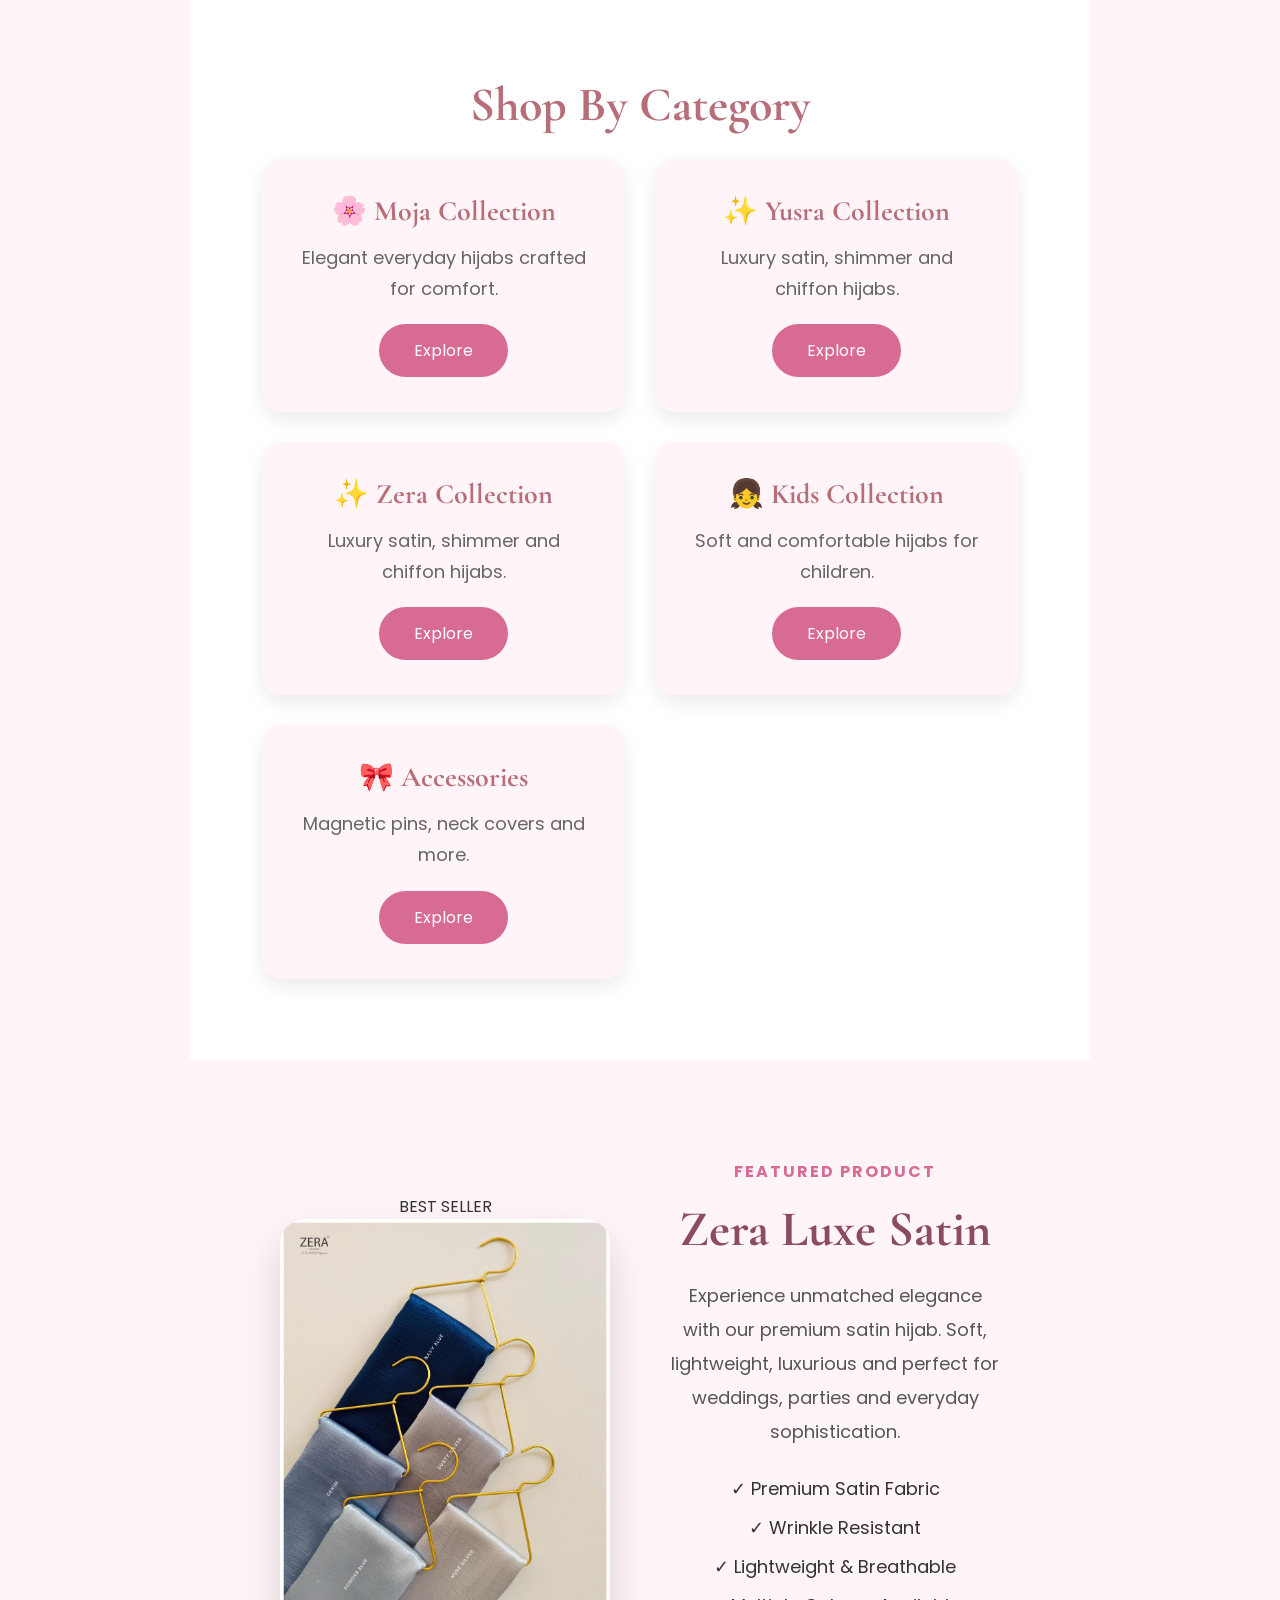
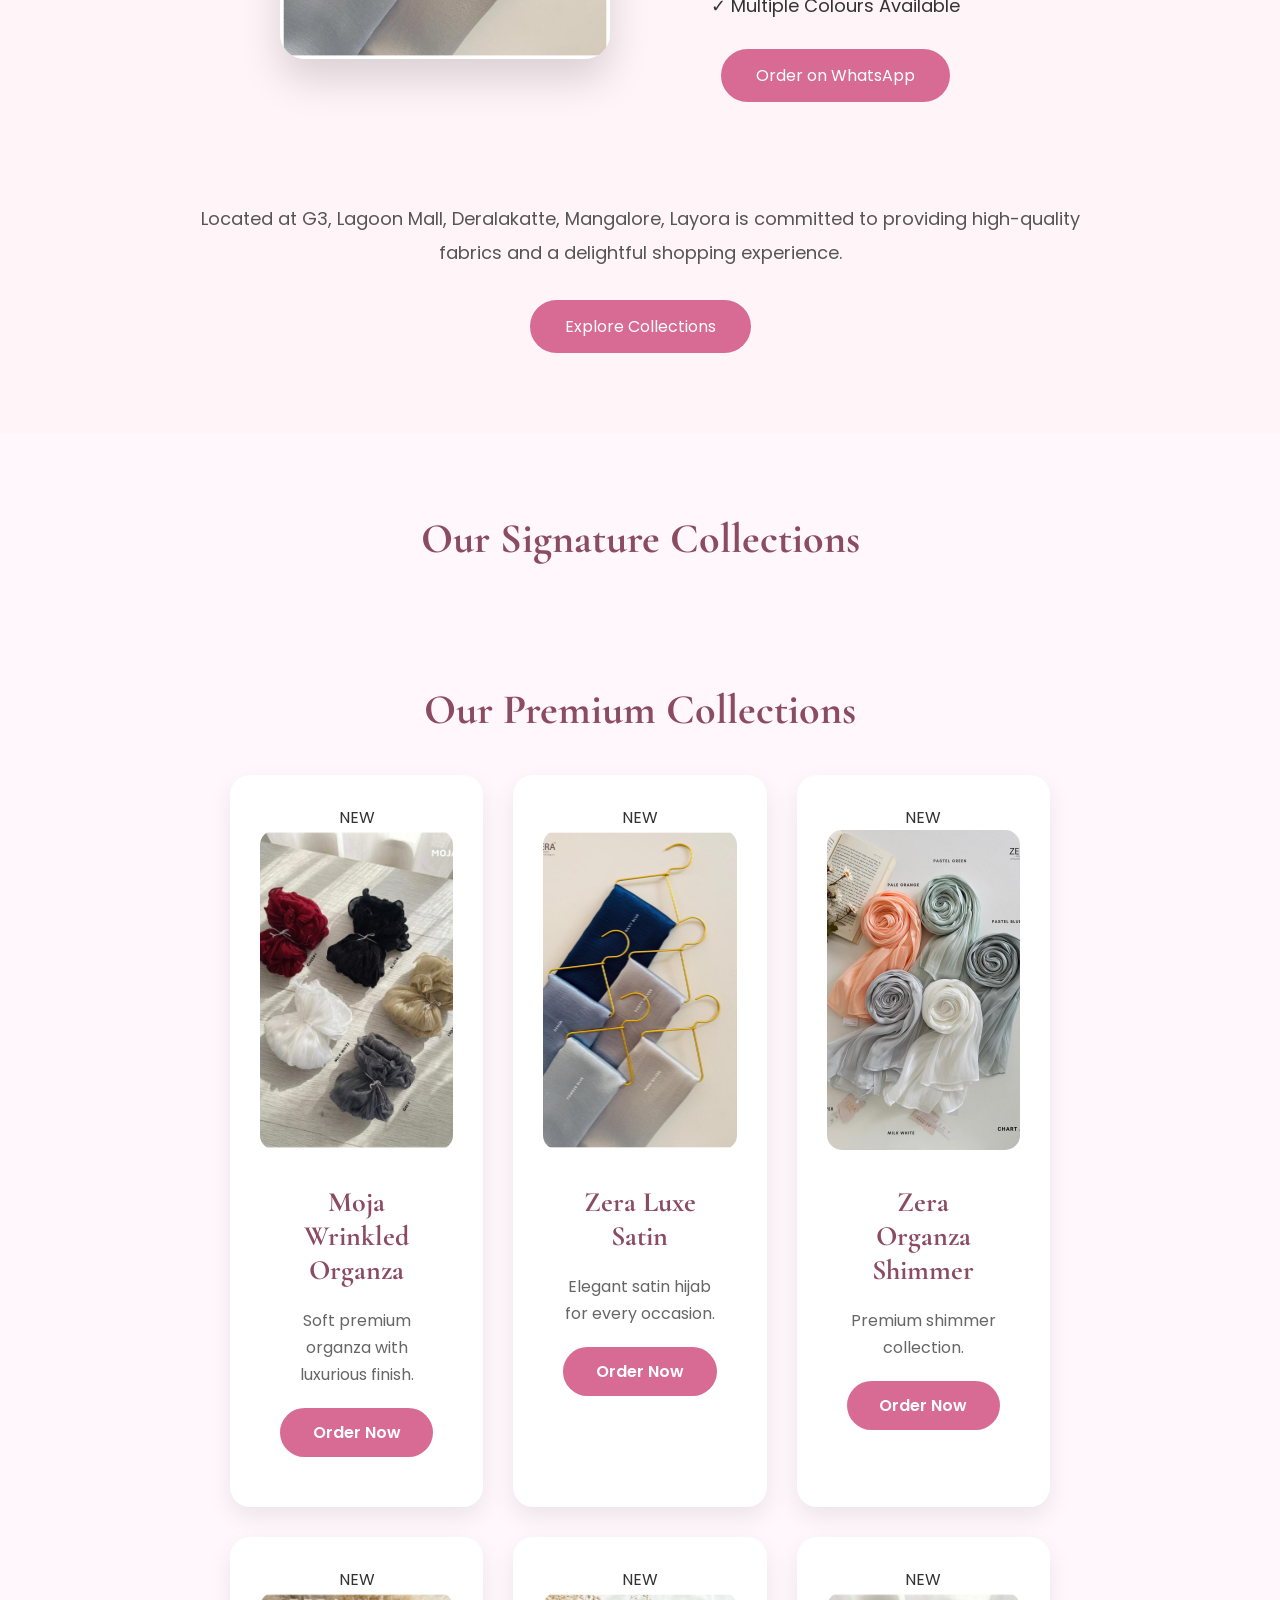
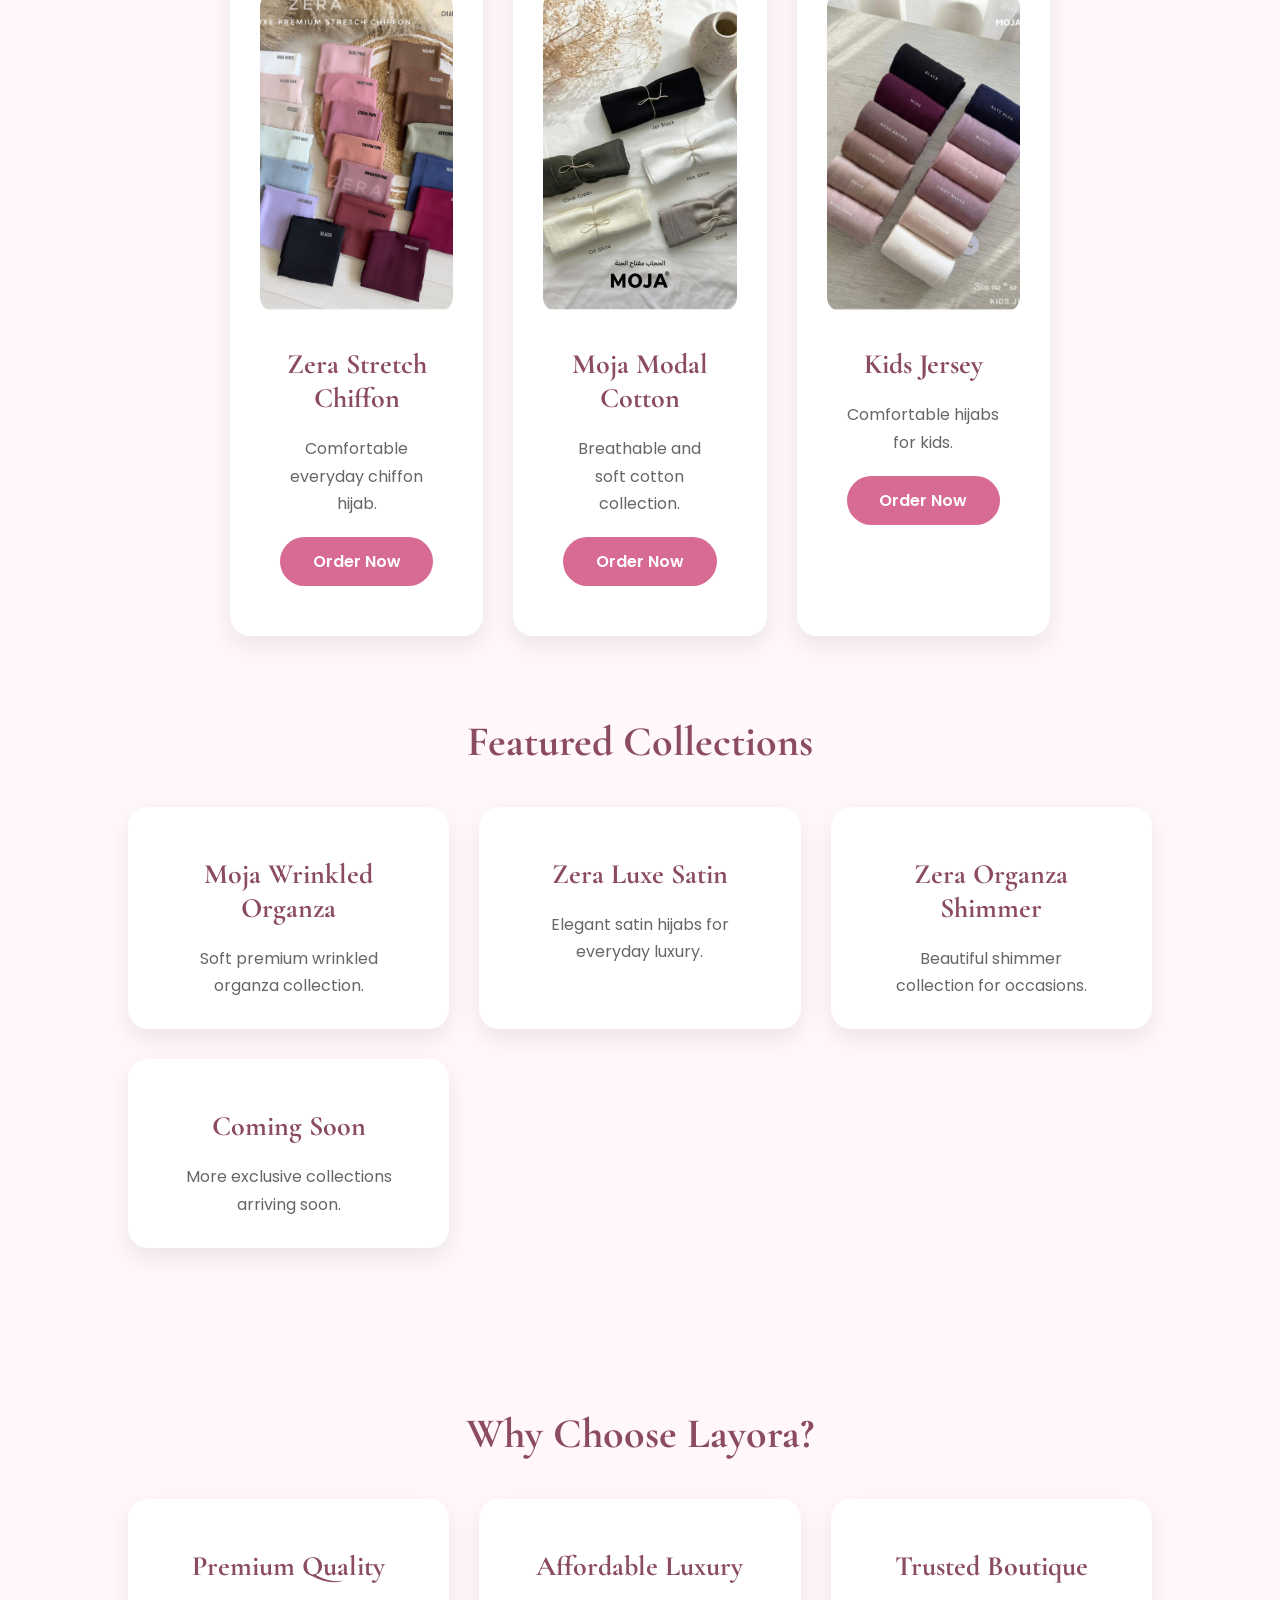
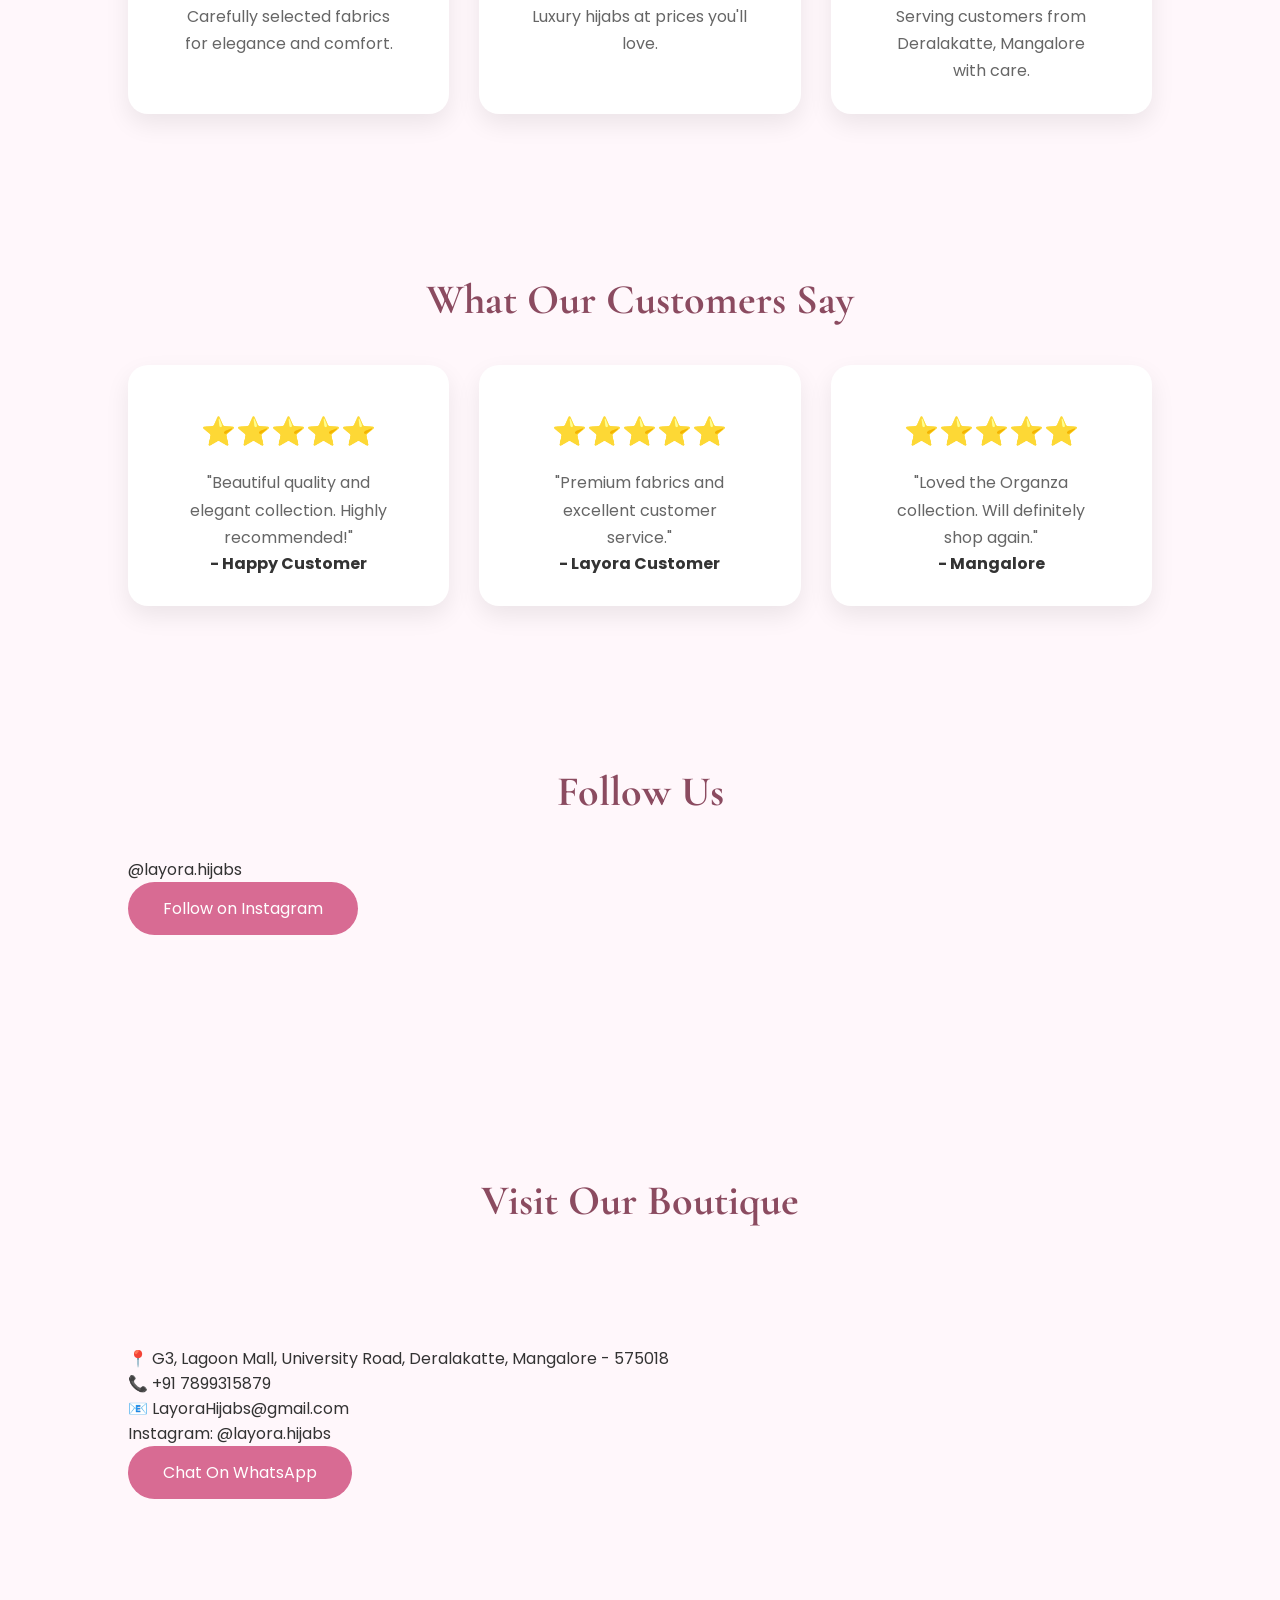
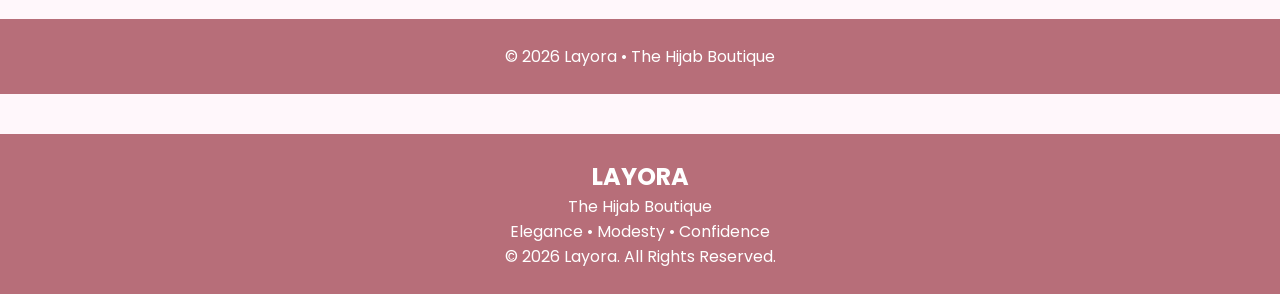
==== commit 4bd73b5e: "Update index.html" ====
--- a/index.html
+++ b/index.html
@@ -167,7 +167,11 @@
   <section class="featured-product">
 
 <div class="featured-image">
-
+<div class="ribbon">
+
+BEST SELLER
+
+</div>
 <img src="layora zera luxe satin.jpeg" alt="Zera Luxe Satin">
 
 </div>
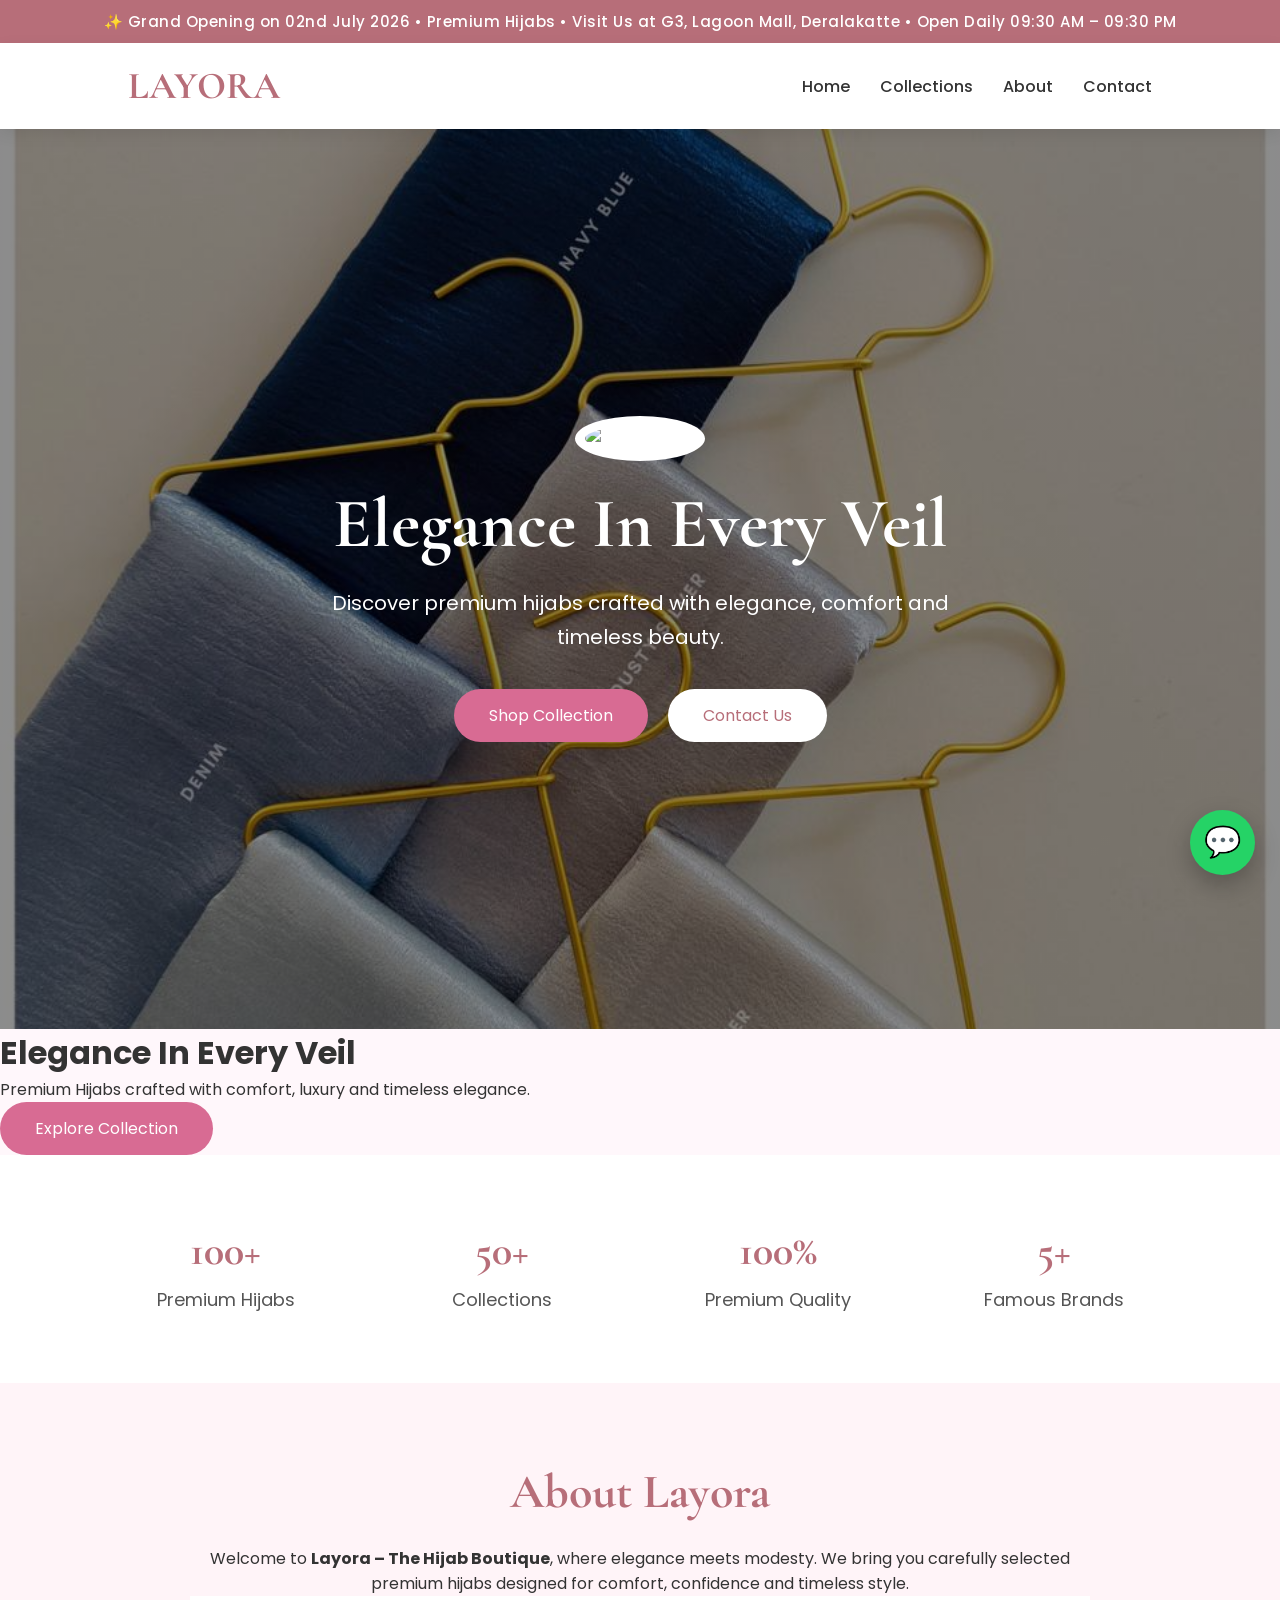
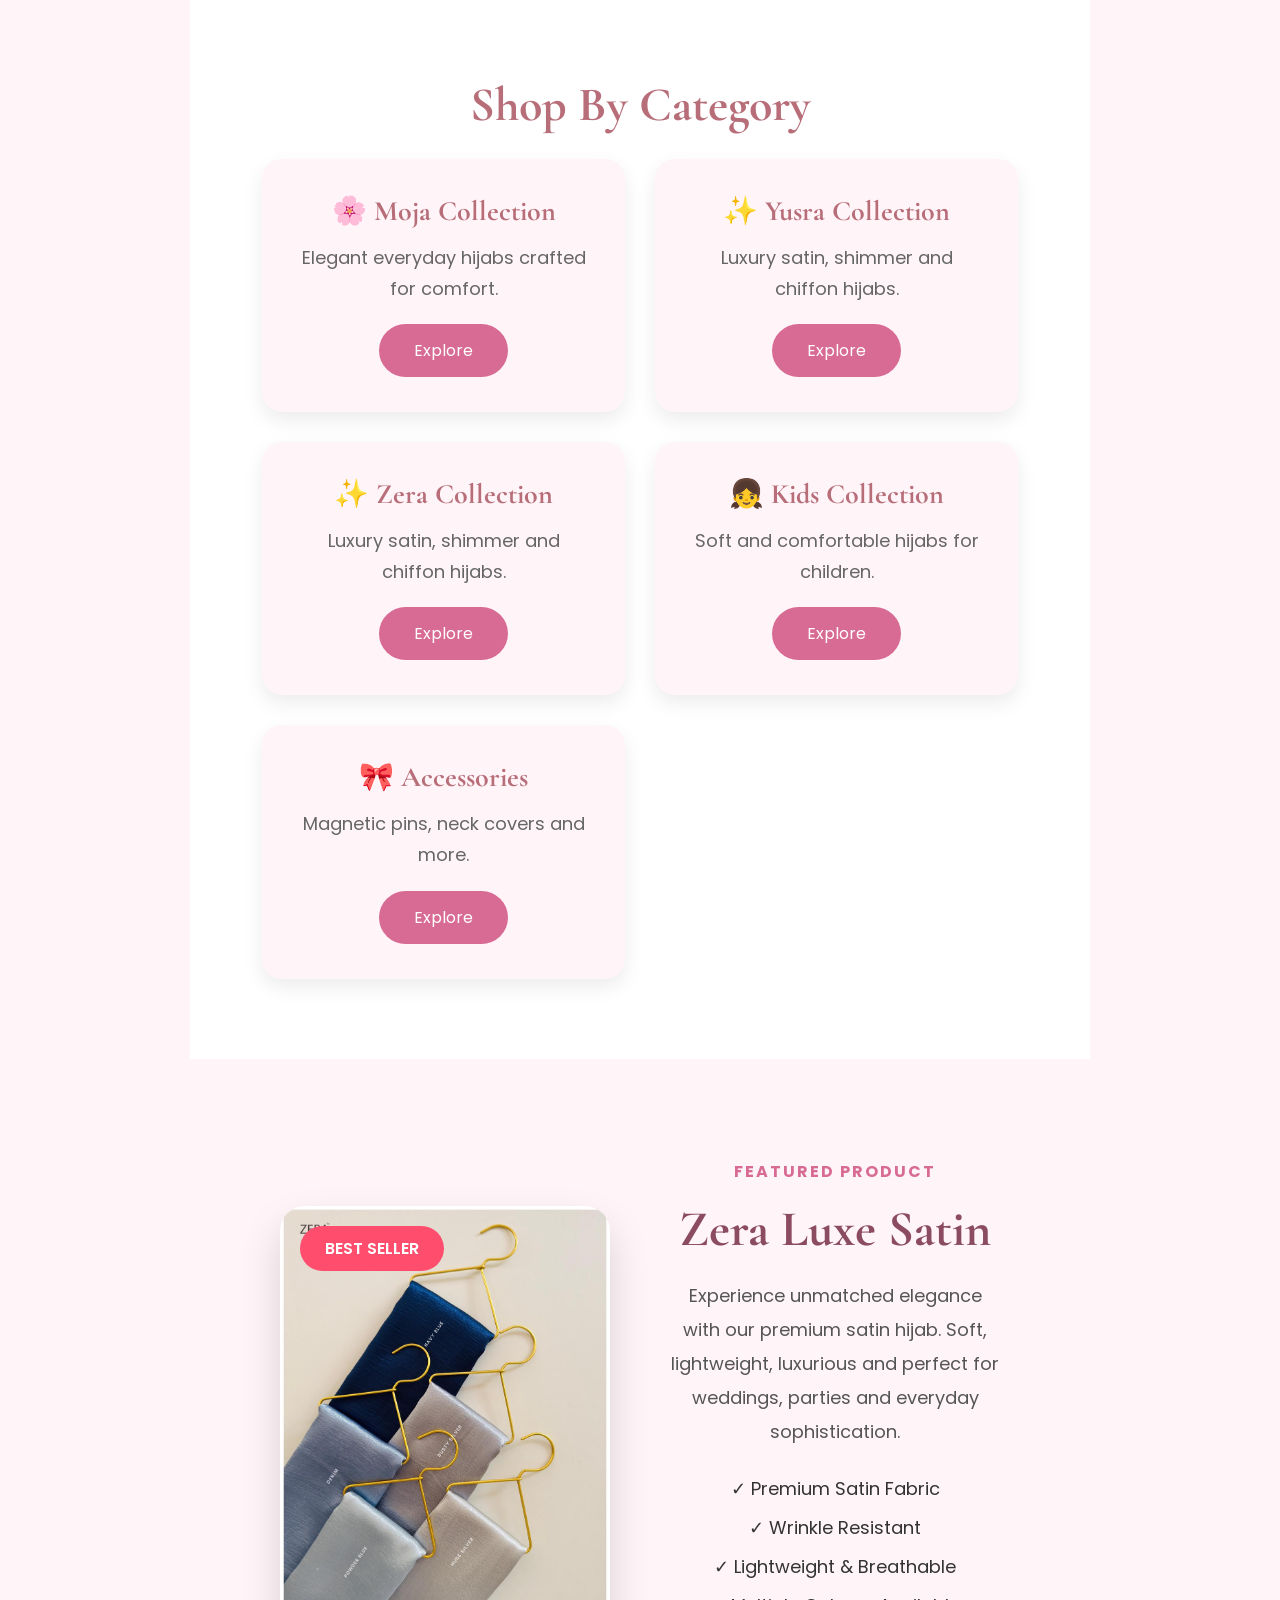
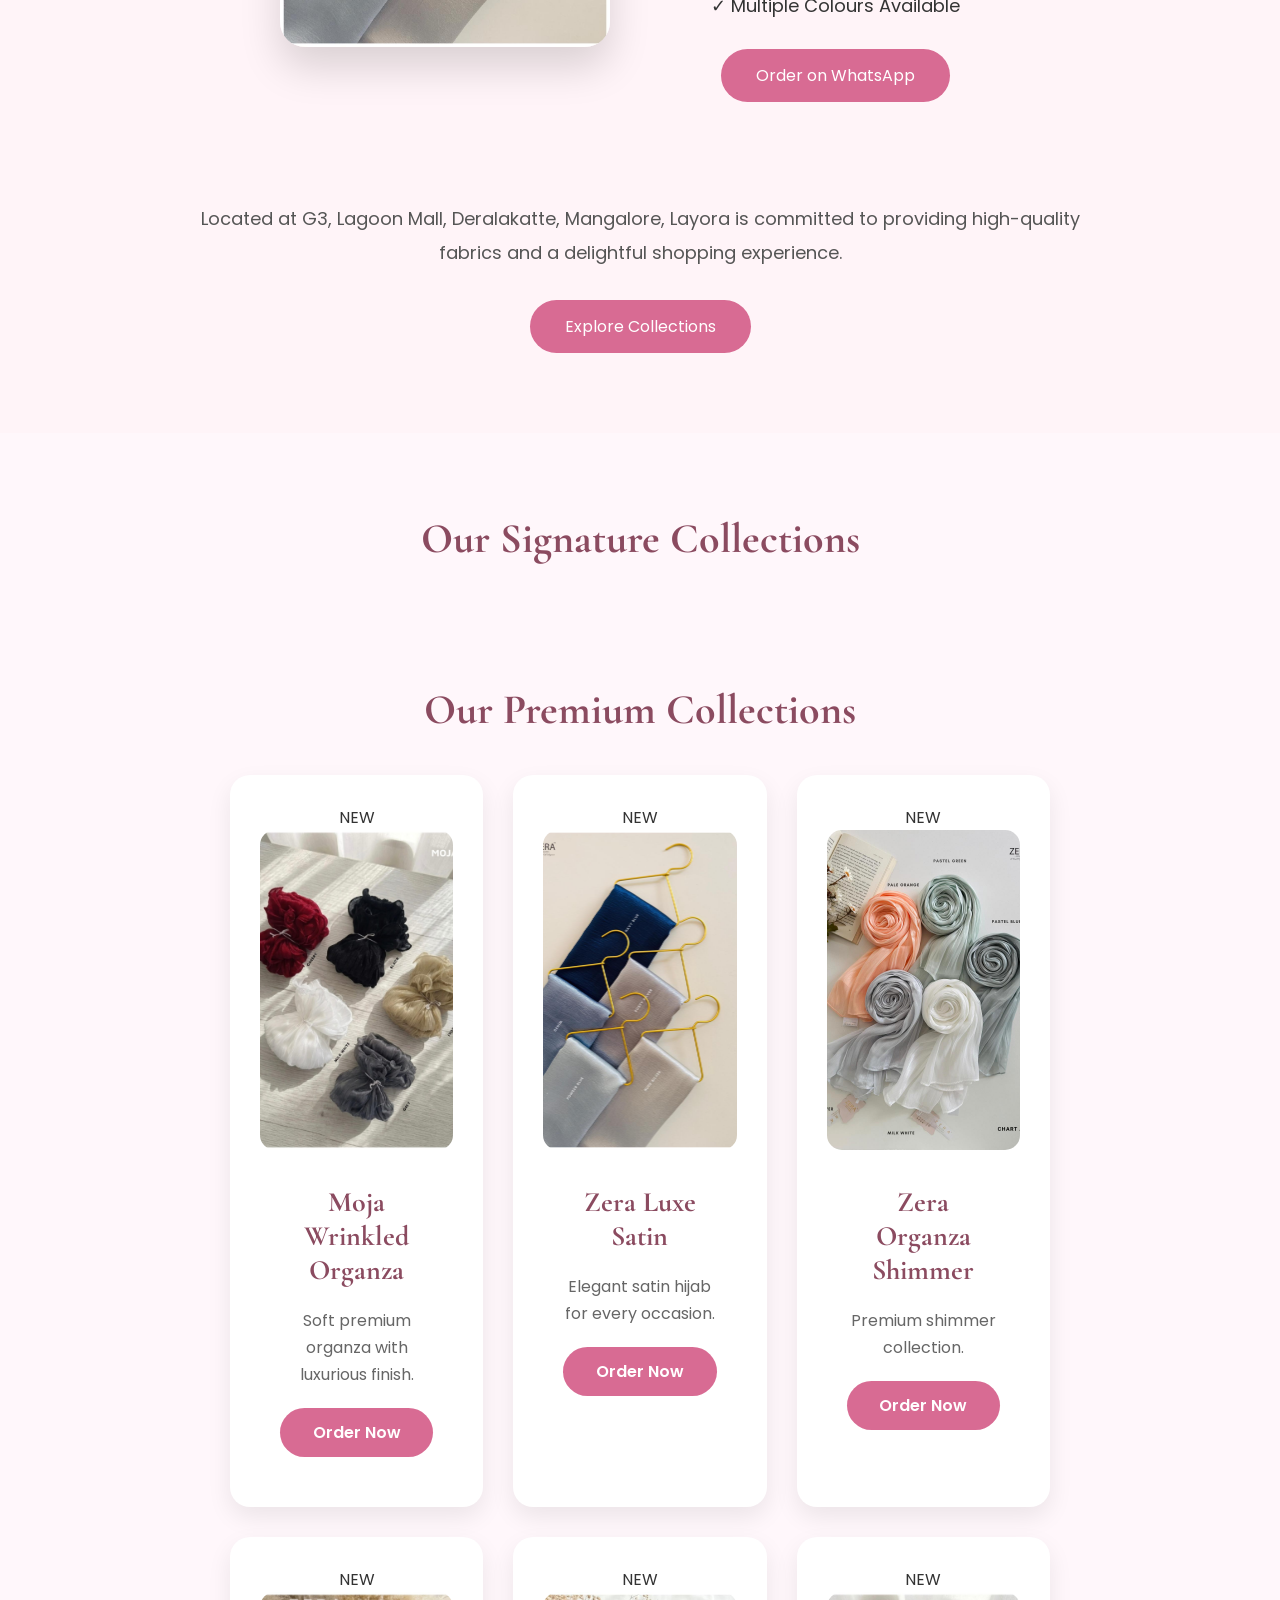
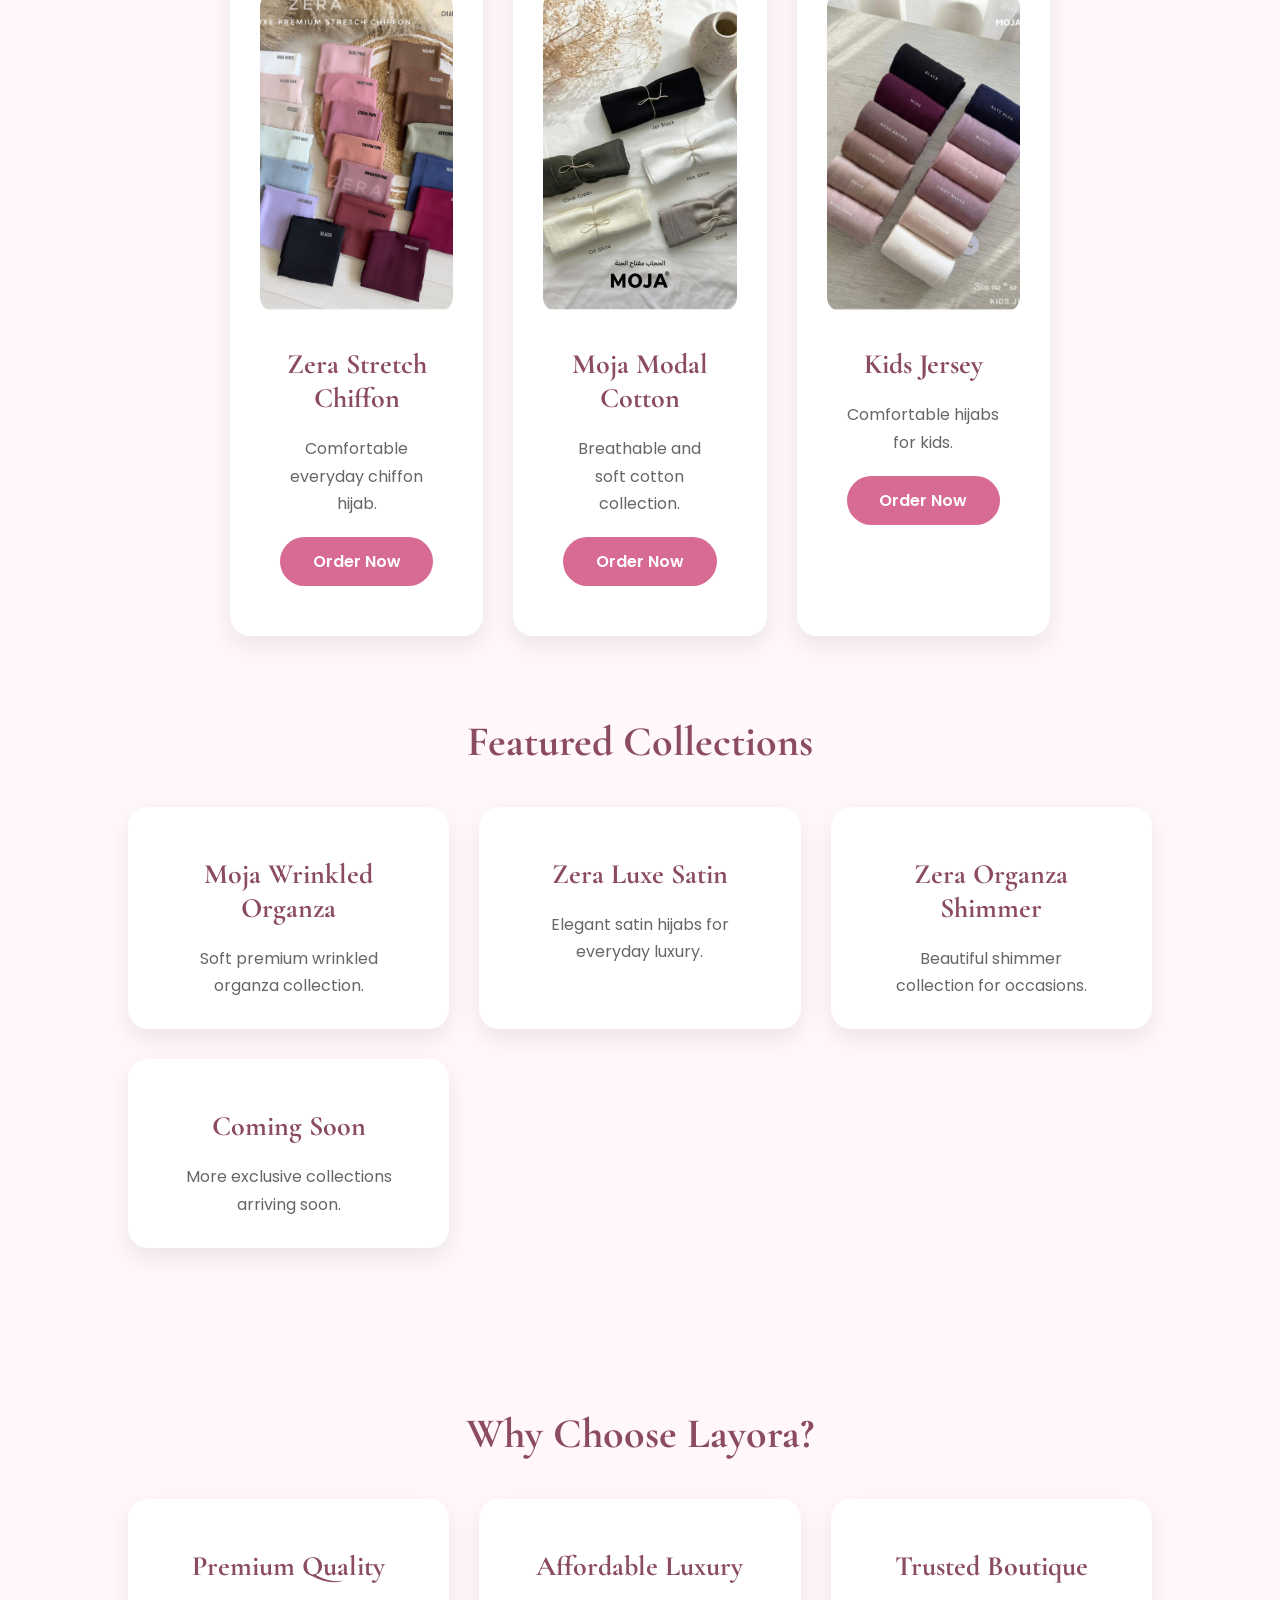
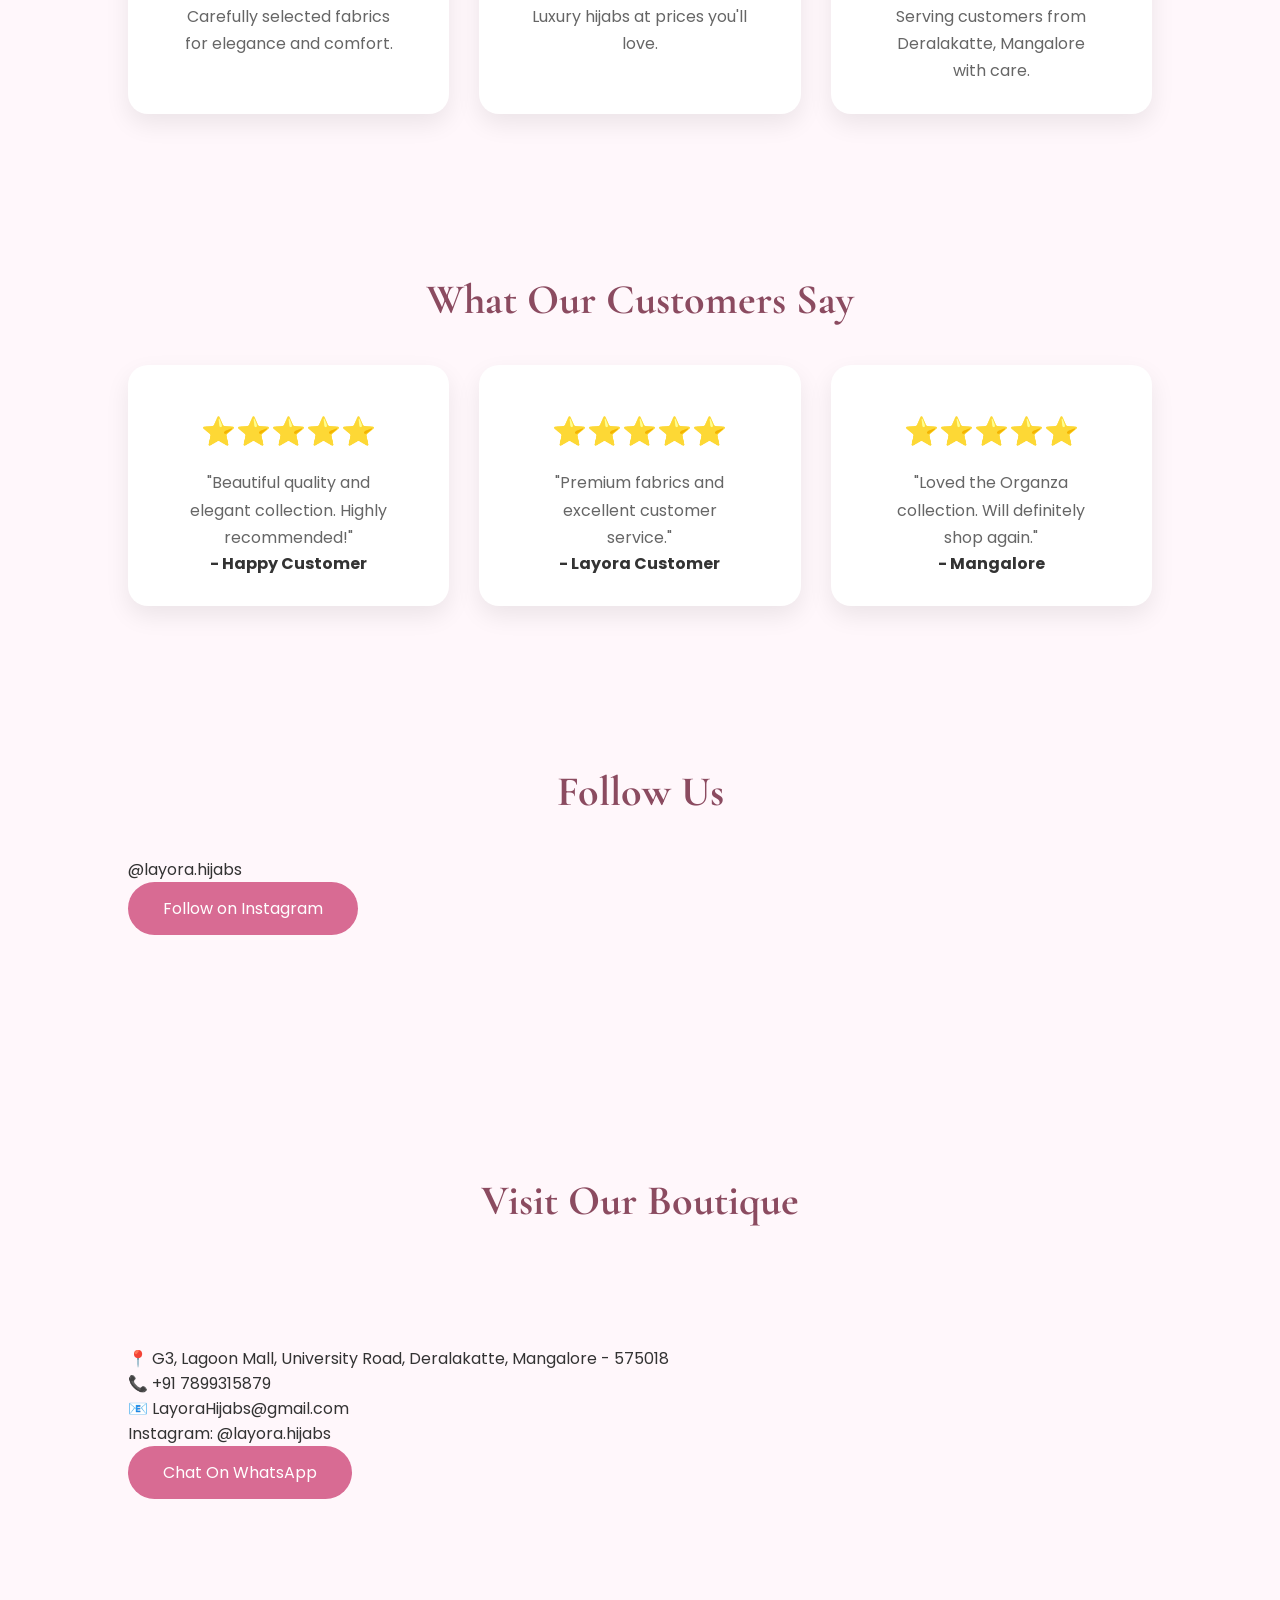
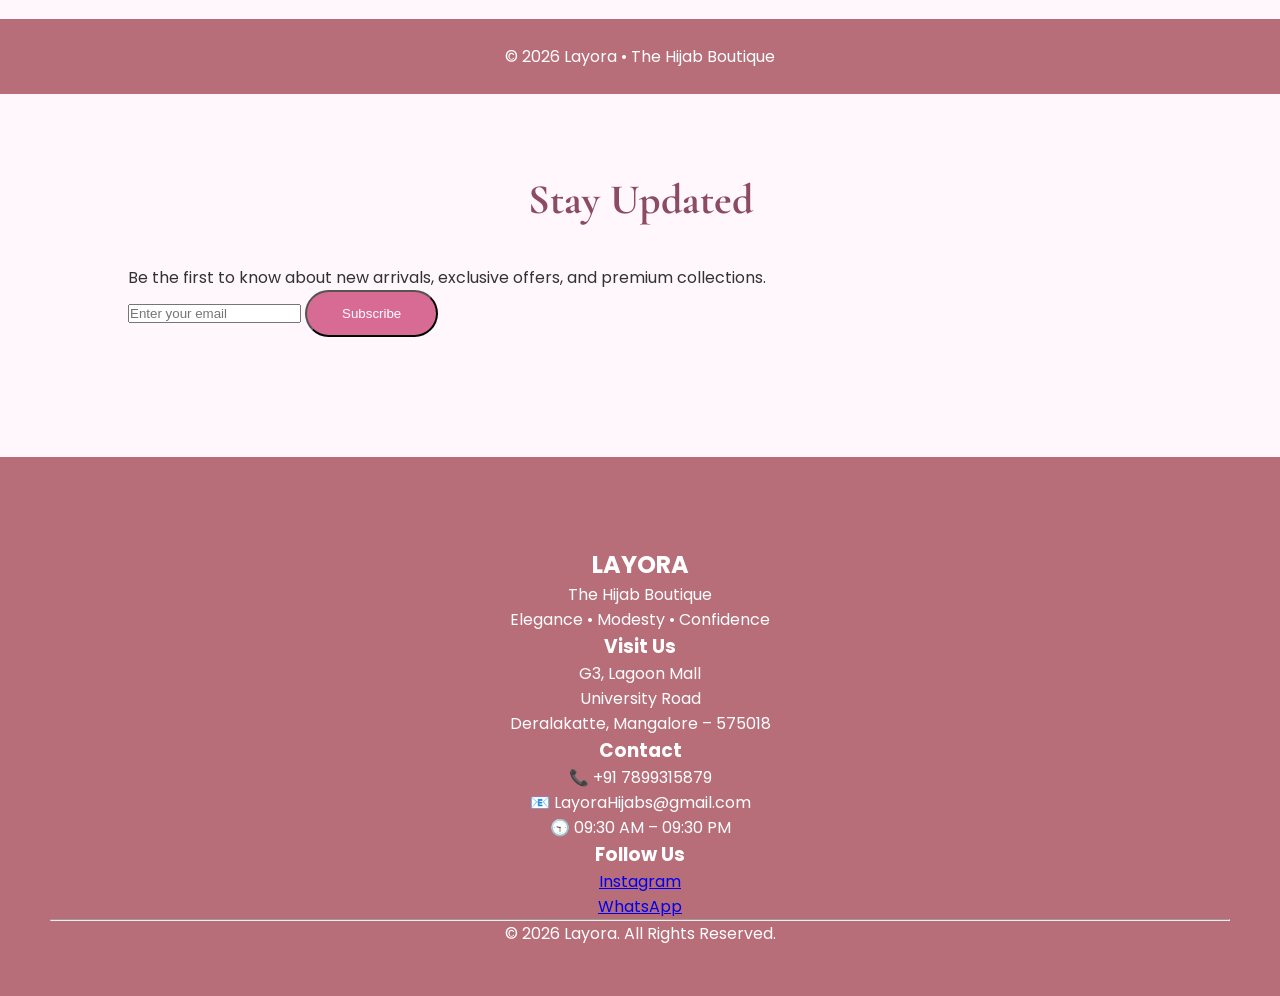
==== commit fa4e3d0d: "Update index.html" ====
--- a/index.html
+++ b/index.html
@@ -458,14 +458,80 @@
 </body>
 
 </html>
+<section class="newsletter">
+
+<h2>Stay Updated</h2>
+
+<p>
+Be the first to know about new arrivals, exclusive offers, and premium collections.
+</p>
+
+<form class="newsletter-form">
+
+<input type="email" placeholder="Enter your email">
+
+<button type="submit" class="btn">Subscribe</button>
+
+</form>
+
+</section>
 <footer>
 
+<footer class="footer">
+
+<div class="footer-grid">
+
+<div>
+
 <h2>LAYORA</h2>
 
 <p>The Hijab Boutique</p>
 
 <p>Elegance • Modesty • Confidence</p>
 
-<p>© 2026 Layora. All Rights Reserved.</p>
+</div>
+
+<div>
+
+<h3>Visit Us</h3>
+
+<p>G3, Lagoon Mall</p>
+
+<p>University Road</p>
+
+<p>Deralakatte, Mangalore – 575018</p>
+
+</div>
+
+<div>
+
+<h3>Contact</h3>
+
+<p>📞 +91 7899315879</p>
+
+<p>📧 LayoraHijabs@gmail.com</p>
+
+<p>🕤 09:30 AM – 09:30 PM</p>
+
+</div>
+
+<div>
+
+<h3>Follow Us</h3>
+
+<a href="https://instagram.com/layora.hijabs">Instagram</a><br>
+<a href="https://wa.me/917899315879">WhatsApp</a>
+
+</div>
+
+</div>
+
+<hr>
+
+<p class="copyright">
+
+© 2026 Layora. All Rights Reserved.
+
+</p>
 
 </footer>
--- a/style.css
+++ b/style.css
@@ -547,3 +547,22 @@
 }
 
 }
+.ribbon{
+
+position:absolute;
+
+background:#ff4d6d;
+
+color:white;
+
+padding:10px 25px;
+
+border-radius:30px;
+
+margin:20px;
+
+font-weight:600;
+
+z-index:10;
+
+}
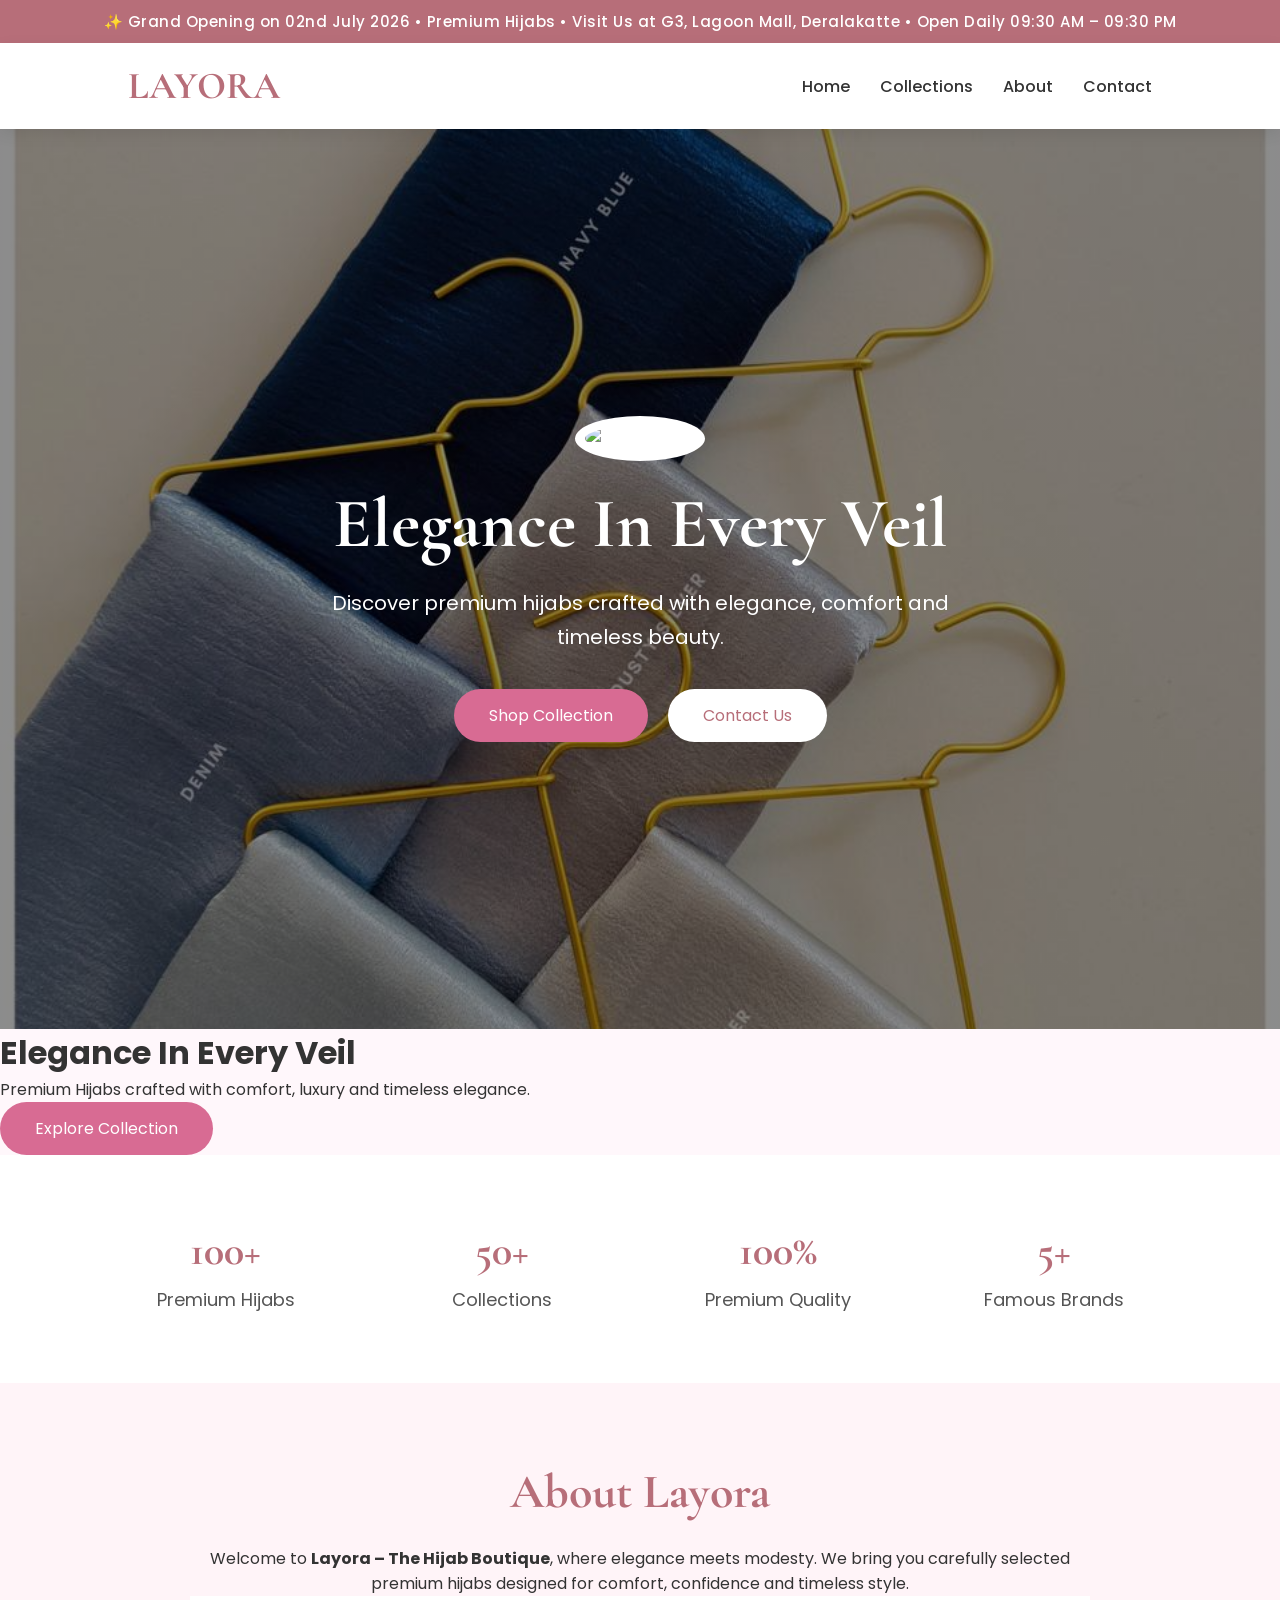
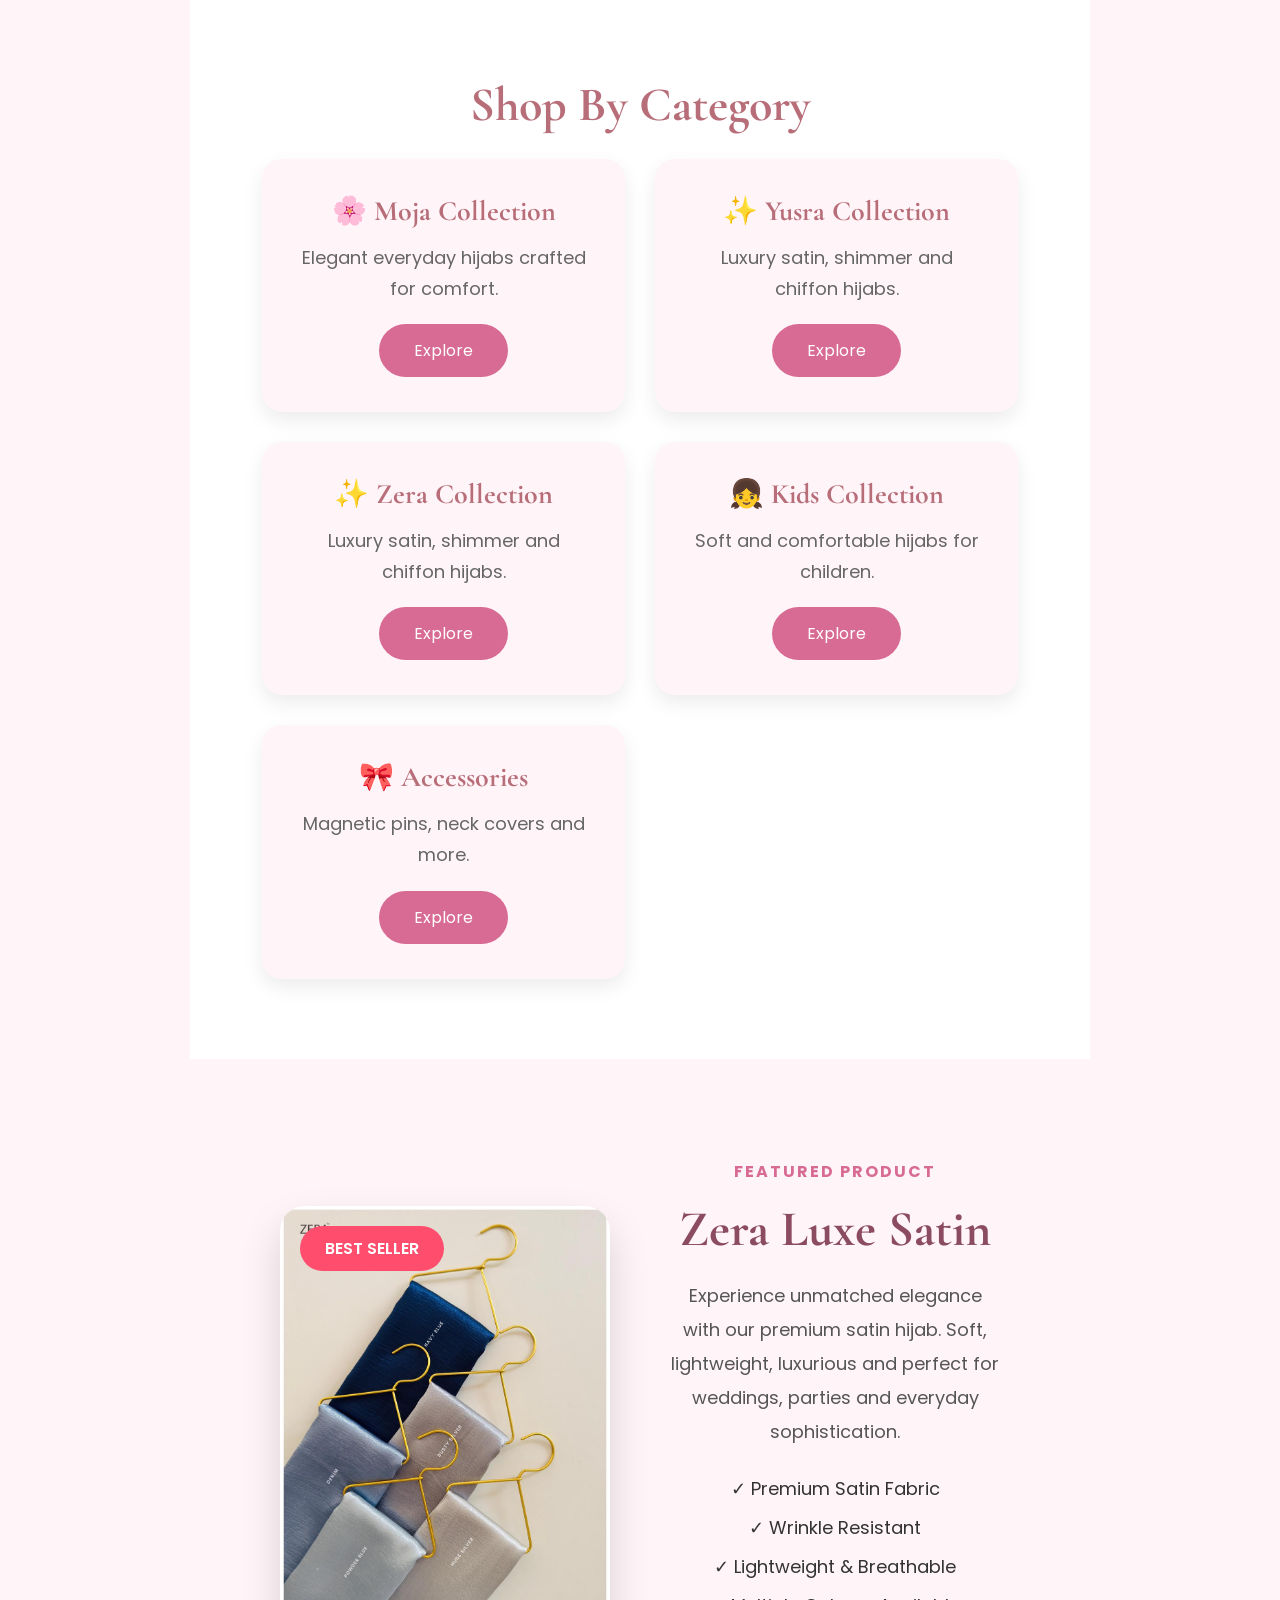
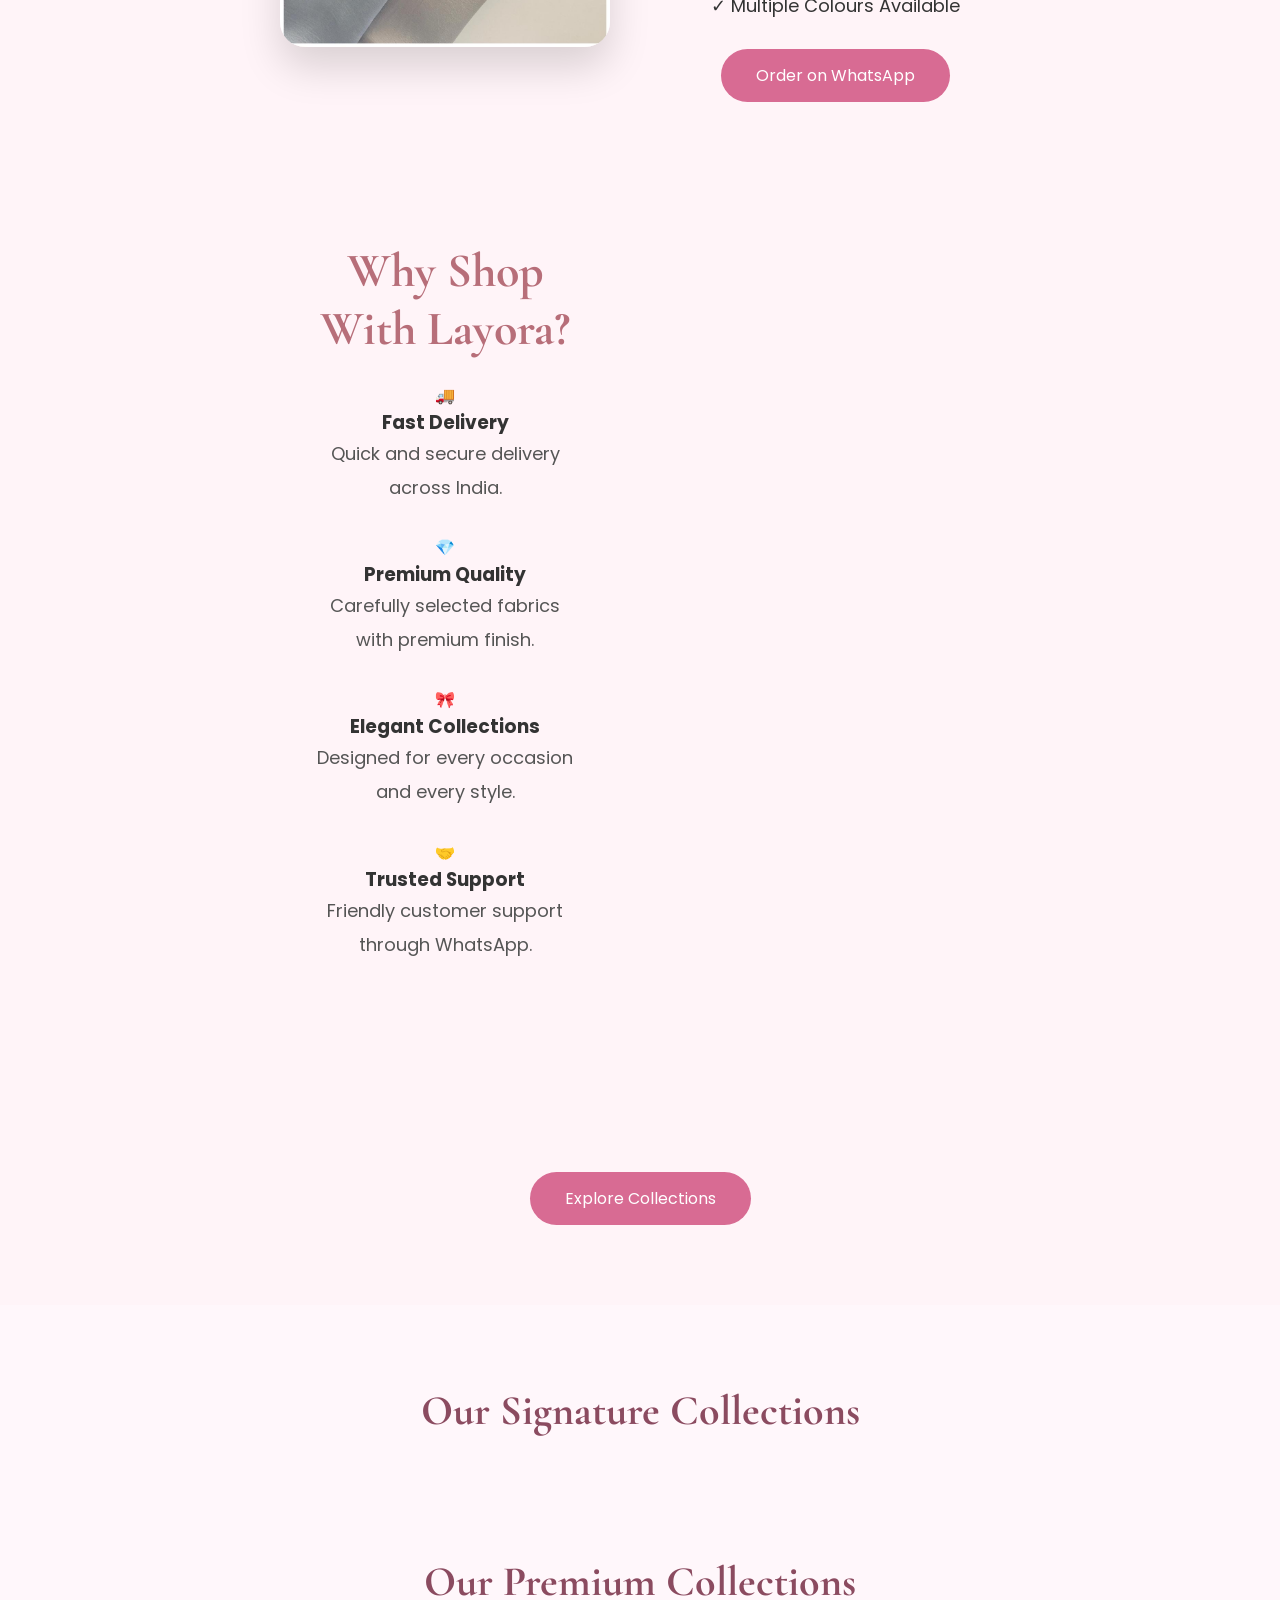
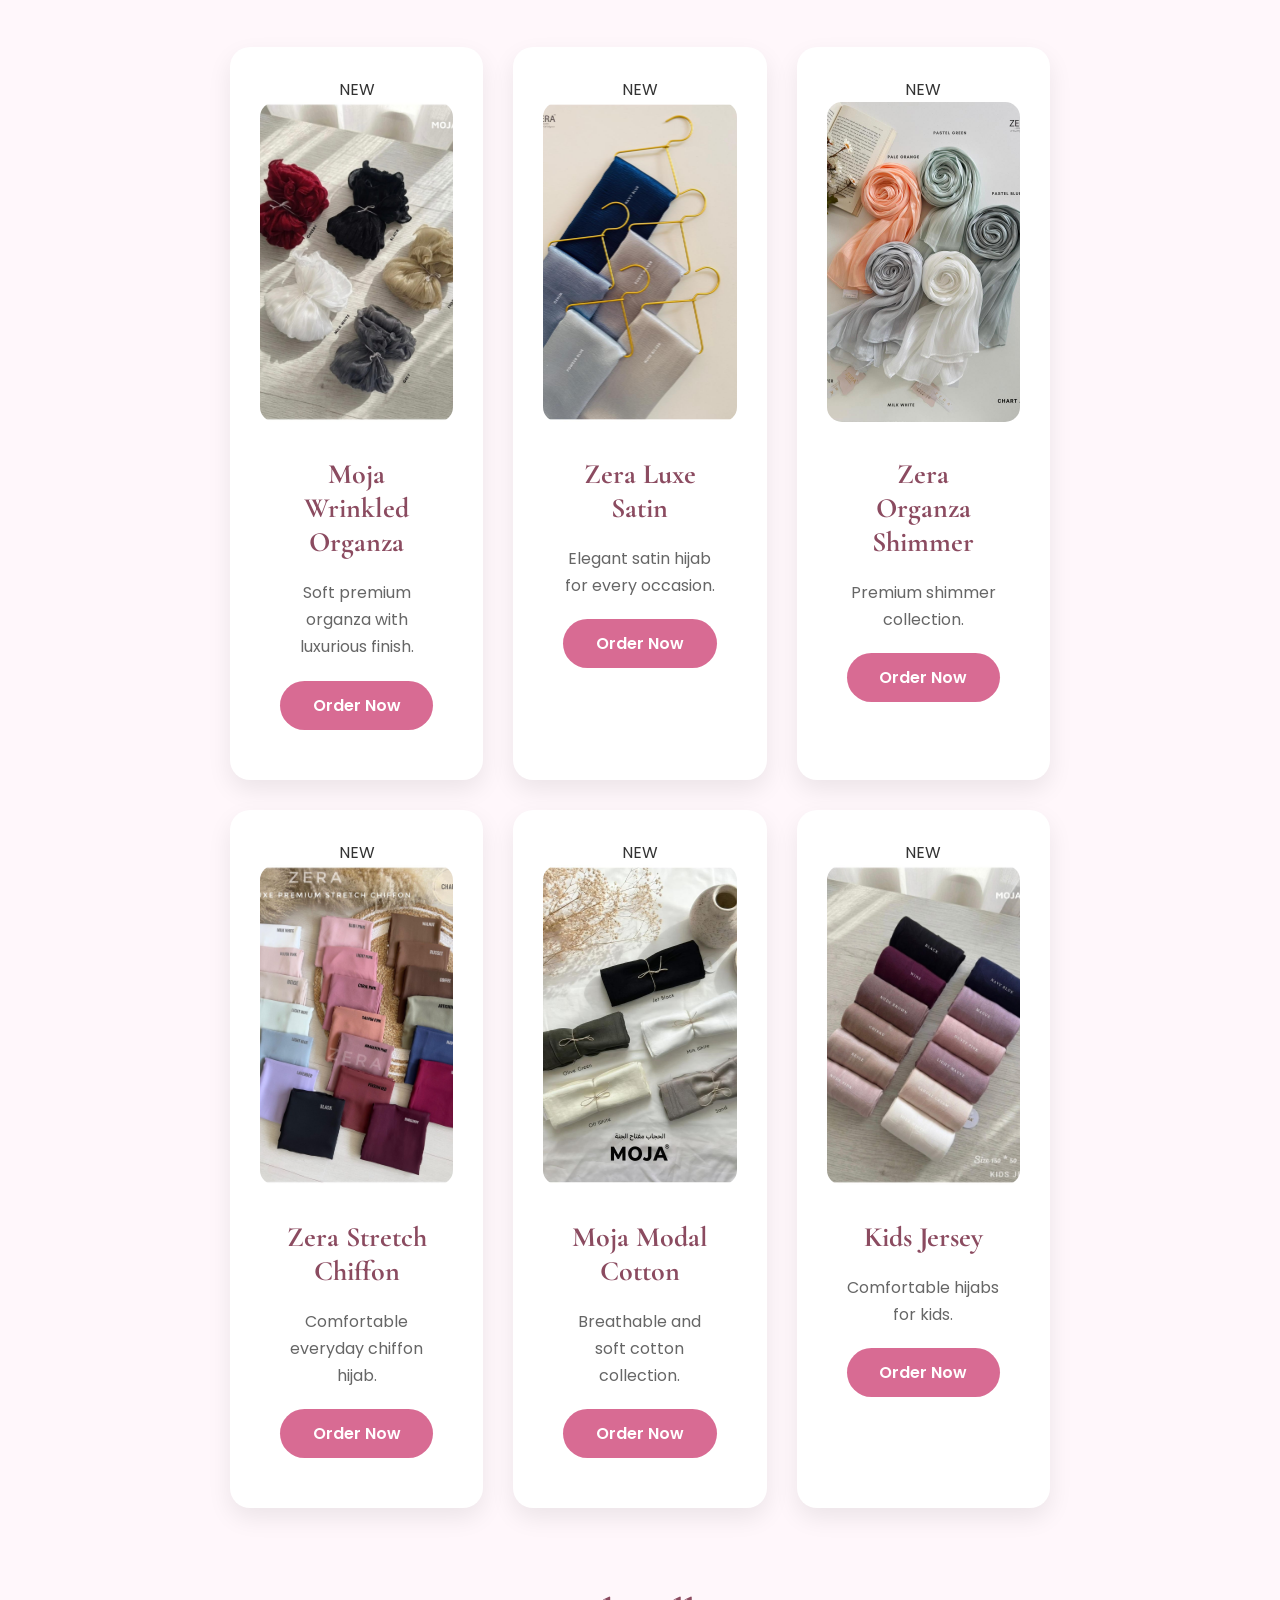
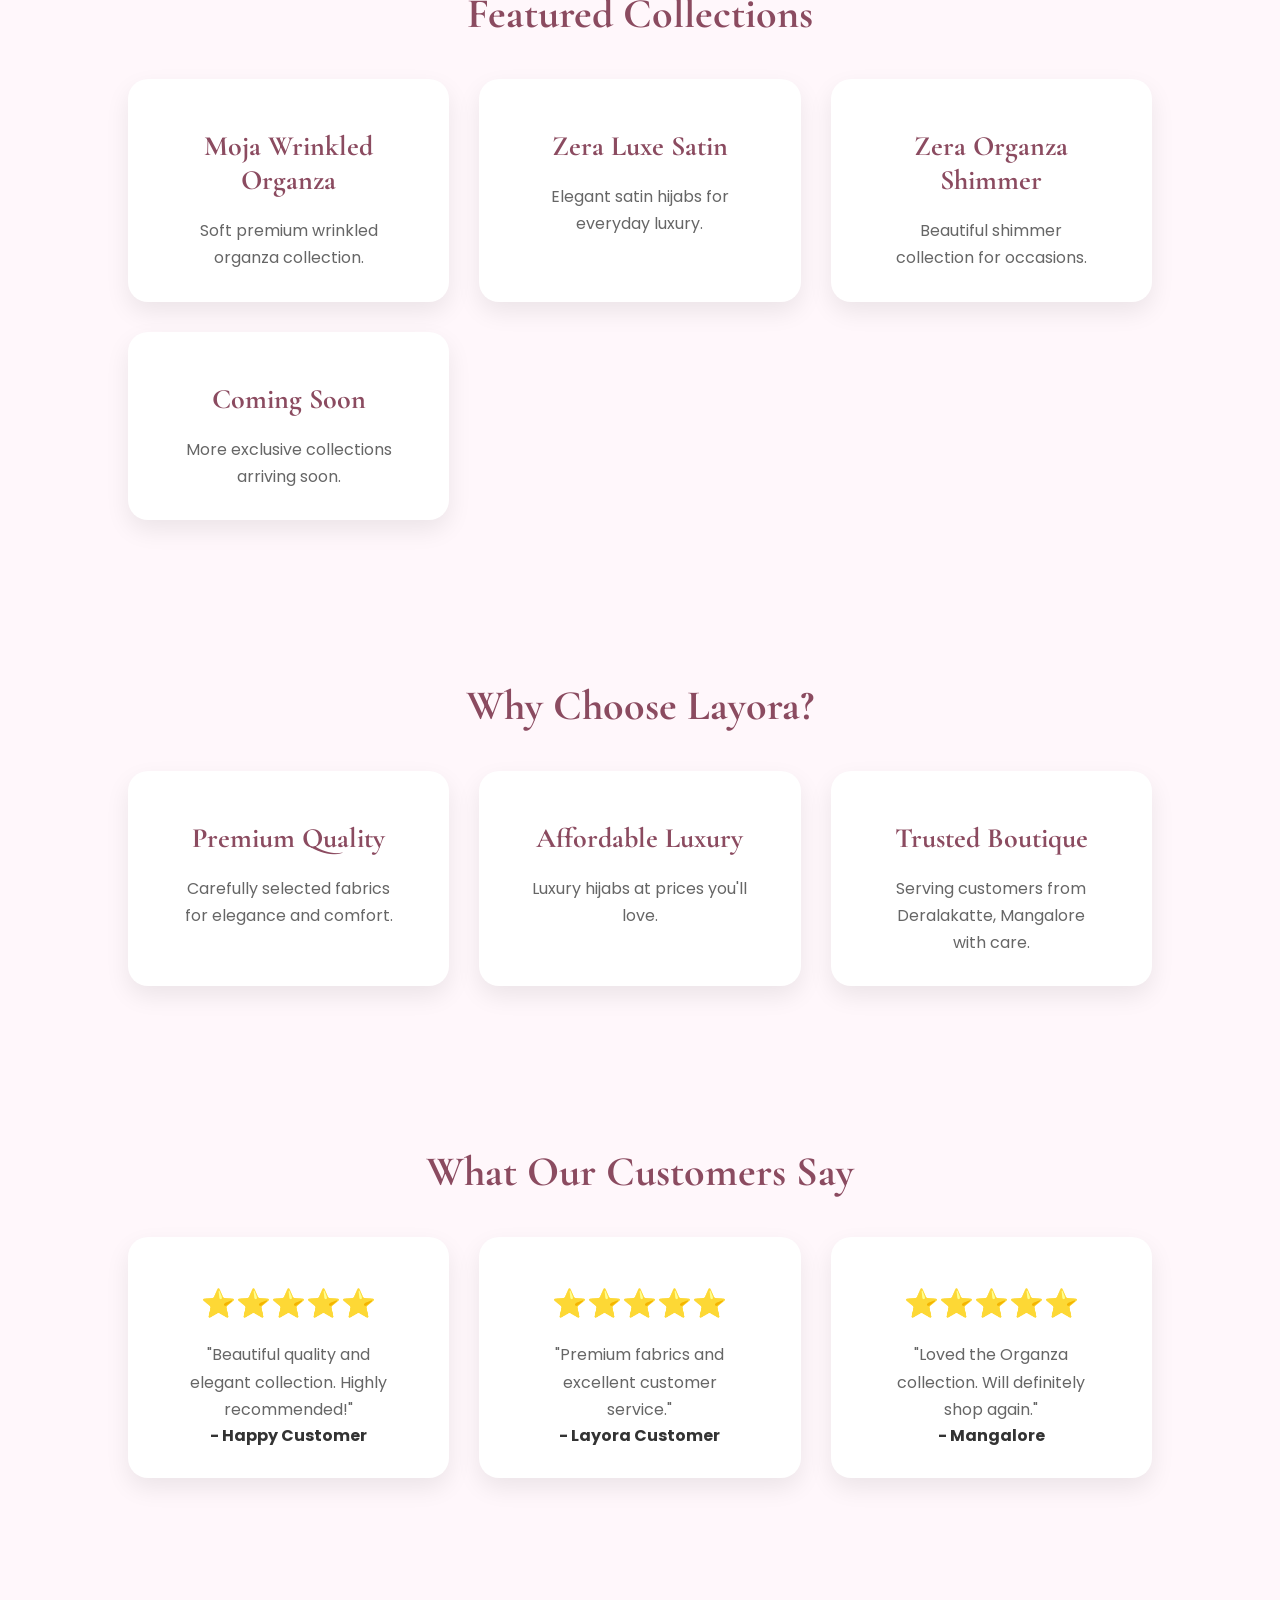
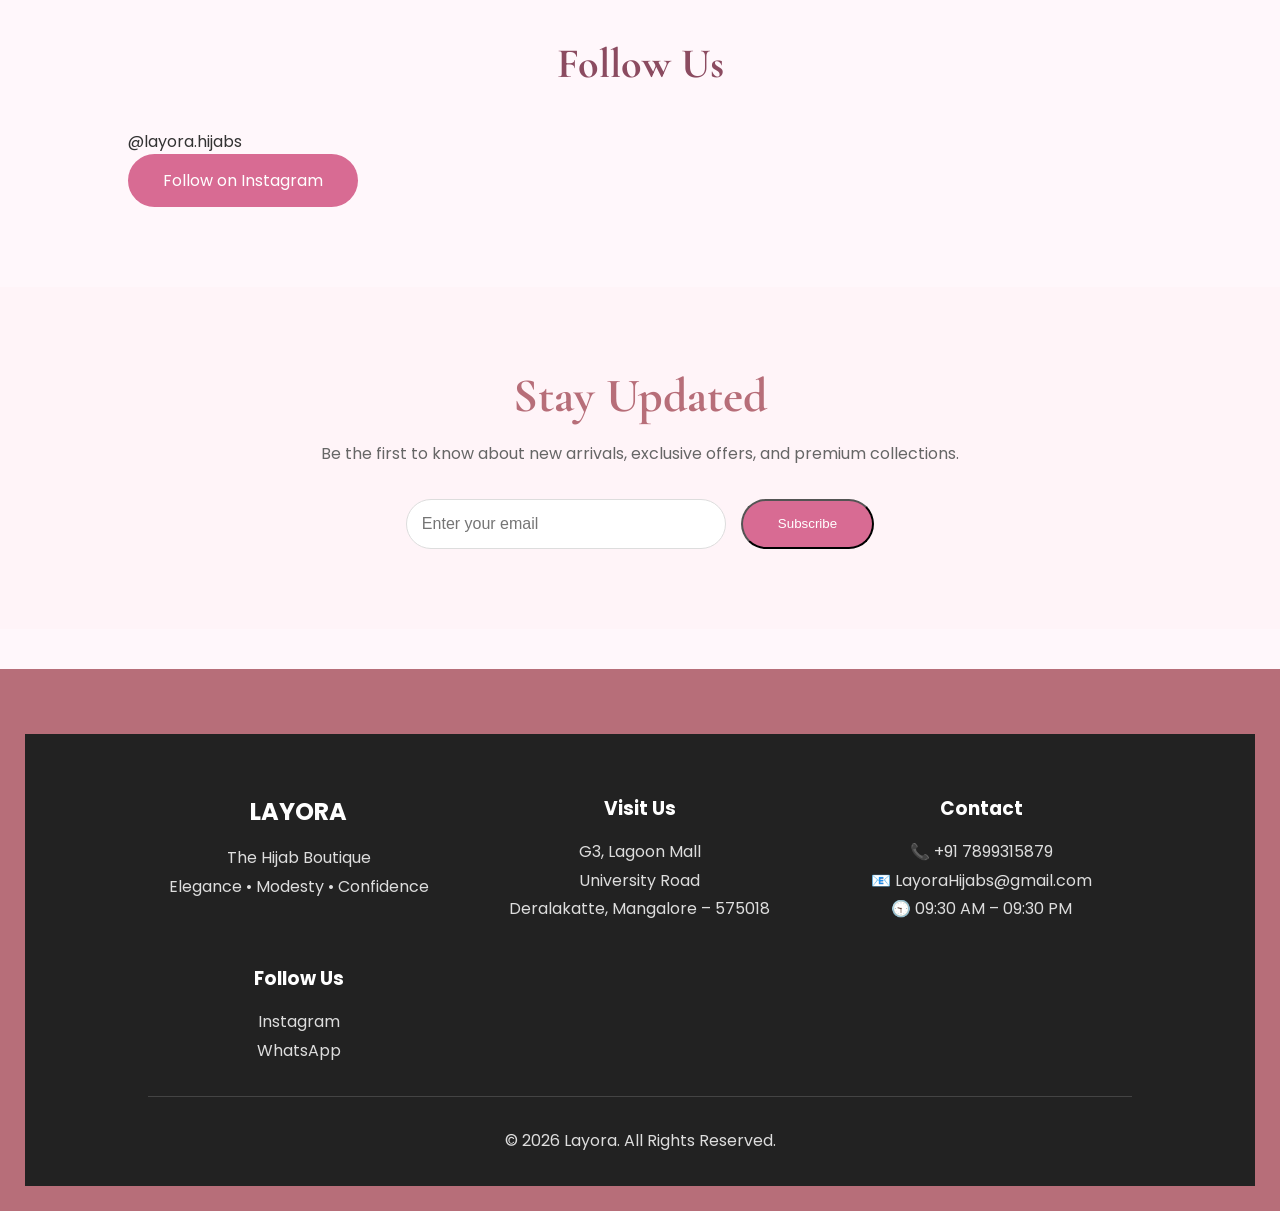
==== commit d703efc0: "Update index.html" ====
--- a/index.html
+++ b/index.html
@@ -209,13 +209,40 @@
 </a>
 
 </div>
-
-</section>
-<p>
-
-Located at G3, Lagoon Mall, Deralakatte, Mangalore, Layora is committed to providing high-quality fabrics and a delightful shopping experience.
-
-</p>
+<section class="why-layora">
+
+<h2>Why Shop With Layora?</h2>
+
+<div class="why-grid">
+
+<div class="why-card">
+<h1>🚚</h1>
+<h3>Fast Delivery</h3>
+<p>Quick and secure delivery across India.</p>
+</div>
+
+<div class="why-card">
+<h1>💎</h1>
+<h3>Premium Quality</h3>
+<p>Carefully selected fabrics with premium finish.</p>
+</div>
+
+<div class="why-card">
+<h1>🎀</h1>
+<h3>Elegant Collections</h3>
+<p>Designed for every occasion and every style.</p>
+</div>
+
+<div class="why-card">
+<h1>🤝</h1>
+<h3>Trusted Support</h3>
+<p>Friendly customer support through WhatsApp.</p>
+</div>
+
+</div>
+
+</section>
+</section>
 
 <a href="#collections" class="btn">
 Explore Collections
@@ -388,71 +415,7 @@
 </section>
 
 </p>
-
-</section>
-
-<section id="contact">
-
-<section id="contact">
-
-<h2>Visit Our Boutique</h2>
-
-</section>
-
-<p>
-
-📍 G3, Lagoon Mall,
-University Road,
-Deralakatte,
-Mangalore - 575018
-
-</p>
-
-<p>
-
-📞 +91 7899315879
-
-</p>
-
-<p>
-
-📧 LayoraHijabs@gmail.com
-
-</p>
-
-<p>
-
-Instagram:
-@layora.hijabs
-
-</p>
-
-<a class="btn"
-
-href="https://wa.me/917899315879">
-
-Chat On WhatsApp
-
-</a>
-
-</section>
-
-<footer>
-
-<p>
-
-© 2026 Layora • The Hijab Boutique
-
-</p>
-
-</footer>
-
-<script src="script.js"></script>
-<a href="https://wa.me/917899315879"
-class="whatsapp"
-target="_blank">
-
-💬
+</section>
 
 </a>
 </body>
--- a/style.css
+++ b/style.css
@@ -566,3 +566,78 @@
 z-index:10;
 
 }
+.newsletter{
+padding:80px 10%;
+text-align:center;
+background:#fff4f8;
+}
+
+.newsletter h2{
+font-size:48px;
+font-family:'Cormorant Garamond',serif;
+color:#b76e79;
+margin-bottom:15px;
+}
+
+.newsletter p{
+max-width:650px;
+margin:0 auto 30px;
+line-height:1.8;
+color:#666;
+}
+
+.newsletter-form{
+display:flex;
+justify-content:center;
+gap:15px;
+flex-wrap:wrap;
+}
+
+.newsletter-form input{
+padding:15px;
+width:320px;
+border:1px solid #ddd;
+border-radius:30px;
+font-size:16px;
+}
+
+.footer{
+background:#222;
+color:#fff;
+padding:60px 10% 30px;
+}
+
+.footer-grid{
+display:grid;
+grid-template-columns:repeat(auto-fit,minmax(220px,1fr));
+gap:40px;
+margin-bottom:30px;
+}
+
+.footer h2,
+.footer h3{
+margin-bottom:15px;
+color:#fff;
+}
+
+.footer p,
+.footer a{
+color:#ddd;
+text-decoration:none;
+line-height:1.8;
+}
+
+.footer a:hover{
+color:#d86b93;
+}
+
+.footer hr{
+border:none;
+border-top:1px solid #444;
+margin:30px 0;
+}
+
+.copyright{
+text-align:center;
+color:#aaa;
+}
